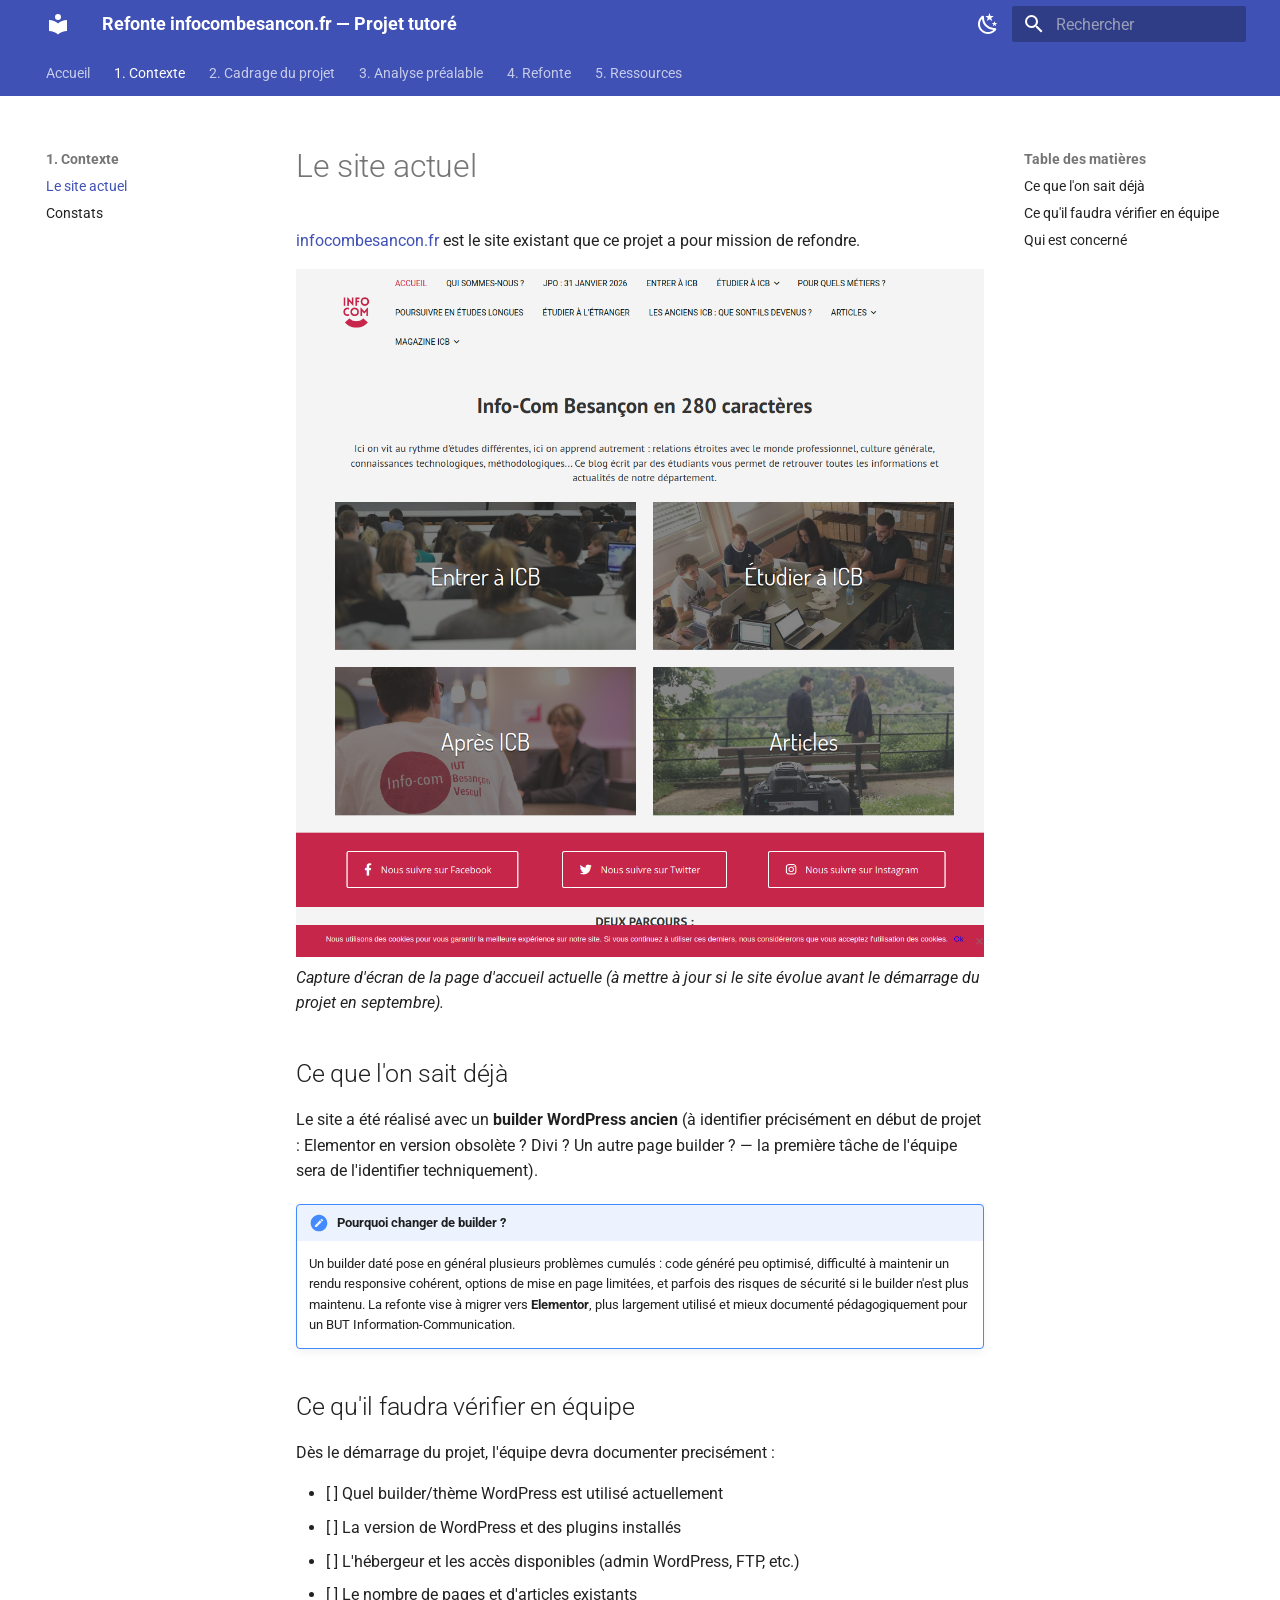
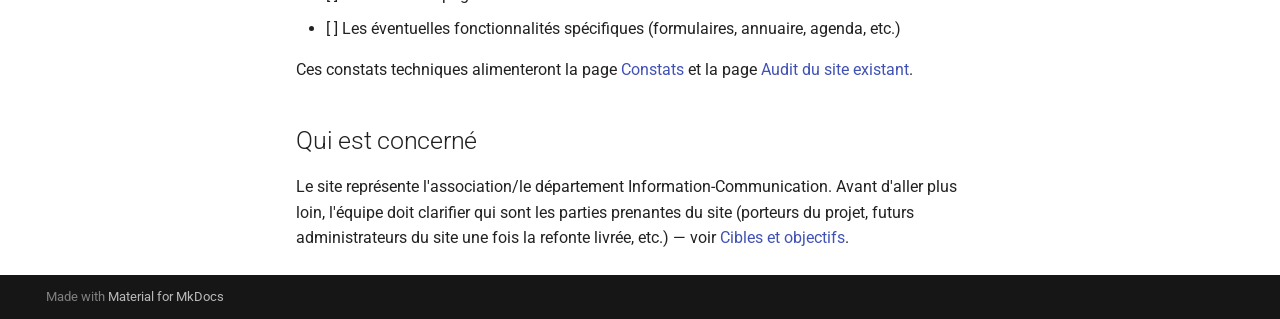
==== 01-contexte/index.html @ 61491fb2 "Deployed 331fb98 with MkDocs version: 1.6.1" ====
<!doctype html>
<html lang="fr" class="no-js">
  <head>
    
      <meta charset="utf-8">
      <meta name="viewport" content="width=device-width,initial-scale=1">
      
        <meta name="description" content="Cahier des charges et trame de cadrage pour la refonte du site infocombesancon.fr">
      
      
      
      
        <link rel="prev" href="..">
      
      
        <link rel="next" href="constats/">
      
      
        
      
      
      <link rel="icon" href="../assets/images/favicon.png">
      <meta name="generator" content="mkdocs-1.6.1, mkdocs-material-9.7.6">
    
    
      
        <title>Le site actuel - Refonte infocombesancon.fr — Projet tutoré</title>
      
    
    
      <link rel="stylesheet" href="../assets/stylesheets/main.484c7ddc.min.css">
      
        
        <link rel="stylesheet" href="../assets/stylesheets/palette.ab4e12ef.min.css">
      
      


    
    
      
    
    
      
        
        
        <link rel="preconnect" href="https://fonts.gstatic.com" crossorigin>
        <link rel="stylesheet" href="https://fonts.googleapis.com/css?family=Roboto:300,300i,400,400i,700,700i%7CRoboto+Mono:400,400i,700,700i&display=fallback">
        <style>:root{--md-text-font:"Roboto";--md-code-font:"Roboto Mono"}</style>
      
    
    
    <script>__md_scope=new URL("..",location),__md_hash=e=>[...e].reduce(((e,_)=>(e<<5)-e+_.charCodeAt(0)),0),__md_get=(e,_=localStorage,t=__md_scope)=>JSON.parse(_.getItem(t.pathname+"."+e)),__md_set=(e,_,t=localStorage,a=__md_scope)=>{try{t.setItem(a.pathname+"."+e,JSON.stringify(_))}catch(e){}}</script>
    
      

    
    
  </head>
  
  
    
    
      
    
    
    
    
    <body dir="ltr" data-md-color-scheme="default" data-md-color-primary="indigo" data-md-color-accent="indigo">
  
    
    <input class="md-toggle" data-md-toggle="drawer" type="checkbox" id="__drawer" autocomplete="off">
    <input class="md-toggle" data-md-toggle="search" type="checkbox" id="__search" autocomplete="off">
    <label class="md-overlay" for="__drawer"></label>
    <div data-md-component="skip">
      
        
        <a href="#le-site-actuel" class="md-skip">
          Aller au contenu
        </a>
      
    </div>
    <div data-md-component="announce">
      
    </div>
    
    
      

<header class="md-header" data-md-component="header">
  <nav class="md-header__inner md-grid" aria-label="En-tête">
    <a href=".." title="Refonte infocombesancon.fr — Projet tutoré" class="md-header__button md-logo" aria-label="Refonte infocombesancon.fr — Projet tutoré" data-md-component="logo">
      
  
  <svg xmlns="http://www.w3.org/2000/svg" viewBox="0 0 24 24"><path d="M12 8a3 3 0 0 0 3-3 3 3 0 0 0-3-3 3 3 0 0 0-3 3 3 3 0 0 0 3 3m0 3.54C9.64 9.35 6.5 8 3 8v11c3.5 0 6.64 1.35 9 3.54 2.36-2.19 5.5-3.54 9-3.54V8c-3.5 0-6.64 1.35-9 3.54"/></svg>

    </a>
    <label class="md-header__button md-icon" for="__drawer">
      
      <svg xmlns="http://www.w3.org/2000/svg" viewBox="0 0 24 24"><path d="M3 6h18v2H3zm0 5h18v2H3zm0 5h18v2H3z"/></svg>
    </label>
    <div class="md-header__title" data-md-component="header-title">
      <div class="md-header__ellipsis">
        <div class="md-header__topic">
          <span class="md-ellipsis">
            Refonte infocombesancon.fr — Projet tutoré
          </span>
        </div>
        <div class="md-header__topic" data-md-component="header-topic">
          <span class="md-ellipsis">
            
              Le site actuel
            
          </span>
        </div>
      </div>
    </div>
    
      
        <form class="md-header__option" data-md-component="palette">
  
    
    
    
    <input class="md-option" data-md-color-media="" data-md-color-scheme="default" data-md-color-primary="indigo" data-md-color-accent="indigo"  aria-label="Passer en mode sombre"  type="radio" name="__palette" id="__palette_0">
    
      <label class="md-header__button md-icon" title="Passer en mode sombre" for="__palette_1" hidden>
        <svg xmlns="http://www.w3.org/2000/svg" viewBox="0 0 24 24"><path d="m17.75 4.09-2.53 1.94.91 3.06-2.63-1.81-2.63 1.81.91-3.06-2.53-1.94L12.44 4l1.06-3 1.06 3zm3.5 6.91-1.64 1.25.59 1.98-1.7-1.17-1.7 1.17.59-1.98L15.75 11l2.06-.05L18.5 9l.69 1.95zm-2.28 4.95c.83-.08 1.72 1.1 1.19 1.85-.32.45-.66.87-1.08 1.27C15.17 23 8.84 23 4.94 19.07c-3.91-3.9-3.91-10.24 0-14.14.4-.4.82-.76 1.27-1.08.75-.53 1.93.36 1.85 1.19-.27 2.86.69 5.83 2.89 8.02a9.96 9.96 0 0 0 8.02 2.89m-1.64 2.02a12.08 12.08 0 0 1-7.8-3.47c-2.17-2.19-3.33-5-3.49-7.82-2.81 3.14-2.7 7.96.31 10.98 3.02 3.01 7.84 3.12 10.98.31"/></svg>
      </label>
    
  
    
    
    
    <input class="md-option" data-md-color-media="" data-md-color-scheme="slate" data-md-color-primary="indigo" data-md-color-accent="indigo"  aria-label="Passer en mode clair"  type="radio" name="__palette" id="__palette_1">
    
      <label class="md-header__button md-icon" title="Passer en mode clair" for="__palette_0" hidden>
        <svg xmlns="http://www.w3.org/2000/svg" viewBox="0 0 24 24"><path d="M12 7a5 5 0 0 1 5 5 5 5 0 0 1-5 5 5 5 0 0 1-5-5 5 5 0 0 1 5-5m0 2a3 3 0 0 0-3 3 3 3 0 0 0 3 3 3 3 0 0 0 3-3 3 3 0 0 0-3-3m0-7 2.39 3.42C13.65 5.15 12.84 5 12 5s-1.65.15-2.39.42zM3.34 7l4.16-.35A7.2 7.2 0 0 0 5.94 8.5c-.44.74-.69 1.5-.83 2.29zm.02 10 1.76-3.77a7.131 7.131 0 0 0 2.38 4.14zM20.65 7l-1.77 3.79a7.02 7.02 0 0 0-2.38-4.15zm-.01 10-4.14.36c.59-.51 1.12-1.14 1.54-1.86.42-.73.69-1.5.83-2.29zM12 22l-2.41-3.44c.74.27 1.55.44 2.41.44.82 0 1.63-.17 2.37-.44z"/></svg>
      </label>
    
  
</form>
      
    
    
      <script>var palette=__md_get("__palette");if(palette&&palette.color){if("(prefers-color-scheme)"===palette.color.media){var media=matchMedia("(prefers-color-scheme: light)"),input=document.querySelector(media.matches?"[data-md-color-media='(prefers-color-scheme: light)']":"[data-md-color-media='(prefers-color-scheme: dark)']");palette.color.media=input.getAttribute("data-md-color-media"),palette.color.scheme=input.getAttribute("data-md-color-scheme"),palette.color.primary=input.getAttribute("data-md-color-primary"),palette.color.accent=input.getAttribute("data-md-color-accent")}for(var[key,value]of Object.entries(palette.color))document.body.setAttribute("data-md-color-"+key,value)}</script>
    
    
    
      
      
        <label class="md-header__button md-icon" for="__search">
          
          <svg xmlns="http://www.w3.org/2000/svg" viewBox="0 0 24 24"><path d="M9.5 3A6.5 6.5 0 0 1 16 9.5c0 1.61-.59 3.09-1.56 4.23l.27.27h.79l5 5-1.5 1.5-5-5v-.79l-.27-.27A6.52 6.52 0 0 1 9.5 16 6.5 6.5 0 0 1 3 9.5 6.5 6.5 0 0 1 9.5 3m0 2C7 5 5 7 5 9.5S7 14 9.5 14 14 12 14 9.5 12 5 9.5 5"/></svg>
        </label>
        <div class="md-search" data-md-component="search" role="dialog">
  <label class="md-search__overlay" for="__search"></label>
  <div class="md-search__inner" role="search">
    <form class="md-search__form" name="search">
      <input type="text" class="md-search__input" name="query" aria-label="Rechercher" placeholder="Rechercher" autocapitalize="off" autocorrect="off" autocomplete="off" spellcheck="false" data-md-component="search-query" required>
      <label class="md-search__icon md-icon" for="__search">
        
        <svg xmlns="http://www.w3.org/2000/svg" viewBox="0 0 24 24"><path d="M9.5 3A6.5 6.5 0 0 1 16 9.5c0 1.61-.59 3.09-1.56 4.23l.27.27h.79l5 5-1.5 1.5-5-5v-.79l-.27-.27A6.52 6.52 0 0 1 9.5 16 6.5 6.5 0 0 1 3 9.5 6.5 6.5 0 0 1 9.5 3m0 2C7 5 5 7 5 9.5S7 14 9.5 14 14 12 14 9.5 12 5 9.5 5"/></svg>
        
        <svg xmlns="http://www.w3.org/2000/svg" viewBox="0 0 24 24"><path d="M20 11v2H8l5.5 5.5-1.42 1.42L4.16 12l7.92-7.92L13.5 5.5 8 11z"/></svg>
      </label>
      <nav class="md-search__options" aria-label="Recherche">
        
        <button type="reset" class="md-search__icon md-icon" title="Effacer" aria-label="Effacer" tabindex="-1">
          
          <svg xmlns="http://www.w3.org/2000/svg" viewBox="0 0 24 24"><path d="M19 6.41 17.59 5 12 10.59 6.41 5 5 6.41 10.59 12 5 17.59 6.41 19 12 13.41 17.59 19 19 17.59 13.41 12z"/></svg>
        </button>
      </nav>
      
        <div class="md-search__suggest" data-md-component="search-suggest"></div>
      
    </form>
    <div class="md-search__output">
      <div class="md-search__scrollwrap" tabindex="0" data-md-scrollfix>
        <div class="md-search-result" data-md-component="search-result">
          <div class="md-search-result__meta">
            Initialisation de la recherche
          </div>
          <ol class="md-search-result__list" role="presentation"></ol>
        </div>
      </div>
    </div>
  </div>
</div>
      
    
    
  </nav>
  
</header>
    
    <div class="md-container" data-md-component="container">
      
      
        
          
            
<nav class="md-tabs" aria-label="Onglets" data-md-component="tabs">
  <div class="md-grid">
    <ul class="md-tabs__list">
      
        
  
  
  
  
    <li class="md-tabs__item">
      <a href=".." class="md-tabs__link">
        
  
  
    
  
  Accueil

      </a>
    </li>
  

      
        
  
  
  
    
  
  
    
    
      <li class="md-tabs__item md-tabs__item--active">
        <a href="./" class="md-tabs__link">
          
  
  
  1. Contexte

        </a>
      </li>
    
  

      
        
  
  
  
  
    
    
      <li class="md-tabs__item">
        <a href="../02-cadrage/" class="md-tabs__link">
          
  
  
  2. Cadrage du projet

        </a>
      </li>
    
  

      
        
  
  
  
  
    
    
      <li class="md-tabs__item">
        <a href="../03-analyse-prealable/" class="md-tabs__link">
          
  
  
  3. Analyse préalable

        </a>
      </li>
    
  

      
        
  
  
  
  
    
    
      <li class="md-tabs__item">
        <a href="../04-refonte/" class="md-tabs__link">
          
  
  
  4. Refonte

        </a>
      </li>
    
  

      
        
  
  
  
  
    <li class="md-tabs__item">
      <a href="../05-ressources/" class="md-tabs__link">
        
  
  
    
  
  5. Ressources

      </a>
    </li>
  

      
    </ul>
  </div>
</nav>
          
        
      
      <main class="md-main" data-md-component="main">
        <div class="md-main__inner md-grid">
          
            
              
              <div class="md-sidebar md-sidebar--primary" data-md-component="sidebar" data-md-type="navigation" >
                <div class="md-sidebar__scrollwrap">
                  <div class="md-sidebar__inner">
                    


  


<nav class="md-nav md-nav--primary md-nav--lifted" aria-label="Navigation" data-md-level="0">
  <label class="md-nav__title" for="__drawer">
    <a href=".." title="Refonte infocombesancon.fr — Projet tutoré" class="md-nav__button md-logo" aria-label="Refonte infocombesancon.fr — Projet tutoré" data-md-component="logo">
      
  
  <svg xmlns="http://www.w3.org/2000/svg" viewBox="0 0 24 24"><path d="M12 8a3 3 0 0 0 3-3 3 3 0 0 0-3-3 3 3 0 0 0-3 3 3 3 0 0 0 3 3m0 3.54C9.64 9.35 6.5 8 3 8v11c3.5 0 6.64 1.35 9 3.54 2.36-2.19 5.5-3.54 9-3.54V8c-3.5 0-6.64 1.35-9 3.54"/></svg>

    </a>
    Refonte infocombesancon.fr — Projet tutoré
  </label>
  
  <ul class="md-nav__list" data-md-scrollfix>
    
      
      
  
  
  
  
    <li class="md-nav__item">
      <a href=".." class="md-nav__link">
        
  
  
  <span class="md-ellipsis">
    
  
    Accueil
  

    
  </span>
  
  

      </a>
    </li>
  

    
      
      
  
  
    
  
  
  
    
    
    
    
      
        
        
      
      
        
      
    
    
    <li class="md-nav__item md-nav__item--active md-nav__item--section md-nav__item--nested">
      
        
        
        <input class="md-nav__toggle md-toggle " type="checkbox" id="__nav_2" checked>
        
          
          <label class="md-nav__link" for="__nav_2" id="__nav_2_label" tabindex="">
            
  
  
  <span class="md-ellipsis">
    
  
    1. Contexte
  

    
  </span>
  
  

            <span class="md-nav__icon md-icon"></span>
          </label>
        
        <nav class="md-nav" data-md-level="1" aria-labelledby="__nav_2_label" aria-expanded="true">
          <label class="md-nav__title" for="__nav_2">
            <span class="md-nav__icon md-icon"></span>
            
  
    1. Contexte
  

          </label>
          <ul class="md-nav__list" data-md-scrollfix>
            
              
                
  
  
    
  
  
  
    <li class="md-nav__item md-nav__item--active">
      
      <input class="md-nav__toggle md-toggle" type="checkbox" id="__toc">
      
      
        
      
      
        <label class="md-nav__link md-nav__link--active" for="__toc">
          
  
  
  <span class="md-ellipsis">
    
  
    Le site actuel
  

    
  </span>
  
  

          <span class="md-nav__icon md-icon"></span>
        </label>
      
      <a href="./" class="md-nav__link md-nav__link--active">
        
  
  
  <span class="md-ellipsis">
    
  
    Le site actuel
  

    
  </span>
  
  

      </a>
      
        

<nav class="md-nav md-nav--secondary" aria-label="Table des matières">
  
  
  
    
  
  
    <label class="md-nav__title" for="__toc">
      <span class="md-nav__icon md-icon"></span>
      Table des matières
    </label>
    <ul class="md-nav__list" data-md-component="toc" data-md-scrollfix>
      
        <li class="md-nav__item">
  <a href="#ce-que-lon-sait-deja" class="md-nav__link">
    <span class="md-ellipsis">
      
        Ce que l'on sait déjà
      
    </span>
  </a>
  
</li>
      
        <li class="md-nav__item">
  <a href="#ce-quil-faudra-verifier-en-equipe" class="md-nav__link">
    <span class="md-ellipsis">
      
        Ce qu'il faudra vérifier en équipe
      
    </span>
  </a>
  
</li>
      
        <li class="md-nav__item">
  <a href="#qui-est-concerne" class="md-nav__link">
    <span class="md-ellipsis">
      
        Qui est concerné
      
    </span>
  </a>
  
</li>
      
    </ul>
  
</nav>
      
    </li>
  

              
            
              
                
  
  
  
  
    <li class="md-nav__item">
      <a href="constats/" class="md-nav__link">
        
  
  
  <span class="md-ellipsis">
    
  
    Constats
  

    
  </span>
  
  

      </a>
    </li>
  

              
            
          </ul>
        </nav>
      
    </li>
  

    
      
      
  
  
  
  
    
    
    
    
      
      
        
      
    
    
    <li class="md-nav__item md-nav__item--nested">
      
        
        
        <input class="md-nav__toggle md-toggle " type="checkbox" id="__nav_3" >
        
          
          <label class="md-nav__link" for="__nav_3" id="__nav_3_label" tabindex="0">
            
  
  
  <span class="md-ellipsis">
    
  
    2. Cadrage du projet
  

    
  </span>
  
  

            <span class="md-nav__icon md-icon"></span>
          </label>
        
        <nav class="md-nav" data-md-level="1" aria-labelledby="__nav_3_label" aria-expanded="false">
          <label class="md-nav__title" for="__nav_3">
            <span class="md-nav__icon md-icon"></span>
            
  
    2. Cadrage du projet
  

          </label>
          <ul class="md-nav__list" data-md-scrollfix>
            
              
                
  
  
  
  
    <li class="md-nav__item">
      <a href="../02-cadrage/" class="md-nav__link">
        
  
  
  <span class="md-ellipsis">
    
  
    Objectifs et livrables
  

    
  </span>
  
  

      </a>
    </li>
  

              
            
              
                
  
  
  
  
    <li class="md-nav__item">
      <a href="../02-cadrage/equipe/" class="md-nav__link">
        
  
  
  <span class="md-ellipsis">
    
  
    Équipe
  

    
  </span>
  
  

      </a>
    </li>
  

              
            
              
                
  
  
  
  
    <li class="md-nav__item">
      <a href="../02-cadrage/planning/" class="md-nav__link">
        
  
  
  <span class="md-ellipsis">
    
  
    Planning
  

    
  </span>
  
  

      </a>
    </li>
  

              
            
          </ul>
        </nav>
      
    </li>
  

    
      
      
  
  
  
  
    
    
    
    
      
      
        
      
    
    
    <li class="md-nav__item md-nav__item--nested">
      
        
        
        <input class="md-nav__toggle md-toggle " type="checkbox" id="__nav_4" >
        
          
          <label class="md-nav__link" for="__nav_4" id="__nav_4_label" tabindex="0">
            
  
  
  <span class="md-ellipsis">
    
  
    3. Analyse préalable
  

    
  </span>
  
  

            <span class="md-nav__icon md-icon"></span>
          </label>
        
        <nav class="md-nav" data-md-level="1" aria-labelledby="__nav_4_label" aria-expanded="false">
          <label class="md-nav__title" for="__nav_4">
            <span class="md-nav__icon md-icon"></span>
            
  
    3. Analyse préalable
  

          </label>
          <ul class="md-nav__list" data-md-scrollfix>
            
              
                
  
  
  
  
    <li class="md-nav__item">
      <a href="../03-analyse-prealable/" class="md-nav__link">
        
  
  
  <span class="md-ellipsis">
    
  
    Pourquoi analyser avant de refondre
  

    
  </span>
  
  

      </a>
    </li>
  

              
            
              
                
  
  
  
  
    <li class="md-nav__item">
      <a href="../03-analyse-prealable/cibles-objectifs/" class="md-nav__link">
        
  
  
  <span class="md-ellipsis">
    
  
    Cibles et objectifs
  

    
  </span>
  
  

      </a>
    </li>
  

              
            
              
                
  
  
  
  
    <li class="md-nav__item">
      <a href="../03-analyse-prealable/audit-existant/" class="md-nav__link">
        
  
  
  <span class="md-ellipsis">
    
  
    Audit du site existant
  

    
  </span>
  
  

      </a>
    </li>
  

              
            
              
                
  
  
  
  
    <li class="md-nav__item">
      <a href="../03-analyse-prealable/benchmark/" class="md-nav__link">
        
  
  
  <span class="md-ellipsis">
    
  
    Benchmark
  

    
  </span>
  
  

      </a>
    </li>
  

              
            
          </ul>
        </nav>
      
    </li>
  

    
      
      
  
  
  
  
    
    
    
    
      
      
        
      
    
    
    <li class="md-nav__item md-nav__item--nested">
      
        
        
        <input class="md-nav__toggle md-toggle " type="checkbox" id="__nav_5" >
        
          
          <label class="md-nav__link" for="__nav_5" id="__nav_5_label" tabindex="0">
            
  
  
  <span class="md-ellipsis">
    
  
    4. Refonte
  

    
  </span>
  
  

            <span class="md-nav__icon md-icon"></span>
          </label>
        
        <nav class="md-nav" data-md-level="1" aria-labelledby="__nav_5_label" aria-expanded="false">
          <label class="md-nav__title" for="__nav_5">
            <span class="md-nav__icon md-icon"></span>
            
  
    4. Refonte
  

          </label>
          <ul class="md-nav__list" data-md-scrollfix>
            
              
                
  
  
  
  
    <li class="md-nav__item">
      <a href="../04-refonte/" class="md-nav__link">
        
  
  
  <span class="md-ellipsis">
    
  
    Cadre technique (Elementor)
  

    
  </span>
  
  

      </a>
    </li>
  

              
            
              
                
  
  
  
  
    <li class="md-nav__item">
      <a href="../04-refonte/livrables-attendus/" class="md-nav__link">
        
  
  
  <span class="md-ellipsis">
    
  
    Livrables attendus
  

    
  </span>
  
  

      </a>
    </li>
  

              
            
          </ul>
        </nav>
      
    </li>
  

    
      
      
  
  
  
  
    <li class="md-nav__item">
      <a href="../05-ressources/" class="md-nav__link">
        
  
  
  <span class="md-ellipsis">
    
  
    5. Ressources
  

    
  </span>
  
  

      </a>
    </li>
  

    
  </ul>
</nav>
                  </div>
                </div>
              </div>
            
            
              
              <div class="md-sidebar md-sidebar--secondary" data-md-component="sidebar" data-md-type="toc" >
                <div class="md-sidebar__scrollwrap">
                  <div class="md-sidebar__inner">
                    

<nav class="md-nav md-nav--secondary" aria-label="Table des matières">
  
  
  
    
  
  
    <label class="md-nav__title" for="__toc">
      <span class="md-nav__icon md-icon"></span>
      Table des matières
    </label>
    <ul class="md-nav__list" data-md-component="toc" data-md-scrollfix>
      
        <li class="md-nav__item">
  <a href="#ce-que-lon-sait-deja" class="md-nav__link">
    <span class="md-ellipsis">
      
        Ce que l'on sait déjà
      
    </span>
  </a>
  
</li>
      
        <li class="md-nav__item">
  <a href="#ce-quil-faudra-verifier-en-equipe" class="md-nav__link">
    <span class="md-ellipsis">
      
        Ce qu'il faudra vérifier en équipe
      
    </span>
  </a>
  
</li>
      
        <li class="md-nav__item">
  <a href="#qui-est-concerne" class="md-nav__link">
    <span class="md-ellipsis">
      
        Qui est concerné
      
    </span>
  </a>
  
</li>
      
    </ul>
  
</nav>
                  </div>
                </div>
              </div>
            
          
          
            <div class="md-content" data-md-component="content">
              
              <article class="md-content__inner md-typeset">
                
                  



<h1 id="le-site-actuel">Le site actuel<a class="headerlink" href="#le-site-actuel" title="Permanent link">&para;</a></h1>
<p><a href="https://infocombesancon.fr">infocombesancon.fr</a> est le site existant que ce projet a pour mission de refondre.</p>
<p><img alt="Page d'accueil actuelle du site infocombesancon.fr" src="../assets/site-actuel-accueil.png" />
<em>Capture d'écran de la page d'accueil actuelle (à mettre à jour si le site évolue avant le démarrage du projet en septembre).</em></p>
<h2 id="ce-que-lon-sait-deja">Ce que l'on sait déjà<a class="headerlink" href="#ce-que-lon-sait-deja" title="Permanent link">&para;</a></h2>
<p>Le site a été réalisé avec un <strong>builder WordPress ancien</strong> (à identifier précisément en début de projet : Elementor en version obsolète ? Divi ? Un autre page builder ? — la première tâche de l'équipe sera de l'identifier techniquement).</p>
<div class="admonition note">
<p class="admonition-title">Pourquoi changer de builder ?</p>
<p>Un builder daté pose en général plusieurs problèmes cumulés : code généré peu optimisé, difficulté à maintenir un rendu responsive cohérent, options de mise en page limitées, et parfois des risques de sécurité si le builder n'est plus maintenu. La refonte vise à migrer vers <strong>Elementor</strong>, plus largement utilisé et mieux documenté pédagogiquement pour un BUT Information-Communication.</p>
</div>
<h2 id="ce-quil-faudra-verifier-en-equipe">Ce qu'il faudra vérifier en équipe<a class="headerlink" href="#ce-quil-faudra-verifier-en-equipe" title="Permanent link">&para;</a></h2>
<p>Dès le démarrage du projet, l'équipe devra documenter precisément :</p>
<ul>
<li>[ ] Quel builder/thème WordPress est utilisé actuellement</li>
<li>[ ] La version de WordPress et des plugins installés</li>
<li>[ ] L'hébergeur et les accès disponibles (admin WordPress, FTP, etc.)</li>
<li>[ ] Le nombre de pages et d'articles existants</li>
<li>[ ] Les éventuelles fonctionnalités spécifiques (formulaires, annuaire, agenda, etc.)</li>
</ul>
<p>Ces constats techniques alimenteront la page <a href="constats/">Constats</a> et la page <a href="../03-analyse-prealable/audit-existant/">Audit du site existant</a>.</p>
<h2 id="qui-est-concerne">Qui est concerné<a class="headerlink" href="#qui-est-concerne" title="Permanent link">&para;</a></h2>
<p>Le site représente l'association/le département Information-Communication. Avant d'aller plus loin, l'équipe doit clarifier qui sont les parties prenantes du site (porteurs du projet, futurs administrateurs du site une fois la refonte livrée, etc.) — voir <a href="../03-analyse-prealable/cibles-objectifs/">Cibles et objectifs</a>.</p>












                
              </article>
            </div>
          
          
<script>var target=document.getElementById(location.hash.slice(1));target&&target.name&&(target.checked=target.name.startsWith("__tabbed_"))</script>
        </div>
        
          <button type="button" class="md-top md-icon" data-md-component="top" hidden>
  
  <svg xmlns="http://www.w3.org/2000/svg" viewBox="0 0 24 24"><path d="M13 20h-2V8l-5.5 5.5-1.42-1.42L12 4.16l7.92 7.92-1.42 1.42L13 8z"/></svg>
  Retour en haut de la page
</button>
        
      </main>
      
        <footer class="md-footer">
  
  <div class="md-footer-meta md-typeset">
    <div class="md-footer-meta__inner md-grid">
      <div class="md-copyright">
  
  
    Made with
    <a href="https://squidfunk.github.io/mkdocs-material/" target="_blank" rel="noopener">
      Material for MkDocs
    </a>
  
</div>
      
    </div>
  </div>
</footer>
      
    </div>
    <div class="md-dialog" data-md-component="dialog">
      <div class="md-dialog__inner md-typeset"></div>
    </div>
    
    
    
      
      
      <script id="__config" type="application/json">{"annotate": null, "base": "..", "features": ["navigation.tabs", "navigation.sections", "navigation.top", "search.suggest", "search.highlight", "content.code.copy"], "search": "../assets/javascripts/workers/search.2c215733.min.js", "tags": null, "translations": {"clipboard.copied": "Copi\u00e9 dans le presse-papier", "clipboard.copy": "Copier dans le presse-papier", "search.result.more.one": "1 de plus sur cette page", "search.result.more.other": "# de plus sur cette page", "search.result.none": "Aucun document trouv\u00e9", "search.result.one": "1 document trouv\u00e9", "search.result.other": "# documents trouv\u00e9s", "search.result.placeholder": "Taper pour d\u00e9marrer la recherche", "search.result.term.missing": "Non trouv\u00e9", "select.version": "S\u00e9lectionner la version"}, "version": null}</script>
    
    
      <script src="../assets/javascripts/bundle.79ae519e.min.js"></script>
      
    
  </body>
</html>
---- assets/stylesheets/main.484c7ddc.min.css ----
@charset "UTF-8";html{-webkit-text-size-adjust:none;-moz-text-size-adjust:none;text-size-adjust:none;box-sizing:border-box}*,:after,:before{box-sizing:inherit}@media (prefers-reduced-motion){*,:after,:before{transition:none!important}}body{margin:0}a,button,input,label{-webkit-tap-highlight-color:transparent}a{color:inherit;text-decoration:none}hr{border:0;box-sizing:initial;display:block;height:.05rem;overflow:visible;padding:0}small{font-size:80%}sub,sup{line-height:1em}img{border-style:none}table{border-collapse:initial;border-spacing:0}td,th{font-weight:400;vertical-align:top}button{background:#0000;border:0;font-family:inherit;font-size:inherit;margin:0;padding:0}input{border:0;outline:none}:root{--md-primary-fg-color:#4051b5;--md-primary-fg-color--light:#5d6cc0;--md-primary-fg-color--dark:#303fa1;--md-primary-bg-color:#fff;--md-primary-bg-color--light:#ffffffb3;--md-accent-fg-color:#526cfe;--md-accent-fg-color--transparent:#526cfe1a;--md-accent-bg-color:#fff;--md-accent-bg-color--light:#ffffffb3}[data-md-color-scheme=default]{color-scheme:light}[data-md-color-scheme=default] img[src$="#gh-dark-mode-only"],[data-md-color-scheme=default] img[src$="#only-dark"]{display:none}:root,[data-md-color-scheme=default]{--md-hue:225deg;--md-default-fg-color:#000000de;--md-default-fg-color--light:#0000008a;--md-default-fg-color--lighter:#00000052;--md-default-fg-color--lightest:#00000012;--md-default-bg-color:#fff;--md-default-bg-color--light:#ffffffb3;--md-default-bg-color--lighter:#ffffff4d;--md-default-bg-color--lightest:#ffffff1f;--md-code-fg-color:#36464e;--md-code-bg-color:#f5f5f5;--md-code-bg-color--light:#f5f5f5b3;--md-code-bg-color--lighter:#f5f5f54d;--md-code-hl-color:#4287ff;--md-code-hl-color--light:#4287ff1a;--md-code-hl-number-color:#d52a2a;--md-code-hl-special-color:#db1457;--md-code-hl-function-color:#a846b9;--md-code-hl-constant-color:#6e59d9;--md-code-hl-keyword-color:#3f6ec6;--md-code-hl-string-color:#1c7d4d;--md-code-hl-name-color:var(--md-code-fg-color);--md-code-hl-operator-color:var(--md-default-fg-color--light);--md-code-hl-punctuation-color:var(--md-default-fg-color--light);--md-code-hl-comment-color:var(--md-default-fg-color--light);--md-code-hl-generic-color:var(--md-default-fg-color--light);--md-code-hl-variable-color:var(--md-default-fg-color--light);--md-typeset-color:var(--md-default-fg-color);--md-typeset-a-color:var(--md-primary-fg-color);--md-typeset-del-color:#f5503d26;--md-typeset-ins-color:#0bd57026;--md-typeset-kbd-color:#fafafa;--md-typeset-kbd-accent-color:#fff;--md-typeset-kbd-border-color:#b8b8b8;--md-typeset-mark-color:#ffff0080;--md-typeset-table-color:#0000001f;--md-typeset-table-color--light:rgba(0,0,0,.035);--md-admonition-fg-color:var(--md-default-fg-color);--md-admonition-bg-color:var(--md-default-bg-color);--md-warning-fg-color:#000000de;--md-warning-bg-color:#ff9;--md-footer-fg-color:#fff;--md-footer-fg-color--light:#ffffffb3;--md-footer-fg-color--lighter:#ffffff73;--md-footer-bg-color:#000000de;--md-footer-bg-color--dark:#00000052;--md-shadow-z1:0 0.2rem 0.5rem #0000000d,0 0 0.05rem #0000001a;--md-shadow-z2:0 0.2rem 0.5rem #0000001a,0 0 0.05rem #00000040;--md-shadow-z3:0 0.2rem 0.5rem #0003,0 0 0.05rem #00000059}.md-icon svg{fill:currentcolor;display:block;height:1.2rem;width:1.2rem}body{-webkit-font-smoothing:antialiased;-moz-osx-font-smoothing:grayscale;--md-text-font-family:var(--md-text-font,_),-apple-system,BlinkMacSystemFont,Helvetica,Arial,sans-serif;--md-code-font-family:var(--md-code-font,_),SFMono-Regular,Consolas,Menlo,monospace}aside,body,input{font-feature-settings:"kern","liga";color:var(--md-typeset-color);font-family:var(--md-text-font-family)}code,kbd,pre{font-feature-settings:"kern";font-family:var(--md-code-font-family)}:root{--md-typeset-table-sort-icon:url('data:image/svg+xml;charset=utf-8,<svg xmlns="http://www.w3.org/2000/svg" viewBox="0 0 24 24"><path d="m18 21-4-4h3V7h-3l4-4 4 4h-3v10h3M2 19v-2h10v2M2 13v-2h7v2M2 7V5h4v2z"/></svg>');--md-typeset-table-sort-icon--asc:url('data:image/svg+xml;charset=utf-8,<svg xmlns="http://www.w3.org/2000/svg" viewBox="0 0 24 24"><path d="M19 17h3l-4 4-4-4h3V3h2M2 17h10v2H2M6 5v2H2V5m0 6h7v2H2z"/></svg>');--md-typeset-table-sort-icon--desc:url('data:image/svg+xml;charset=utf-8,<svg xmlns="http://www.w3.org/2000/svg" viewBox="0 0 24 24"><path d="M19 7h3l-4-4-4 4h3v14h2M2 17h10v2H2M6 5v2H2V5m0 6h7v2H2z"/></svg>')}.md-typeset{-webkit-print-color-adjust:exact;color-adjust:exact;font-size:.8rem;line-height:1.6;overflow-wrap:break-word}@media print{.md-typeset{font-size:.68rem}}.md-typeset blockquote,.md-typeset dl,.md-typeset figure,.md-typeset ol,.md-typeset pre,.md-typeset ul{margin-bottom:1em;margin-top:1em}.md-typeset h1{color:var(--md-default-fg-color--light);font-size:2em;line-height:1.3;margin:0 0 1.25em}.md-typeset h1,.md-typeset h2{font-weight:300;letter-spacing:-.01em}.md-typeset h2{font-size:1.5625em;line-height:1.4;margin:1.6em 0 .64em}.md-typeset h3{font-size:1.25em;font-weight:400;letter-spacing:-.01em;line-height:1.5;margin:1.6em 0 .8em}.md-typeset h2+h3{margin-top:.8em}.md-typeset h4{font-weight:700;letter-spacing:-.01em;margin:1em 0}.md-typeset h5,.md-typeset h6{color:var(--md-default-fg-color--light);font-size:.8em;font-weight:700;letter-spacing:-.01em;margin:1.25em 0}.md-typeset h5{text-transform:uppercase}.md-typeset h5 code{text-transform:none}.md-typeset hr{border-bottom:.05rem solid var(--md-default-fg-color--lightest);display:flow-root;margin:1.5em 0}.md-typeset a{color:var(--md-typeset-a-color);word-break:break-word}.md-typeset a,.md-typeset a:before{transition:color 125ms}.md-typeset a:focus,.md-typeset a:hover{color:var(--md-accent-fg-color)}.md-typeset a:focus code,.md-typeset a:hover code{background-color:var(--md-accent-fg-color--transparent);color:var(--md-accent-fg-color)}.md-typeset a code{color:var(--md-typeset-a-color)}.md-typeset a.focus-visible{outline-color:var(--md-accent-fg-color);outline-offset:.2rem}.md-typeset code,.md-typeset kbd,.md-typeset pre{color:var(--md-code-fg-color);direction:ltr;font-variant-ligatures:none;transition:background-color 125ms}@media print{.md-typeset code,.md-typeset kbd,.md-typeset pre{white-space:pre-wrap}}.md-typeset code{background-color:var(--md-code-bg-color);border-radius:.1rem;-webkit-box-decoration-break:clone;box-decoration-break:clone;font-size:.85em;padding:0 .2941176471em;transition:color 125ms,background-color 125ms;word-break:break-word}.md-typeset code:not(.focus-visible){-webkit-tap-highlight-color:transparent;outline:none}.md-typeset pre{display:flow-root;line-height:1.4;position:relative}.md-typeset pre>code{-webkit-box-decoration-break:slice;box-decoration-break:slice;box-shadow:none;display:block;margin:0;outline-color:var(--md-accent-fg-color);overflow:auto;padding:.7720588235em 1.1764705882em;scrollbar-color:var(--md-default-fg-color--lighter) #0000;scrollbar-width:thin;touch-action:auto;word-break:normal}.md-typeset pre>code:hover{scrollbar-color:var(--md-accent-fg-color) #0000}.md-typeset pre>code::-webkit-scrollbar{height:.2rem;width:.2rem}.md-typeset pre>code::-webkit-scrollbar-thumb{background-color:var(--md-default-fg-color--lighter)}.md-typeset pre>code::-webkit-scrollbar-thumb:hover{background-color:var(--md-accent-fg-color)}.md-typeset kbd{background-color:var(--md-typeset-kbd-color);border-radius:.1rem;box-shadow:0 .1rem 0 .05rem var(--md-typeset-kbd-border-color),0 .1rem 0 var(--md-typeset-kbd-border-color),0 -.1rem .2rem var(--md-typeset-kbd-accent-color) inset;color:var(--md-default-fg-color);display:inline-block;font-size:.75em;padding:0 .6666666667em;vertical-align:text-top;word-break:break-word}.md-typeset mark{background-color:var(--md-typeset-mark-color);-webkit-box-decoration-break:clone;box-decoration-break:clone;color:inherit;word-break:break-word}.md-typeset abbr{cursor:help;text-decoration:none}.md-typeset [data-preview],.md-typeset abbr{border-bottom:.05rem dotted var(--md-default-fg-color--light)}.md-typeset small{opacity:.75}[dir=ltr] .md-typeset sub,[dir=ltr] .md-typeset sup{margin-left:.078125em}[dir=rtl] .md-typeset sub,[dir=rtl] .md-typeset sup{margin-right:.078125em}[dir=ltr] .md-typeset blockquote{padding-left:.6rem}[dir=rtl] .md-typeset blockquote{padding-right:.6rem}[dir=ltr] .md-typeset blockquote{border-left:.2rem solid var(--md-default-fg-color--lighter)}[dir=rtl] .md-typeset blockquote{border-right:.2rem solid var(--md-default-fg-color--lighter)}.md-typeset blockquote{color:var(--md-default-fg-color--light);margin-left:0;margin-right:0}.md-typeset ul{list-style-type:disc}.md-typeset ul[type]{list-style-type:revert-layer}[dir=ltr] .md-typeset ol,[dir=ltr] .md-typeset ul{margin-left:.625em}[dir=rtl] .md-typeset ol,[dir=rtl] .md-typeset ul{margin-right:.625em}.md-typeset ol,.md-typeset ul{padding:0}.md-typeset ol:not([hidden]),.md-typeset ul:not([hidden]){display:flow-root}.md-typeset ol ol,.md-typeset ul ol{list-style-type:lower-alpha}.md-typeset ol ol ol,.md-typeset ul ol ol{list-style-type:lower-roman}.md-typeset ol ol ol ol,.md-typeset ul ol ol ol{list-style-type:upper-alpha}.md-typeset ol ol ol ol ol,.md-typeset ul ol ol ol ol{list-style-type:upper-roman}.md-typeset ol[type],.md-typeset ul[type]{list-style-type:revert-layer}[dir=ltr] .md-typeset ol li,[dir=ltr] .md-typeset ul li{margin-left:1.25em}[dir=rtl] .md-typeset ol li,[dir=rtl] .md-typeset ul li{margin-right:1.25em}.md-typeset ol li,.md-typeset ul li{margin-bottom:.5em}.md-typeset ol li blockquote,.md-typeset ol li p,.md-typeset ul li blockquote,.md-typeset ul li p{margin:.5em 0}.md-typeset ol li:last-child,.md-typeset ul li:last-child{margin-bottom:0}[dir=ltr] .md-typeset ol li ol,[dir=ltr] .md-typeset ol li ul,[dir=ltr] .md-typeset ul li ol,[dir=ltr] .md-typeset ul li ul{margin-left:.625em}[dir=rtl] .md-typeset ol li ol,[dir=rtl] .md-typeset ol li ul,[dir=rtl] .md-typeset ul li ol,[dir=rtl] .md-typeset ul li ul{margin-right:.625em}.md-typeset ol li ol,.md-typeset ol li ul,.md-typeset ul li ol,.md-typeset ul li ul{margin-bottom:.5em;margin-top:.5em}[dir=ltr] .md-typeset dd{margin-left:1.875em}[dir=rtl] .md-typeset dd{margin-right:1.875em}.md-typeset dd{margin-bottom:1.5em;margin-top:1em}.md-typeset img,.md-typeset svg,.md-typeset video{height:auto;max-width:100%}.md-typeset img[align=left]{margin:1em 1em 1em 0}.md-typeset img[align=right]{margin:1em 0 1em 1em}.md-typeset img[align]:only-child{margin-top:0}.md-typeset figure{display:flow-root;margin:1em auto;max-width:100%;text-align:center;width:fit-content}.md-typeset figure img{display:block;margin:0 auto}.md-typeset figcaption{font-style:italic;margin:1em auto;max-width:24rem}.md-typeset iframe{max-width:100%}.md-typeset table:not([class]){background-color:var(--md-default-bg-color);border:.05rem solid var(--md-typeset-table-color);border-radius:.1rem;display:inline-block;font-size:.64rem;max-width:100%;overflow:auto;touch-action:auto}@media print{.md-typeset table:not([class]){display:table}}.md-typeset table:not([class])+*{margin-top:1.5em}.md-typeset table:not([class]) td>:first-child,.md-typeset table:not([class]) th>:first-child{margin-top:0}.md-typeset table:not([class]) td>:last-child,.md-typeset table:not([class]) th>:last-child{margin-bottom:0}.md-typeset table:not([class]) td:not([align]),.md-typeset table:not([class]) th:not([align]){text-align:left}[dir=rtl] .md-typeset table:not([class]) td:not([align]),[dir=rtl] .md-typeset table:not([class]) th:not([align]){text-align:right}.md-typeset table:not([class]) th{font-weight:700;min-width:5rem;padding:.9375em 1.25em;vertical-align:top}.md-typeset table:not([class]) td{border-top:.05rem solid var(--md-typeset-table-color);padding:.9375em 1.25em;vertical-align:top}.md-typeset table:not([class]) tbody tr{transition:background-color 125ms}.md-typeset table:not([class]) tbody tr:hover{background-color:var(--md-typeset-table-color--light);box-shadow:0 .05rem 0 var(--md-default-bg-color) inset}.md-typeset table:not([class]) a{word-break:normal}.md-typeset table th[role=columnheader]{cursor:pointer}[dir=ltr] .md-typeset table th[role=columnheader]:after{margin-left:.5em}[dir=rtl] .md-typeset table th[role=columnheader]:after{margin-right:.5em}.md-typeset table th[role=columnheader]:after{content:"";display:inline-block;height:1.2em;-webkit-mask-image:var(--md-typeset-table-sort-icon);mask-image:var(--md-typeset-table-sort-icon);-webkit-mask-repeat:no-repeat;mask-repeat:no-repeat;-webkit-mask-size:contain;mask-size:contain;transition:background-color 125ms;vertical-align:text-bottom;width:1.2em}.md-typeset table th[role=columnheader]:hover:after{background-color:var(--md-default-fg-color--lighter)}.md-typeset table th[role=columnheader][aria-sort=ascending]:after{background-color:var(--md-default-fg-color--light);-webkit-mask-image:var(--md-typeset-table-sort-icon--asc);mask-image:var(--md-typeset-table-sort-icon--asc)}.md-typeset table th[role=columnheader][aria-sort=descending]:after{background-color:var(--md-default-fg-color--light);-webkit-mask-image:var(--md-typeset-table-sort-icon--desc);mask-image:var(--md-typeset-table-sort-icon--desc)}.md-typeset__scrollwrap{margin:1em -.8rem;overflow-x:auto;touch-action:auto}.md-typeset__table{display:inline-block;margin-bottom:.5em;padding:0 .8rem}@media print{.md-typeset__table{display:block}}html .md-typeset__table table{display:table;margin:0;overflow:hidden;width:100%}@media screen and (max-width:44.984375em){.md-content__inner>pre{margin:1em -.8rem}.md-content__inner>pre code{border-radius:0}}.md-typeset .md-author{border-radius:100%;display:block;flex-shrink:0;height:1.6rem;overflow:hidden;position:relative;transition:color 125ms,transform 125ms;width:1.6rem}.md-typeset .md-author img{display:block}.md-typeset .md-author--more{background:var(--md-default-fg-color--lightest);color:var(--md-default-fg-color--lighter);font-size:.6rem;font-weight:700;line-height:1.6rem;text-align:center}.md-typeset .md-author--long{height:2.4rem;width:2.4rem}.md-typeset a.md-author{transform:scale(1)}.md-typeset a.md-author img{border-radius:100%;filter:grayscale(100%) opacity(75%);transition:filter 125ms}.md-typeset a.md-author:focus,.md-typeset a.md-author:hover{transform:scale(1.1);z-index:1}.md-typeset a.md-author:focus img,.md-typeset a.md-author:hover img{filter:grayscale(0)}.md-banner{background-color:var(--md-footer-bg-color);color:var(--md-footer-fg-color);overflow:auto}@media print{.md-banner{display:none}}.md-banner--warning{background-color:var(--md-warning-bg-color);color:var(--md-warning-fg-color)}.md-banner__inner{font-size:.7rem;margin:.6rem auto;padding:0 .8rem}[dir=ltr] .md-banner__button{float:right}[dir=rtl] .md-banner__button{float:left}.md-banner__button{color:inherit;cursor:pointer;transition:opacity .25s}.no-js .md-banner__button{display:none}.md-banner__button:hover{opacity:.7}html{font-size:125%;height:100%;overflow-x:hidden}@media screen and (min-width:100em){html{font-size:137.5%}}@media screen and (min-width:125em){html{font-size:150%}}body{background-color:var(--md-default-bg-color);display:flex;flex-direction:column;font-size:.5rem;min-height:100%;position:relative;width:100%}@media print{body{display:block}}@media screen and (max-width:59.984375em){body[data-md-scrolllock]{position:fixed}}.md-grid{margin-left:auto;margin-right:auto;max-width:61rem}.md-container{display:flex;flex-direction:column;flex-grow:1}@media print{.md-container{display:block}}.md-main{flex-grow:1}.md-main__inner{display:flex;height:100%;margin-top:1.5rem}.md-ellipsis{overflow:hidden;text-overflow:ellipsis}.md-toggle{display:none}.md-option{height:0;opacity:0;position:absolute;width:0}.md-option:checked+label:not([hidden]){display:block}.md-option.focus-visible+label{outline-color:var(--md-accent-fg-color);outline-style:auto}.md-skip{background-color:var(--md-default-fg-color);border-radius:.1rem;color:var(--md-default-bg-color);font-size:.64rem;margin:.5rem;opacity:0;outline-color:var(--md-accent-fg-color);padding:.3rem .5rem;position:fixed;transform:translateY(.4rem);z-index:-1}.md-skip:focus{opacity:1;transform:translateY(0);transition:transform .25s cubic-bezier(.4,0,.2,1),opacity 175ms 75ms;z-index:10}@page{margin:25mm}:root{--md-clipboard-icon:url('data:image/svg+xml;charset=utf-8,<svg xmlns="http://www.w3.org/2000/svg" viewBox="0 0 24 24"><path d="M19 21H8V7h11m0-2H8a2 2 0 0 0-2 2v14a2 2 0 0 0 2 2h11a2 2 0 0 0 2-2V7a2 2 0 0 0-2-2m-3-4H4a2 2 0 0 0-2 2v14h2V3h12z"/></svg>')}.md-clipboard{border-radius:.1rem;color:var(--md-default-fg-color--lightest);cursor:pointer;height:1.5em;outline-color:var(--md-accent-fg-color);outline-offset:.1rem;transition:color .25s;width:1.5em;z-index:1}@media print{.md-clipboard{display:none}}.md-clipboard:not(.focus-visible){-webkit-tap-highlight-color:transparent;outline:none}:hover>.md-clipboard{color:var(--md-default-fg-color--light)}.md-clipboard:focus,.md-clipboard:hover{color:var(--md-accent-fg-color)}.md-clipboard:after{background-color:currentcolor;content:"";display:block;height:1.125em;margin:0 auto;-webkit-mask-image:var(--md-clipboard-icon);mask-image:var(--md-clipboard-icon);-webkit-mask-position:center;mask-position:center;-webkit-mask-repeat:no-repeat;mask-repeat:no-repeat;-webkit-mask-size:contain;mask-size:contain;width:1.125em}.md-clipboard--inline{cursor:pointer}.md-clipboard--inline code{transition:color .25s,background-color .25s}.md-clipboard--inline:focus code,.md-clipboard--inline:hover code{background-color:var(--md-accent-fg-color--transparent);color:var(--md-accent-fg-color)}:root{--md-code-select-icon:url('data:image/svg+xml;charset=utf-8,<svg xmlns="http://www.w3.org/2000/svg" viewBox="0 0 24 24"><path d="M19 19h-4v2h4c1.1 0 2-.9 2-2v-4h-2m0-12h-4v2h4v4h2V5c0-1.1-.9-2-2-2M5 5h4V3H5c-1.1 0-2 .9-2 2v4h2m0 6H3v4c0 1.1.9 2 2 2h4v-2H5zm2-4h2v2H7zm4 0h2v2h-2zm4 0h2v2h-2zM7 7h2v2H7zm4 0h2v2h-2zm4 0h2v2h-2zm-8 8h2v2H7zm4 0h2v2h-2zm4 0h2v2h-2z"/></svg>');--md-code-copy-icon:url('data:image/svg+xml;charset=utf-8,<svg xmlns="http://www.w3.org/2000/svg" viewBox="0 0 24 24"><path d="M19 21H8V7h11m0-2H8a2 2 0 0 0-2 2v14a2 2 0 0 0 2 2h11a2 2 0 0 0 2-2V7a2 2 0 0 0-2-2m-3-4H4a2 2 0 0 0-2 2v14h2V3h12z"/></svg>')}.md-typeset .md-code__content{display:grid}.md-code__nav{background-color:var(--md-code-bg-color--lighter);border-radius:.1rem;display:flex;gap:.2rem;padding:.2rem;position:absolute;right:.25em;top:.25em;transition:background-color .25s;z-index:1}:hover>.md-code__nav{background-color:var(--md-code-bg-color--light)}.md-code__button{color:var(--md-default-fg-color--lightest);cursor:pointer;display:block;height:1.5em;outline-color:var(--md-accent-fg-color);outline-offset:.1rem;transition:color .25s;width:1.5em}:hover>*>.md-code__button{color:var(--md-default-fg-color--light)}.md-code__button.focus-visible,.md-code__button:hover{color:var(--md-accent-fg-color)}.md-code__button--active{color:var(--md-default-fg-color)!important}.md-code__button:after{background-color:currentcolor;content:"";display:block;height:1.125em;margin:0 auto;-webkit-mask-position:center;mask-position:center;-webkit-mask-repeat:no-repeat;mask-repeat:no-repeat;-webkit-mask-size:contain;mask-size:contain;width:1.125em}.md-code__button[data-md-type=select]:after{-webkit-mask-image:var(--md-code-select-icon);mask-image:var(--md-code-select-icon)}.md-code__button[data-md-type=copy]:after{-webkit-mask-image:var(--md-code-copy-icon);mask-image:var(--md-code-copy-icon)}@keyframes consent{0%{opacity:0;transform:translateY(100%)}to{opacity:1;transform:translateY(0)}}@keyframes overlay{0%{opacity:0}to{opacity:1}}.md-consent__overlay{animation:overlay .25s both;-webkit-backdrop-filter:blur(.1rem);backdrop-filter:blur(.1rem);background-color:#0000008a;height:100%;opacity:1;position:fixed;top:0;width:100%;z-index:5}.md-consent__inner{animation:consent .5s cubic-bezier(.1,.7,.1,1) both;background-color:var(--md-default-bg-color);border:0;border-radius:.1rem;bottom:0;box-shadow:0 0 .2rem #0000001a,0 .2rem .4rem #0003;max-height:100%;overflow:auto;padding:0;position:fixed;width:100%;z-index:5}.md-consent__form{padding:.8rem}.md-consent__settings{display:none;margin:1em 0}input:checked+.md-consent__settings{display:block}.md-consent__controls{margin-bottom:.8rem}.md-typeset .md-consent__controls .md-button{display:inline}@media screen and (max-width:44.984375em){.md-typeset .md-consent__controls .md-button{display:block;margin-top:.4rem;text-align:center;width:100%}}.md-consent label{cursor:pointer}.md-content{flex-grow:1;min-width:0}.md-content__inner{margin:0 .8rem 1.2rem;padding-top:.6rem}@media screen and (min-width:76.25em){[dir=ltr] .md-sidebar--primary:not([hidden])~.md-content>.md-content__inner{margin-left:1.2rem}[dir=ltr] .md-sidebar--secondary:not([hidden])~.md-content>.md-content__inner,[dir=rtl] .md-sidebar--primary:not([hidden])~.md-content>.md-content__inner{margin-right:1.2rem}[dir=rtl] .md-sidebar--secondary:not([hidden])~.md-content>.md-content__inner{margin-left:1.2rem}}.md-content__inner:before{content:"";display:block;height:.4rem}.md-content__inner>:last-child{margin-bottom:0}[dir=ltr] .md-content__button{float:right}[dir=rtl] .md-content__button{float:left}[dir=ltr] .md-content__button{margin-left:.4rem}[dir=rtl] .md-content__button{margin-right:.4rem}.md-content__button{margin:.4rem 0;padding:0}@media print{.md-content__button{display:none}}.md-typeset .md-content__button{color:var(--md-default-fg-color--lighter)}.md-content__button svg{display:inline;vertical-align:top}[dir=rtl] .md-content__button svg{transform:scaleX(-1)}[dir=ltr] .md-dialog{right:.8rem}[dir=rtl] .md-dialog{left:.8rem}.md-dialog{background-color:var(--md-default-fg-color);border-radius:.1rem;bottom:.8rem;box-shadow:var(--md-shadow-z3);min-width:11.1rem;opacity:0;padding:.4rem .6rem;pointer-events:none;position:fixed;transform:translateY(100%);transition:transform 0ms .4s,opacity .4s;z-index:4}@media print{.md-dialog{display:none}}.md-dialog--active{opacity:1;pointer-events:auto;transform:translateY(0);transition:transform .4s cubic-bezier(.075,.85,.175,1),opacity .4s}.md-dialog__inner{color:var(--md-default-bg-color);font-size:.7rem}.md-feedback{margin:2em 0 1em;text-align:center}.md-feedback fieldset{border:none;margin:0;padding:0}.md-feedback__title{font-weight:700;margin:1em auto}.md-feedback__inner{position:relative}.md-feedback__list{display:flex;flex-wrap:wrap;place-content:baseline center;position:relative}.md-feedback__list:hover .md-icon:not(:disabled){color:var(--md-default-fg-color--lighter)}:disabled .md-feedback__list{min-height:1.8rem}.md-feedback__icon{color:var(--md-default-fg-color--light);cursor:pointer;flex-shrink:0;margin:0 .1rem;transition:color 125ms}.md-feedback__icon:not(:disabled).md-icon:hover{color:var(--md-accent-fg-color)}.md-feedback__icon:disabled{color:var(--md-default-fg-color--lightest);pointer-events:none}.md-feedback__note{opacity:0;position:relative;transform:translateY(.4rem);transition:transform .4s cubic-bezier(.1,.7,.1,1),opacity .15s}.md-feedback__note>*{margin:0 auto;max-width:16rem}:disabled .md-feedback__note{opacity:1;transform:translateY(0)}@media print{.md-feedback{display:none}}.md-footer{background-color:var(--md-footer-bg-color);color:var(--md-footer-fg-color)}@media print{.md-footer{display:none}}.md-footer__inner{justify-content:space-between;overflow:auto;padding:.2rem}.md-footer__inner:not([hidden]){display:flex}.md-footer__link{align-items:end;display:flex;flex-grow:0.01;margin-bottom:.4rem;margin-top:1rem;max-width:100%;outline-color:var(--md-accent-fg-color);overflow:hidden;transition:opacity .25s}.md-footer__link:focus,.md-footer__link:hover{opacity:.7}[dir=rtl] .md-footer__link svg{transform:scaleX(-1)}@media screen and (max-width:44.984375em){.md-footer__link--prev{flex-shrink:0}.md-footer__link--prev .md-footer__title{display:none}}[dir=ltr] .md-footer__link--next{margin-left:auto}[dir=rtl] .md-footer__link--next{margin-right:auto}.md-footer__link--next{text-align:right}[dir=rtl] .md-footer__link--next{text-align:left}.md-footer__title{flex-grow:1;font-size:.9rem;margin-bottom:.7rem;max-width:calc(100% - 2.4rem);padding:0 1rem;white-space:nowrap}.md-footer__button{margin:.2rem;padding:.4rem}.md-footer__direction{font-size:.64rem;opacity:.7}.md-footer-meta{background-color:var(--md-footer-bg-color--dark)}.md-footer-meta__inner{display:flex;flex-wrap:wrap;justify-content:space-between;padding:.2rem}html .md-footer-meta.md-typeset a{color:var(--md-footer-fg-color--light)}html .md-footer-meta.md-typeset a:focus,html .md-footer-meta.md-typeset a:hover{color:var(--md-footer-fg-color)}.md-copyright{color:var(--md-footer-fg-color--lighter);font-size:.64rem;margin:auto .6rem;padding:.4rem 0;width:100%}@media screen and (min-width:45em){.md-copyright{width:auto}}.md-copyright__highlight{color:var(--md-footer-fg-color--light)}.md-social{display:inline-flex;gap:.2rem;margin:0 .4rem;padding:.2rem 0 .6rem}@media screen and (min-width:45em){.md-social{padding:.6rem 0}}.md-social__link{display:inline-block;height:1.6rem;text-align:center;width:1.6rem}.md-social__link:before{line-height:1.9}.md-social__link svg{fill:currentcolor;max-height:.8rem;vertical-align:-25%}.md-typeset .md-button{border:.1rem solid;border-radius:.1rem;color:var(--md-primary-fg-color);cursor:pointer;display:inline-block;font-weight:700;padding:.625em 2em;transition:color 125ms,background-color 125ms,border-color 125ms}.md-typeset .md-button--primary{background-color:var(--md-primary-fg-color);border-color:var(--md-primary-fg-color);color:var(--md-primary-bg-color)}.md-typeset .md-button:focus,.md-typeset .md-button:hover{background-color:var(--md-accent-fg-color);border-color:var(--md-accent-fg-color);color:var(--md-accent-bg-color)}[dir=ltr] .md-typeset .md-input{border-top-left-radius:.1rem}[dir=ltr] .md-typeset .md-input,[dir=rtl] .md-typeset .md-input{border-top-right-radius:.1rem}[dir=rtl] .md-typeset .md-input{border-top-left-radius:.1rem}.md-typeset .md-input{border-bottom:.1rem solid var(--md-default-fg-color--lighter);box-shadow:var(--md-shadow-z1);font-size:.8rem;height:1.8rem;padding:0 .6rem;transition:border .25s,box-shadow .25s}.md-typeset .md-input:focus,.md-typeset .md-input:hover{border-bottom-color:var(--md-accent-fg-color);box-shadow:var(--md-shadow-z2)}.md-typeset .md-input--stretch{width:100%}.md-header{background-color:var(--md-primary-fg-color);box-shadow:0 0 .2rem #0000,0 .2rem .4rem #0000;color:var(--md-primary-bg-color);display:block;left:0;position:sticky;right:0;top:0;z-index:4}@media print{.md-header{display:none}}.md-header[hidden]{transform:translateY(-100%);transition:transform .25s cubic-bezier(.8,0,.6,1),box-shadow .25s}.md-header--shadow{box-shadow:0 0 .2rem #0000001a,0 .2rem .4rem #0003;transition:transform .25s cubic-bezier(.1,.7,.1,1),box-shadow .25s}.md-header__inner{align-items:center;display:flex;padding:0 .2rem}.md-header__button{color:currentcolor;cursor:pointer;margin:.2rem;outline-color:var(--md-accent-fg-color);padding:.4rem;position:relative;transition:opacity .25s;vertical-align:middle;z-index:1}.md-header__button:hover{opacity:.7}.md-header__button:not([hidden]){display:inline-block}.md-header__button:not(.focus-visible){-webkit-tap-highlight-color:transparent;outline:none}.md-header__button.md-logo{margin:.2rem;padding:.4rem}@media screen and (max-width:76.234375em){.md-header__button.md-logo{display:none}}.md-header__button.md-logo img,.md-header__button.md-logo svg{fill:currentcolor;display:block;height:1.2rem;width:auto}@media screen and (min-width:60em){.md-header__button[for=__search]{display:none}}.no-js .md-header__button[for=__search]{display:none}[dir=rtl] .md-header__button[for=__search] svg{transform:scaleX(-1)}@media screen and (min-width:76.25em){.md-header__button[for=__drawer]{display:none}}.md-header__topic{display:flex;max-width:100%;position:absolute;transition:transform .4s cubic-bezier(.1,.7,.1,1),opacity .15s;white-space:nowrap}.md-header__topic+.md-header__topic{opacity:0;pointer-events:none;transform:translateX(1.25rem);transition:transform .4s cubic-bezier(1,.7,.1,.1),opacity .15s;z-index:-1}[dir=rtl] .md-header__topic+.md-header__topic{transform:translateX(-1.25rem)}.md-header__topic:first-child{font-weight:700}[dir=ltr] .md-header__title{margin-left:1rem;margin-right:.4rem}[dir=rtl] .md-header__title{margin-left:.4rem;margin-right:1rem}.md-header__title{flex-grow:1;font-size:.9rem;height:2.4rem;line-height:2.4rem}.md-header__title--active .md-header__topic{opacity:0;pointer-events:none;transform:translateX(-1.25rem);transition:transform .4s cubic-bezier(1,.7,.1,.1),opacity .15s;z-index:-1}[dir=rtl] .md-header__title--active .md-header__topic{transform:translateX(1.25rem)}.md-header__title--active .md-header__topic+.md-header__topic{opacity:1;pointer-events:auto;transform:translateX(0);transition:transform .4s cubic-bezier(.1,.7,.1,1),opacity .15s;z-index:0}.md-header__title>.md-header__ellipsis{height:100%;position:relative;width:100%}.md-header__option{display:flex;flex-shrink:0;max-width:100%;transition:max-width 0ms .25s,opacity .25s .25s;white-space:nowrap}[data-md-toggle=search]:checked~.md-header .md-header__option{max-width:0;opacity:0;transition:max-width 0ms,opacity 0ms}.md-header__option>input{bottom:0}.md-header__source{display:none}@media screen and (min-width:60em){[dir=ltr] .md-header__source{margin-left:1rem}[dir=rtl] .md-header__source{margin-right:1rem}.md-header__source{display:block;max-width:11.7rem;width:11.7rem}}@media screen and (min-width:76.25em){[dir=ltr] .md-header__source{margin-left:1.4rem}[dir=rtl] .md-header__source{margin-right:1.4rem}}.md-meta{color:var(--md-default-fg-color--light);font-size:.7rem;line-height:1.3}.md-meta__list{display:inline-flex;flex-wrap:wrap;list-style:none;margin:0;padding:0}.md-meta__item:not(:last-child):after{content:"·";margin-left:.2rem;margin-right:.2rem}.md-meta__link{color:var(--md-typeset-a-color)}.md-meta__link:focus,.md-meta__link:hover{color:var(--md-accent-fg-color)}.md-draft{background-color:#ff1744;border-radius:.125em;color:#fff;display:inline-block;font-weight:700;padding-left:.5714285714em;padding-right:.5714285714em}:root{--md-nav-icon--prev:url('data:image/svg+xml;charset=utf-8,<svg xmlns="http://www.w3.org/2000/svg" viewBox="0 0 24 24"><path d="M20 11v2H8l5.5 5.5-1.42 1.42L4.16 12l7.92-7.92L13.5 5.5 8 11z"/></svg>');--md-nav-icon--next:url('data:image/svg+xml;charset=utf-8,<svg xmlns="http://www.w3.org/2000/svg" viewBox="0 0 24 24"><path d="M8.59 16.58 13.17 12 8.59 7.41 10 6l6 6-6 6z"/></svg>');--md-toc-icon:url('data:image/svg+xml;charset=utf-8,<svg xmlns="http://www.w3.org/2000/svg" viewBox="0 0 24 24"><path d="M3 9h14V7H3zm0 4h14v-2H3zm0 4h14v-2H3zm16 0h2v-2h-2zm0-10v2h2V7zm0 6h2v-2h-2z"/></svg>')}.md-nav{font-size:.7rem;line-height:1.3}.md-nav__title{color:var(--md-default-fg-color--light);display:block;font-weight:700;overflow:hidden;padding:0 .6rem;text-overflow:ellipsis}.md-nav__title .md-nav__button{display:none}.md-nav__title .md-nav__button img{height:100%;width:auto}.md-nav__title .md-nav__button.md-logo img,.md-nav__title .md-nav__button.md-logo svg{fill:currentcolor;display:block;height:2.4rem;max-width:100%;object-fit:contain;width:auto}.md-nav__list{list-style:none;margin:0;padding:0}.md-nav__link{align-items:flex-start;display:flex;gap:.4rem;margin-top:.625em;scroll-snap-align:start;transition:color 125ms}.md-nav__link--passed,.md-nav__link--passed code{color:var(--md-default-fg-color--light)}.md-nav__item .md-nav__link--active,.md-nav__item .md-nav__link--active code{color:var(--md-typeset-a-color)}.md-nav__link .md-ellipsis{position:relative}.md-nav__link .md-ellipsis code{word-break:normal}[dir=ltr] .md-nav__link .md-icon:last-child{margin-left:auto}[dir=rtl] .md-nav__link .md-icon:last-child{margin-right:auto}.md-nav__link .md-typeset{font-size:.7rem;line-height:1.3}.md-nav__link svg{fill:currentcolor;flex-shrink:0;height:1.3em;position:relative}.md-nav__link[for]:focus,.md-nav__link[for]:hover,.md-nav__link[href]:focus,.md-nav__link[href]:hover{color:var(--md-accent-fg-color);cursor:pointer}.md-nav__link[for]:focus code,.md-nav__link[for]:hover code,.md-nav__link[href]:focus code,.md-nav__link[href]:hover code{background-color:var(--md-accent-fg-color--transparent);color:var(--md-accent-fg-color)}.md-nav__link.focus-visible{outline-color:var(--md-accent-fg-color);outline-offset:.2rem}.md-nav--primary .md-nav__link[for=__toc]{display:none}.md-nav--primary .md-nav__link[for=__toc] .md-icon:after{background-color:currentcolor;display:block;height:100%;-webkit-mask-image:var(--md-toc-icon);mask-image:var(--md-toc-icon);width:100%}.md-nav--primary .md-nav__link[for=__toc]~.md-nav{display:none}.md-nav__container>.md-nav__link{margin-top:0}.md-nav__container>.md-nav__link:first-child{flex-grow:1;min-width:0}.md-nav__icon{flex-shrink:0}.md-nav__source{display:none}@media screen and (max-width:76.234375em){.md-nav--primary,.md-nav--primary .md-nav{background-color:var(--md-default-bg-color);display:flex;flex-direction:column;height:100%;left:0;position:absolute;right:0;top:0;z-index:1}.md-nav--primary .md-nav__item,.md-nav--primary .md-nav__title{font-size:.8rem;line-height:1.5}.md-nav--primary .md-nav__title{background-color:var(--md-default-fg-color--lightest);color:var(--md-default-fg-color--light);cursor:pointer;height:5.6rem;line-height:2.4rem;padding:3rem .8rem .2rem;position:relative;white-space:nowrap}[dir=ltr] .md-nav--primary .md-nav__title .md-nav__icon{left:.4rem}[dir=rtl] .md-nav--primary .md-nav__title .md-nav__icon{right:.4rem}.md-nav--primary .md-nav__title .md-nav__icon{display:block;height:1.2rem;margin:.2rem;position:absolute;top:.4rem;width:1.2rem}.md-nav--primary .md-nav__title .md-nav__icon:after{background-color:currentcolor;content:"";display:block;height:100%;-webkit-mask-image:var(--md-nav-icon--prev);mask-image:var(--md-nav-icon--prev);-webkit-mask-position:center;mask-position:center;-webkit-mask-repeat:no-repeat;mask-repeat:no-repeat;-webkit-mask-size:contain;mask-size:contain;width:100%}.md-nav--primary .md-nav__title~.md-nav__list{background-color:var(--md-default-bg-color);box-shadow:0 .05rem 0 var(--md-default-fg-color--lightest) inset;overflow-y:auto;scroll-snap-type:y mandatory;touch-action:pan-y}.md-nav--primary .md-nav__title~.md-nav__list>:first-child{border-top:0}.md-nav--primary .md-nav__title[for=__drawer]{background-color:var(--md-primary-fg-color);color:var(--md-primary-bg-color);font-weight:700}.md-nav--primary .md-nav__title .md-logo{display:block;left:.2rem;margin:.2rem;padding:.4rem;position:absolute;right:.2rem;top:.2rem}.md-nav--primary .md-nav__list{flex:1}.md-nav--primary .md-nav__item{border-top:.05rem solid var(--md-default-fg-color--lightest)}.md-nav--primary .md-nav__item--active>.md-nav__link{color:var(--md-typeset-a-color)}.md-nav--primary .md-nav__item--active>.md-nav__link:focus,.md-nav--primary .md-nav__item--active>.md-nav__link:hover{color:var(--md-accent-fg-color)}.md-nav--primary .md-nav__link{margin-top:0;padding:.6rem .8rem}.md-nav--primary .md-nav__link svg{margin-top:.1em}.md-nav--primary .md-nav__link>.md-nav__link{padding:0}[dir=ltr] .md-nav--primary .md-nav__link .md-nav__icon{margin-right:-.2rem}[dir=rtl] .md-nav--primary .md-nav__link .md-nav__icon{margin-left:-.2rem}.md-nav--primary .md-nav__link .md-nav__icon{font-size:1.2rem;height:1.2rem;width:1.2rem}.md-nav--primary .md-nav__link .md-nav__icon:after{background-color:currentcolor;content:"";display:block;height:100%;-webkit-mask-image:var(--md-nav-icon--next);mask-image:var(--md-nav-icon--next);-webkit-mask-position:center;mask-position:center;-webkit-mask-repeat:no-repeat;mask-repeat:no-repeat;-webkit-mask-size:contain;mask-size:contain;width:100%}[dir=rtl] .md-nav--primary .md-nav__icon:after{transform:scale(-1)}.md-nav--primary .md-nav--secondary .md-nav{background-color:initial;position:static}[dir=ltr] .md-nav--primary .md-nav--secondary .md-nav .md-nav__link{padding-left:1.4rem}[dir=rtl] .md-nav--primary .md-nav--secondary .md-nav .md-nav__link{padding-right:1.4rem}[dir=ltr] .md-nav--primary .md-nav--secondary .md-nav .md-nav .md-nav__link{padding-left:2rem}[dir=rtl] .md-nav--primary .md-nav--secondary .md-nav .md-nav .md-nav__link{padding-right:2rem}[dir=ltr] .md-nav--primary .md-nav--secondary .md-nav .md-nav .md-nav .md-nav__link{padding-left:2.6rem}[dir=rtl] .md-nav--primary .md-nav--secondary .md-nav .md-nav .md-nav .md-nav__link{padding-right:2.6rem}[dir=ltr] .md-nav--primary .md-nav--secondary .md-nav .md-nav .md-nav .md-nav .md-nav__link{padding-left:3.2rem}[dir=rtl] .md-nav--primary .md-nav--secondary .md-nav .md-nav .md-nav .md-nav .md-nav__link{padding-right:3.2rem}.md-nav--secondary{background-color:initial}.md-nav__toggle~.md-nav{display:flex;opacity:0;transform:translateX(100%);transition:transform .25s cubic-bezier(.8,0,.6,1),opacity 125ms 50ms}[dir=rtl] .md-nav__toggle~.md-nav{transform:translateX(-100%)}.md-nav__toggle:checked~.md-nav{opacity:1;transform:translateX(0);transition:transform .25s cubic-bezier(.4,0,.2,1),opacity 125ms 125ms}.md-nav__toggle:checked~.md-nav>.md-nav__list{backface-visibility:hidden}}@media screen and (max-width:59.984375em){.md-nav--primary .md-nav__link[for=__toc]{display:flex}.md-nav--primary .md-nav__link[for=__toc] .md-icon:after{content:""}.md-nav--primary .md-nav__link[for=__toc]+.md-nav__link{display:none}.md-nav--primary .md-nav__link[for=__toc]~.md-nav{display:flex}.md-nav__source{background-color:var(--md-primary-fg-color--dark);color:var(--md-primary-bg-color);display:block;padding:0 .2rem}}@media screen and (min-width:60em) and (max-width:76.234375em){.md-nav--integrated .md-nav__link[for=__toc]{display:flex}.md-nav--integrated .md-nav__link[for=__toc] .md-icon:after{content:""}.md-nav--integrated .md-nav__link[for=__toc]+.md-nav__link{display:none}.md-nav--integrated .md-nav__link[for=__toc]~.md-nav{display:flex}}@media screen and (min-width:60em){.md-nav{margin-bottom:-.4rem}.md-nav--secondary .md-nav__title{background:var(--md-default-bg-color);box-shadow:0 0 .4rem .4rem var(--md-default-bg-color);position:sticky;top:0;z-index:1}.md-nav--secondary .md-nav__title[for=__toc]{scroll-snap-align:start}.md-nav--secondary .md-nav__title .md-nav__icon{display:none}[dir=ltr] .md-nav--secondary .md-nav__list{padding-left:.6rem}[dir=rtl] .md-nav--secondary .md-nav__list{padding-right:.6rem}.md-nav--secondary .md-nav__list{padding-bottom:.4rem}[dir=ltr] .md-nav--secondary .md-nav__item>.md-nav__link{margin-right:.4rem}[dir=rtl] .md-nav--secondary .md-nav__item>.md-nav__link{margin-left:.4rem}}@media screen and (min-width:76.25em){.md-nav{margin-bottom:-.4rem;transition:max-height .25s cubic-bezier(.86,0,.07,1)}.md-nav--primary .md-nav__title{background:var(--md-default-bg-color);box-shadow:0 0 .4rem .4rem var(--md-default-bg-color);position:sticky;top:0;z-index:1}.md-nav--primary .md-nav__title[for=__drawer]{scroll-snap-align:start}.md-nav--primary .md-nav__title .md-nav__icon{display:none}[dir=ltr] .md-nav--primary .md-nav__list{padding-left:.6rem}[dir=rtl] .md-nav--primary .md-nav__list{padding-right:.6rem}.md-nav--primary .md-nav__list{padding-bottom:.4rem}[dir=ltr] .md-nav--primary .md-nav__item>.md-nav__link{margin-right:.4rem}[dir=rtl] .md-nav--primary .md-nav__item>.md-nav__link{margin-left:.4rem}.md-nav__toggle~.md-nav{display:grid;grid-template-rows:minmax(.4rem,0fr);opacity:0;transition:grid-template-rows .25s cubic-bezier(.86,0,.07,1),opacity .25s,visibility 0ms .25s;visibility:collapse}.md-nav__toggle~.md-nav>.md-nav__list{overflow:hidden}.md-nav__toggle.md-toggle--indeterminate~.md-nav,.md-nav__toggle:checked~.md-nav{grid-template-rows:minmax(.4rem,1fr);opacity:1;transition:grid-template-rows .25s cubic-bezier(.86,0,.07,1),opacity .15s .1s,visibility 0ms;visibility:visible}.md-nav__toggle.md-toggle--indeterminate~.md-nav{transition:none}.md-nav__item--nested>.md-nav>.md-nav__title{display:none}.md-nav__item--section{display:block;margin:1.25em 0}.md-nav__item--section:last-child{margin-bottom:0}.md-nav__item--section>.md-nav__link{font-weight:700}.md-nav__item--section>.md-nav__link[for]{color:var(--md-default-fg-color--light)}.md-nav__item--section>.md-nav__link:not(.md-nav__container){pointer-events:none}.md-nav__item--section>.md-nav__link .md-icon,.md-nav__item--section>.md-nav__link>[for]{display:none}[dir=ltr] .md-nav__item--section>.md-nav{margin-left:-.6rem}[dir=rtl] .md-nav__item--section>.md-nav{margin-right:-.6rem}.md-nav__item--section>.md-nav{display:block;opacity:1;visibility:visible}.md-nav__item--section>.md-nav>.md-nav__list>.md-nav__item{padding:0}.md-nav__icon{border-radius:100%;height:.9rem;transition:background-color .25s;width:.9rem}.md-nav__icon:hover{background-color:var(--md-accent-fg-color--transparent)}.md-nav__icon:after{background-color:currentcolor;border-radius:100%;content:"";display:inline-block;height:100%;-webkit-mask-image:var(--md-nav-icon--next);mask-image:var(--md-nav-icon--next);-webkit-mask-position:center;mask-position:center;-webkit-mask-repeat:no-repeat;mask-repeat:no-repeat;-webkit-mask-size:contain;mask-size:contain;transition:transform .25s;vertical-align:-.1rem;width:100%}[dir=rtl] .md-nav__icon:after{transform:rotate(180deg)}.md-nav__item--nested .md-nav__toggle:checked~.md-nav__link .md-nav__icon:after,.md-nav__item--nested .md-toggle--indeterminate~.md-nav__link .md-nav__icon:after{transform:rotate(90deg)}.md-nav--lifted>.md-nav__list>.md-nav__item,.md-nav--lifted>.md-nav__title{display:none}.md-nav--lifted>.md-nav__list>.md-nav__item--active{display:block}.md-nav--lifted>.md-nav__list>.md-nav__item--active>.md-nav__link{background:var(--md-default-bg-color);box-shadow:0 0 .4rem .4rem var(--md-default-bg-color);margin-top:0;position:sticky;top:0;z-index:1}.md-nav--lifted>.md-nav__list>.md-nav__item--active>.md-nav__link:not(.md-nav__container){pointer-events:none}.md-nav--lifted>.md-nav__list>.md-nav__item--active.md-nav__item--section{margin:0}[dir=ltr] .md-nav--lifted>.md-nav__list>.md-nav__item>.md-nav:not(.md-nav--secondary){margin-left:-.6rem}[dir=rtl] .md-nav--lifted>.md-nav__list>.md-nav__item>.md-nav:not(.md-nav--secondary){margin-right:-.6rem}.md-nav--lifted>.md-nav__list>.md-nav__item>[for]{color:var(--md-default-fg-color--light)}.md-nav--lifted .md-nav[data-md-level="1"]{grid-template-rows:minmax(.4rem,1fr);opacity:1;visibility:visible}[dir=ltr] .md-nav--integrated>.md-nav__list>.md-nav__item--active .md-nav--secondary{border-left:.05rem solid var(--md-primary-fg-color)}[dir=rtl] .md-nav--integrated>.md-nav__list>.md-nav__item--active .md-nav--secondary{border-right:.05rem solid var(--md-primary-fg-color)}.md-nav--integrated>.md-nav__list>.md-nav__item--active .md-nav--secondary{display:block;margin-bottom:1.25em;opacity:1;visibility:visible}.md-nav--integrated>.md-nav__list>.md-nav__item--active .md-nav--secondary>.md-nav__list{overflow:visible;padding-bottom:0}.md-nav--integrated>.md-nav__list>.md-nav__item--active .md-nav--secondary>.md-nav__title{display:none}}.md-pagination{font-size:.8rem;font-weight:700;gap:.4rem}.md-pagination,.md-pagination>*{align-items:center;display:flex;justify-content:center}.md-pagination>*{border-radius:.2rem;height:1.8rem;min-width:1.8rem;text-align:center}.md-pagination__current{background-color:var(--md-default-fg-color--lightest);color:var(--md-default-fg-color--light)}.md-pagination__link{transition:color 125ms,background-color 125ms}.md-pagination__link:focus,.md-pagination__link:hover{background-color:var(--md-accent-fg-color--transparent);color:var(--md-accent-fg-color)}.md-pagination__link:focus svg,.md-pagination__link:hover svg{color:var(--md-accent-fg-color)}.md-pagination__link.focus-visible{outline-color:var(--md-accent-fg-color);outline-offset:.2rem}.md-pagination__link svg{fill:currentcolor;color:var(--md-default-fg-color--lighter);display:block;max-height:100%;width:1.2rem}:root{--md-path-icon:url('data:image/svg+xml;charset=utf-8,<svg xmlns="http://www.w3.org/2000/svg" viewBox="0 0 24 24"><path d="M8.59 16.58 13.17 12 8.59 7.41 10 6l6 6-6 6z"/></svg>')}.md-path{font-size:.7rem;margin:0 .8rem;overflow:auto;padding-top:1.2rem}.md-path:not([hidden]){display:block}@media screen and (min-width:76.25em){.md-path{margin:0 1.2rem}}.md-path__list{align-items:center;display:flex;gap:.2rem;list-style:none;margin:0;padding:0}.md-path__item:not(:first-child){display:inline-flex;gap:.2rem;white-space:nowrap}.md-path__item:not(:first-child):before{background-color:var(--md-default-fg-color--lighter);content:"";display:inline;height:.8rem;-webkit-mask-image:var(--md-path-icon);mask-image:var(--md-path-icon);width:.8rem}.md-path__link{align-items:center;color:var(--md-default-fg-color--light);display:flex}.md-path__link:focus,.md-path__link:hover{color:var(--md-accent-fg-color)}:root{--md-post-pin-icon:url('data:image/svg+xml;charset=utf-8,<svg xmlns="http://www.w3.org/2000/svg" viewBox="0 0 24 24"><path d="M16 12V4h1V2H7v2h1v8l-2 2v2h5.2v6h1.6v-6H18v-2z"/></svg>')}.md-post__back{border-bottom:.05rem solid var(--md-default-fg-color--lightest);margin-bottom:1.2rem;padding-bottom:1.2rem}@media screen and (max-width:76.234375em){.md-post__back{display:none}}[dir=rtl] .md-post__back svg{transform:scaleX(-1)}.md-post__authors{display:flex;flex-direction:column;gap:.6rem;margin:0 .6rem 1.2rem}.md-post .md-post__meta a{transition:color 125ms}.md-post .md-post__meta a:focus,.md-post .md-post__meta a:hover{color:var(--md-accent-fg-color)}.md-post__title{color:var(--md-default-fg-color--light);font-weight:700}.md-post--excerpt{margin-bottom:3.2rem}.md-post--excerpt .md-post__header{align-items:center;display:flex;gap:.6rem;min-height:1.6rem}.md-post--excerpt .md-post__authors{align-items:center;display:inline-flex;flex-direction:row;gap:.2rem;margin:0;min-height:2.4rem}[dir=ltr] .md-post--excerpt .md-post__meta .md-meta__list{margin-right:.4rem}[dir=rtl] .md-post--excerpt .md-post__meta .md-meta__list{margin-left:.4rem}.md-post--excerpt .md-post__content>:first-child{--md-scroll-margin:6rem;margin-top:0}.md-post>.md-nav--secondary{margin:1em 0}.md-pin{background:var(--md-default-fg-color--lightest);border-radius:1rem;margin-top:-.05rem;padding:.2rem}.md-pin:after{background-color:currentcolor;content:"";display:block;height:.6rem;margin:0 auto;-webkit-mask-image:var(--md-post-pin-icon);mask-image:var(--md-post-pin-icon);-webkit-mask-position:center;mask-position:center;-webkit-mask-repeat:no-repeat;mask-repeat:no-repeat;-webkit-mask-size:contain;mask-size:contain;width:.6rem}.md-profile{align-items:center;display:flex;font-size:.7rem;gap:.6rem;line-height:1.4;width:100%}.md-profile__description{flex-grow:1}.md-content--post{display:flex}@media screen and (max-width:76.234375em){.md-content--post{flex-flow:column-reverse}}.md-content--post>.md-content__inner{flex-grow:1;min-width:0}@media screen and (min-width:76.25em){[dir=ltr] .md-content--post>.md-content__inner{margin-left:1.2rem}[dir=rtl] .md-content--post>.md-content__inner{margin-right:1.2rem}}@media screen and (max-width:76.234375em){.md-sidebar.md-sidebar--post{padding:0;position:static;width:100%}.md-sidebar.md-sidebar--post .md-sidebar__scrollwrap{overflow:visible}.md-sidebar.md-sidebar--post .md-sidebar__inner{padding:0}.md-sidebar.md-sidebar--post .md-post__meta{margin-left:.6rem;margin-right:.6rem}.md-sidebar.md-sidebar--post .md-nav__item{border:none;display:inline}.md-sidebar.md-sidebar--post .md-nav__list{display:inline-flex;flex-wrap:wrap;gap:.6rem;padding-bottom:.6rem;padding-top:.6rem}.md-sidebar.md-sidebar--post .md-nav__link{padding:0}.md-sidebar.md-sidebar--post .md-nav{height:auto;margin-bottom:0;position:static}}:root{--md-progress-value:0;--md-progress-delay:400ms}.md-progress{background:var(--md-primary-bg-color);height:.075rem;opacity:min(clamp(0,var(--md-progress-value),1),clamp(0,100 - var(--md-progress-value),1));position:fixed;top:0;transform:scaleX(calc(var(--md-progress-value)*1%));transform-origin:left;transition:transform .5s cubic-bezier(.19,1,.22,1),opacity .25s var(--md-progress-delay);width:100%;z-index:4}:root{--md-search-result-icon:url('data:image/svg+xml;charset=utf-8,<svg xmlns="http://www.w3.org/2000/svg" viewBox="0 0 24 24"><path d="M14 2H6a2 2 0 0 0-2 2v16a2 2 0 0 0 2 2h7c-.41-.25-.8-.56-1.14-.9-.33-.33-.61-.7-.86-1.1H6V4h7v5h5v1.18c.71.16 1.39.43 2 .82V8zm6.31 16.9c1.33-2.11.69-4.9-1.4-6.22-2.11-1.33-4.91-.68-6.22 1.4-1.34 2.11-.69 4.89 1.4 6.22 1.46.93 3.32.93 4.79.02L22 23.39 23.39 22zm-3.81.1a2.5 2.5 0 0 1-2.5-2.5 2.5 2.5 0 0 1 2.5-2.5 2.5 2.5 0 0 1 2.5 2.5 2.5 2.5 0 0 1-2.5 2.5"/></svg>')}.md-search{position:relative}@media screen and (min-width:60em){.md-search{padding:.2rem 0}}.no-js .md-search{display:none}.md-search__overlay{opacity:0;z-index:1}@media screen and (max-width:59.984375em){[dir=ltr] .md-search__overlay{left:-2.2rem}[dir=rtl] .md-search__overlay{right:-2.2rem}.md-search__overlay{background-color:var(--md-default-bg-color);border-radius:1rem;height:2rem;overflow:hidden;pointer-events:none;position:absolute;top:-1rem;transform-origin:center;transition:transform .3s .1s,opacity .2s .2s;width:2rem}[data-md-toggle=search]:checked~.md-header .md-search__overlay{opacity:1;transition:transform .4s,opacity .1s}}@media screen and (min-width:60em){[dir=ltr] .md-search__overlay{left:0}[dir=rtl] .md-search__overlay{right:0}.md-search__overlay{background-color:#0000008a;cursor:pointer;height:0;position:fixed;top:0;transition:width 0ms .25s,height 0ms .25s,opacity .25s;width:0}[data-md-toggle=search]:checked~.md-header .md-search__overlay{height:200vh;opacity:1;transition:width 0ms,height 0ms,opacity .25s;width:100%}}@media screen and (max-width:29.984375em){[data-md-toggle=search]:checked~.md-header .md-search__overlay{transform:scale(45)}}@media screen and (min-width:30em) and (max-width:44.984375em){[data-md-toggle=search]:checked~.md-header .md-search__overlay{transform:scale(60)}}@media screen and (min-width:45em) and (max-width:59.984375em){[data-md-toggle=search]:checked~.md-header .md-search__overlay{transform:scale(75)}}.md-search__inner{backface-visibility:hidden}@media screen and (max-width:59.984375em){[dir=ltr] .md-search__inner{left:0}[dir=rtl] .md-search__inner{right:0}.md-search__inner{height:0;opacity:0;overflow:hidden;position:fixed;top:0;transform:translateX(5%);transition:width 0ms .3s,height 0ms .3s,transform .15s cubic-bezier(.4,0,.2,1) .15s,opacity .15s .15s;width:0;z-index:2}[dir=rtl] .md-search__inner{transform:translateX(-5%)}[data-md-toggle=search]:checked~.md-header .md-search__inner{height:100%;opacity:1;transform:translateX(0);transition:width 0ms 0ms,height 0ms 0ms,transform .15s cubic-bezier(.1,.7,.1,1) .15s,opacity .15s .15s;width:100%}}@media screen and (min-width:60em){[dir=ltr] .md-search__inner{float:right}[dir=rtl] .md-search__inner{float:left}.md-search__inner{padding:.1rem 0;position:relative;transition:width .25s cubic-bezier(.1,.7,.1,1);width:11.7rem}}@media screen and (min-width:60em) and (max-width:76.234375em){[data-md-toggle=search]:checked~.md-header .md-search__inner{width:23.4rem}}@media screen and (min-width:76.25em){[data-md-toggle=search]:checked~.md-header .md-search__inner{width:34.4rem}}.md-search__form{background-color:var(--md-default-bg-color);box-shadow:0 0 .6rem #0000;height:2.4rem;position:relative;transition:color .25s,background-color .25s;z-index:2}@media screen and (min-width:60em){.md-search__form{background-color:#00000042;border-radius:.1rem;height:1.8rem}.md-search__form:hover{background-color:#ffffff1f}}[data-md-toggle=search]:checked~.md-header .md-search__form{background-color:var(--md-default-bg-color);border-radius:.1rem .1rem 0 0;box-shadow:0 0 .6rem #00000012;color:var(--md-default-fg-color)}[dir=ltr] .md-search__input{padding-left:3.6rem;padding-right:2.2rem}[dir=rtl] .md-search__input{padding-left:2.2rem;padding-right:3.6rem}.md-search__input{background:#0000;font-size:.9rem;height:100%;position:relative;text-overflow:ellipsis;width:100%;z-index:2}.md-search__input::placeholder{transition:color .25s}.md-search__input::placeholder,.md-search__input~.md-search__icon{color:var(--md-default-fg-color--light)}.md-search__input::-ms-clear{display:none}@media screen and (max-width:59.984375em){.md-search__input{font-size:.9rem;height:2.4rem;width:100%}}@media screen and (min-width:60em){[dir=ltr] .md-search__input{padding-left:2.2rem}[dir=rtl] .md-search__input{padding-right:2.2rem}.md-search__input{color:inherit;font-size:.8rem}.md-search__input::placeholder{color:var(--md-primary-bg-color--light)}.md-search__input+.md-search__icon{color:var(--md-primary-bg-color)}[data-md-toggle=search]:checked~.md-header .md-search__input{text-overflow:clip}[data-md-toggle=search]:checked~.md-header .md-search__input+.md-search__icon{color:var(--md-default-fg-color--light)}[data-md-toggle=search]:checked~.md-header .md-search__input::placeholder{color:#0000}}.md-search__icon{cursor:pointer;display:inline-block;height:1.2rem;transition:color .25s,opacity .25s;width:1.2rem}.md-search__icon:hover{opacity:.7}[dir=ltr] .md-search__icon[for=__search]{left:.5rem}[dir=rtl] .md-search__icon[for=__search]{right:.5rem}.md-search__icon[for=__search]{position:absolute;top:.3rem;z-index:2}[dir=rtl] .md-search__icon[for=__search] svg{transform:scaleX(-1)}@media screen and (max-width:59.984375em){[dir=ltr] .md-search__icon[for=__search]{left:.8rem}[dir=rtl] .md-search__icon[for=__search]{right:.8rem}.md-search__icon[for=__search]{top:.6rem}.md-search__icon[for=__search] svg:first-child{display:none}}@media screen and (min-width:60em){.md-search__icon[for=__search]{pointer-events:none}.md-search__icon[for=__search] svg:last-child{display:none}}[dir=ltr] .md-search__options{right:.5rem}[dir=rtl] .md-search__options{left:.5rem}.md-search__options{pointer-events:none;position:absolute;top:.3rem;z-index:2}@media screen and (max-width:59.984375em){[dir=ltr] .md-search__options{right:.8rem}[dir=rtl] .md-search__options{left:.8rem}.md-search__options{top:.6rem}}[dir=ltr] .md-search__options>.md-icon{margin-left:.2rem}[dir=rtl] .md-search__options>.md-icon{margin-right:.2rem}.md-search__options>.md-icon{color:var(--md-default-fg-color--light);opacity:0;transform:scale(.75);transition:transform .15s cubic-bezier(.1,.7,.1,1),opacity .15s}.md-search__options>.md-icon:not(.focus-visible){-webkit-tap-highlight-color:transparent;outline:none}[data-md-toggle=search]:checked~.md-header .md-search__input:valid~.md-search__options>.md-icon{opacity:1;pointer-events:auto;transform:scale(1)}[data-md-toggle=search]:checked~.md-header .md-search__input:valid~.md-search__options>.md-icon:hover{opacity:.7}[dir=ltr] .md-search__suggest{padding-left:3.6rem;padding-right:2.2rem}[dir=rtl] .md-search__suggest{padding-left:2.2rem;padding-right:3.6rem}.md-search__suggest{align-items:center;color:var(--md-default-fg-color--lighter);display:flex;font-size:.9rem;height:100%;opacity:0;position:absolute;top:0;transition:opacity 50ms;white-space:nowrap;width:100%}@media screen and (min-width:60em){[dir=ltr] .md-search__suggest{padding-left:2.2rem}[dir=rtl] .md-search__suggest{padding-right:2.2rem}.md-search__suggest{font-size:.8rem}}[data-md-toggle=search]:checked~.md-header .md-search__suggest{opacity:1;transition:opacity .3s .1s}[dir=ltr] .md-search__output{border-bottom-left-radius:.1rem}[dir=ltr] .md-search__output,[dir=rtl] .md-search__output{border-bottom-right-radius:.1rem}[dir=rtl] .md-search__output{border-bottom-left-radius:.1rem}.md-search__output{overflow:hidden;position:absolute;width:100%;z-index:1}@media screen and (max-width:59.984375em){.md-search__output{bottom:0;top:2.4rem}}@media screen and (min-width:60em){.md-search__output{opacity:0;top:1.9rem;transition:opacity .4s}[data-md-toggle=search]:checked~.md-header .md-search__output{box-shadow:var(--md-shadow-z3);opacity:1}}.md-search__scrollwrap{backface-visibility:hidden;background-color:var(--md-default-bg-color);height:100%;overflow-y:auto;touch-action:pan-y}@media (-webkit-max-device-pixel-ratio:1),(max-resolution:1dppx){.md-search__scrollwrap{transform:translateZ(0)}}@media screen and (min-width:60em) and (max-width:76.234375em){.md-search__scrollwrap{width:23.4rem}}@media screen and (min-width:76.25em){.md-search__scrollwrap{width:34.4rem}}@media screen and (min-width:60em){.md-search__scrollwrap{max-height:0;scrollbar-color:var(--md-default-fg-color--lighter) #0000;scrollbar-width:thin}[data-md-toggle=search]:checked~.md-header .md-search__scrollwrap{max-height:75vh}.md-search__scrollwrap:hover{scrollbar-color:var(--md-accent-fg-color) #0000}.md-search__scrollwrap::-webkit-scrollbar{height:.2rem;width:.2rem}.md-search__scrollwrap::-webkit-scrollbar-thumb{background-color:var(--md-default-fg-color--lighter)}.md-search__scrollwrap::-webkit-scrollbar-thumb:hover{background-color:var(--md-accent-fg-color)}}.md-search-result{color:var(--md-default-fg-color);word-break:break-word}.md-search-result__meta{background-color:var(--md-default-fg-color--lightest);color:var(--md-default-fg-color--light);font-size:.64rem;line-height:1.8rem;padding:0 .8rem;scroll-snap-align:start}@media screen and (min-width:60em){[dir=ltr] .md-search-result__meta{padding-left:2.2rem}[dir=rtl] .md-search-result__meta{padding-right:2.2rem}}.md-search-result__list{list-style:none;margin:0;padding:0;-webkit-user-select:none;user-select:none}.md-search-result__item{box-shadow:0 -.05rem var(--md-default-fg-color--lightest)}.md-search-result__item:first-child{box-shadow:none}.md-search-result__link{display:block;outline:none;scroll-snap-align:start;transition:background-color .25s}.md-search-result__link:focus,.md-search-result__link:hover{background-color:var(--md-accent-fg-color--transparent)}.md-search-result__link:last-child p:last-child{margin-bottom:.6rem}.md-search-result__more>summary{cursor:pointer;display:block;outline:none;position:sticky;scroll-snap-align:start;top:0;z-index:1}.md-search-result__more>summary::marker{display:none}.md-search-result__more>summary::-webkit-details-marker{display:none}.md-search-result__more>summary>div{color:var(--md-typeset-a-color);font-size:.64rem;padding:.75em .8rem;transition:color .25s,background-color .25s}@media screen and (min-width:60em){[dir=ltr] .md-search-result__more>summary>div{padding-left:2.2rem}[dir=rtl] .md-search-result__more>summary>div{padding-right:2.2rem}}.md-search-result__more>summary:focus>div,.md-search-result__more>summary:hover>div{background-color:var(--md-accent-fg-color--transparent);color:var(--md-accent-fg-color)}.md-search-result__more[open]>summary{background-color:var(--md-default-bg-color)}.md-search-result__article{overflow:hidden;padding:0 .8rem;position:relative}@media screen and (min-width:60em){[dir=ltr] .md-search-result__article{padding-left:2.2rem}[dir=rtl] .md-search-result__article{padding-right:2.2rem}}[dir=ltr] .md-search-result__icon{left:0}[dir=rtl] .md-search-result__icon{right:0}.md-search-result__icon{color:var(--md-default-fg-color--light);height:1.2rem;margin:.5rem;position:absolute;width:1.2rem}@media screen and (max-width:59.984375em){.md-search-result__icon{display:none}}.md-search-result__icon:after{background-color:currentcolor;content:"";display:inline-block;height:100%;-webkit-mask-image:var(--md-search-result-icon);mask-image:var(--md-search-result-icon);-webkit-mask-position:center;mask-position:center;-webkit-mask-repeat:no-repeat;mask-repeat:no-repeat;-webkit-mask-size:contain;mask-size:contain;width:100%}[dir=rtl] .md-search-result__icon:after{transform:scaleX(-1)}.md-search-result .md-typeset{color:var(--md-default-fg-color--light);font-size:.64rem;line-height:1.6}.md-search-result .md-typeset h1{color:var(--md-default-fg-color);font-size:.8rem;font-weight:400;line-height:1.4;margin:.55rem 0}.md-search-result .md-typeset h1 mark{text-decoration:none}.md-search-result .md-typeset h2{color:var(--md-default-fg-color);font-size:.64rem;font-weight:700;line-height:1.6;margin:.5em 0}.md-search-result .md-typeset h2 mark{text-decoration:none}.md-search-result__terms{color:var(--md-default-fg-color);display:block;font-size:.64rem;font-style:italic;margin:.5em 0}.md-search-result mark{background-color:initial;color:var(--md-accent-fg-color);text-decoration:underline}.md-select{position:relative;z-index:1}.md-select__inner{background-color:var(--md-default-bg-color);border-radius:.1rem;box-shadow:var(--md-shadow-z2);color:var(--md-default-fg-color);left:50%;margin-top:.2rem;max-height:0;opacity:0;position:absolute;top:calc(100% - .2rem);transform:translate3d(-50%,.3rem,0);transition:transform .25s 375ms,opacity .25s .25s,max-height 0ms .5s}.md-select:focus-within .md-select__inner,.md-select:hover .md-select__inner{max-height:10rem;opacity:1;transform:translate3d(-50%,0,0);transition:transform .25s cubic-bezier(.1,.7,.1,1),opacity .25s,max-height 0ms}.md-select__inner:after{border-bottom:.2rem solid #0000;border-bottom-color:var(--md-default-bg-color);border-left:.2rem solid #0000;border-right:.2rem solid #0000;border-top:0;content:"";height:0;left:50%;margin-left:-.2rem;margin-top:-.2rem;position:absolute;top:0;width:0}.md-select__list{border-radius:.1rem;font-size:.8rem;list-style-type:none;margin:0;max-height:inherit;overflow:auto;padding:0}.md-select__item{line-height:1.8rem}[dir=ltr] .md-select__link{padding-left:.6rem;padding-right:1.2rem}[dir=rtl] .md-select__link{padding-left:1.2rem;padding-right:.6rem}.md-select__link{cursor:pointer;display:block;outline:none;scroll-snap-align:start;transition:background-color .25s,color .25s;width:100%}.md-select__link:focus,.md-select__link:hover{color:var(--md-accent-fg-color)}.md-select__link:focus{background-color:var(--md-default-fg-color--lightest)}.md-sidebar{align-self:flex-start;flex-shrink:0;padding:1.2rem 0;position:sticky;top:2.4rem;width:12.1rem}@media print{.md-sidebar{display:none}}@media screen and (max-width:76.234375em){[dir=ltr] .md-sidebar--primary{left:-12.1rem}[dir=rtl] .md-sidebar--primary{right:-12.1rem}.md-sidebar--primary{background-color:var(--md-default-bg-color);display:block;height:100%;position:fixed;top:0;transform:translateX(0);transition:transform .25s cubic-bezier(.4,0,.2,1),box-shadow .25s;width:12.1rem;z-index:5}[data-md-toggle=drawer]:checked~.md-container .md-sidebar--primary{box-shadow:var(--md-shadow-z3);transform:translateX(12.1rem)}[dir=rtl] [data-md-toggle=drawer]:checked~.md-container .md-sidebar--primary{transform:translateX(-12.1rem)}.md-sidebar--primary .md-sidebar__scrollwrap{bottom:0;left:0;margin:0;overflow:hidden;position:absolute;right:0;scroll-snap-type:none;top:0}}@media screen and (min-width:76.25em){.md-sidebar{height:0}.no-js .md-sidebar{height:auto}.md-header--lifted~.md-container .md-sidebar{top:4.8rem}}.md-sidebar--secondary{display:none;order:2}@media screen and (min-width:60em){.md-sidebar--secondary{height:0}.no-js .md-sidebar--secondary{height:auto}.md-sidebar--secondary:not([hidden]){display:block}.md-sidebar--secondary .md-sidebar__scrollwrap{touch-action:pan-y}}.md-sidebar__scrollwrap{backface-visibility:hidden;margin:0 .2rem;overflow-y:auto;scrollbar-color:var(--md-default-fg-color--lighter) #0000}@media screen and (min-width:60em){.md-sidebar__scrollwrap{scrollbar-gutter:stable;scrollbar-width:thin}}.md-sidebar__scrollwrap::-webkit-scrollbar{height:.2rem;width:.2rem}.md-sidebar__scrollwrap:focus-within,.md-sidebar__scrollwrap:hover{scrollbar-color:var(--md-accent-fg-color) #0000}.md-sidebar__scrollwrap:focus-within::-webkit-scrollbar-thumb,.md-sidebar__scrollwrap:hover::-webkit-scrollbar-thumb{background-color:var(--md-default-fg-color--lighter)}.md-sidebar__scrollwrap:focus-within::-webkit-scrollbar-thumb:hover,.md-sidebar__scrollwrap:hover::-webkit-scrollbar-thumb:hover{background-color:var(--md-accent-fg-color)}@supports selector(::-webkit-scrollbar){.md-sidebar__scrollwrap{scrollbar-gutter:auto}[dir=ltr] .md-sidebar__inner{padding-right:calc(100% - 11.5rem)}[dir=rtl] .md-sidebar__inner{padding-left:calc(100% - 11.5rem)}}@media screen and (max-width:76.234375em){.md-overlay{background-color:#0000008a;height:0;opacity:0;position:fixed;top:0;transition:width 0ms .25s,height 0ms .25s,opacity .25s;width:0;z-index:5}[data-md-toggle=drawer]:checked~.md-overlay{height:100%;opacity:1;transition:width 0ms,height 0ms,opacity .25s;width:100%}}@keyframes facts{0%{height:0}to{height:.65rem}}@keyframes fact{0%{opacity:0;transform:translateY(100%)}50%{opacity:0}to{opacity:1;transform:translateY(0)}}:root{--md-source-forks-icon:url('data:image/svg+xml;charset=utf-8,<svg xmlns="http://www.w3.org/2000/svg" viewBox="0 0 16 16"><path d="M5 5.372v.878c0 .414.336.75.75.75h4.5a.75.75 0 0 0 .75-.75v-.878a2.25 2.25 0 1 1 1.5 0v.878a2.25 2.25 0 0 1-2.25 2.25h-1.5v2.128a2.251 2.251 0 1 1-1.5 0V8.5h-1.5A2.25 2.25 0 0 1 3.5 6.25v-.878a2.25 2.25 0 1 1 1.5 0M5 3.25a.75.75 0 1 0-1.5 0 .75.75 0 0 0 1.5 0m6.75.75a.75.75 0 1 0 0-1.5.75.75 0 0 0 0 1.5m-3 8.75a.75.75 0 1 0-1.5 0 .75.75 0 0 0 1.5 0"/></svg>');--md-source-repositories-icon:url('data:image/svg+xml;charset=utf-8,<svg xmlns="http://www.w3.org/2000/svg" viewBox="0 0 16 16"><path d="M2 2.5A2.5 2.5 0 0 1 4.5 0h8.75a.75.75 0 0 1 .75.75v12.5a.75.75 0 0 1-.75.75h-2.5a.75.75 0 0 1 0-1.5h1.75v-2h-8a1 1 0 0 0-.714 1.7.75.75 0 1 1-1.072 1.05A2.5 2.5 0 0 1 2 11.5Zm10.5-1h-8a1 1 0 0 0-1 1v6.708A2.5 2.5 0 0 1 4.5 9h8ZM5 12.25a.25.25 0 0 1 .25-.25h3.5a.25.25 0 0 1 .25.25v3.25a.25.25 0 0 1-.4.2l-1.45-1.087a.25.25 0 0 0-.3 0L5.4 15.7a.25.25 0 0 1-.4-.2Z"/></svg>');--md-source-stars-icon:url('data:image/svg+xml;charset=utf-8,<svg xmlns="http://www.w3.org/2000/svg" viewBox="0 0 16 16"><path d="M8 .25a.75.75 0 0 1 .673.418l1.882 3.815 4.21.612a.75.75 0 0 1 .416 1.279l-3.046 2.97.719 4.192a.751.751 0 0 1-1.088.791L8 12.347l-3.766 1.98a.75.75 0 0 1-1.088-.79l.72-4.194L.818 6.374a.75.75 0 0 1 .416-1.28l4.21-.611L7.327.668A.75.75 0 0 1 8 .25m0 2.445L6.615 5.5a.75.75 0 0 1-.564.41l-3.097.45 2.24 2.184a.75.75 0 0 1 .216.664l-.528 3.084 2.769-1.456a.75.75 0 0 1 .698 0l2.77 1.456-.53-3.084a.75.75 0 0 1 .216-.664l2.24-2.183-3.096-.45a.75.75 0 0 1-.564-.41z"/></svg>');--md-source-version-icon:url('data:image/svg+xml;charset=utf-8,<svg xmlns="http://www.w3.org/2000/svg" viewBox="0 0 16 16"><path d="M1 7.775V2.75C1 1.784 1.784 1 2.75 1h5.025c.464 0 .91.184 1.238.513l6.25 6.25a1.75 1.75 0 0 1 0 2.474l-5.026 5.026a1.75 1.75 0 0 1-2.474 0l-6.25-6.25A1.75 1.75 0 0 1 1 7.775m1.5 0c0 .066.026.13.073.177l6.25 6.25a.25.25 0 0 0 .354 0l5.025-5.025a.25.25 0 0 0 0-.354l-6.25-6.25a.25.25 0 0 0-.177-.073H2.75a.25.25 0 0 0-.25.25ZM6 5a1 1 0 1 1 0 2 1 1 0 0 1 0-2"/></svg>')}.md-source{backface-visibility:hidden;display:block;font-size:.65rem;line-height:1.2;outline-color:var(--md-accent-fg-color);transition:opacity .25s;white-space:nowrap}.md-source:hover{opacity:.7}.md-source__icon{display:inline-block;height:2.4rem;vertical-align:middle;width:2rem}[dir=ltr] .md-source__icon svg{margin-left:.6rem}[dir=rtl] .md-source__icon svg{margin-right:.6rem}.md-source__icon svg{margin-top:.6rem}[dir=ltr] .md-source__icon+.md-source__repository{padding-left:2rem}[dir=rtl] .md-source__icon+.md-source__repository{padding-right:2rem}[dir=ltr] .md-source__icon+.md-source__repository{margin-left:-2rem}[dir=rtl] .md-source__icon+.md-source__repository{margin-right:-2rem}[dir=ltr] .md-source__repository{margin-left:.6rem}[dir=rtl] .md-source__repository{margin-right:.6rem}.md-source__repository{display:inline-block;max-width:calc(100% - 1.2rem);overflow:hidden;text-overflow:ellipsis;vertical-align:middle}.md-source__facts{display:flex;font-size:.55rem;gap:.4rem;list-style-type:none;margin:.1rem 0 0;opacity:.75;overflow:hidden;padding:0;width:100%}.md-source__repository--active .md-source__facts{animation:facts .25s ease-in}.md-source__fact{overflow:hidden;text-overflow:ellipsis}.md-source__repository--active .md-source__fact{animation:fact .4s ease-out}[dir=ltr] .md-source__fact:before{margin-right:.1rem}[dir=rtl] .md-source__fact:before{margin-left:.1rem}.md-source__fact:before{background-color:currentcolor;content:"";display:inline-block;height:.6rem;-webkit-mask-position:center;mask-position:center;-webkit-mask-repeat:no-repeat;mask-repeat:no-repeat;-webkit-mask-size:contain;mask-size:contain;vertical-align:text-top;width:.6rem}.md-source__fact:nth-child(1n+2){flex-shrink:0}.md-source__fact--version:before{-webkit-mask-image:var(--md-source-version-icon);mask-image:var(--md-source-version-icon)}.md-source__fact--stars:before{-webkit-mask-image:var(--md-source-stars-icon);mask-image:var(--md-source-stars-icon)}.md-source__fact--forks:before{-webkit-mask-image:var(--md-source-forks-icon);mask-image:var(--md-source-forks-icon)}.md-source__fact--repositories:before{-webkit-mask-image:var(--md-source-repositories-icon);mask-image:var(--md-source-repositories-icon)}.md-source-file{margin:1em 0}[dir=ltr] .md-source-file__fact{margin-right:.6rem}[dir=rtl] .md-source-file__fact{margin-left:.6rem}.md-source-file__fact{align-items:center;color:var(--md-default-fg-color--light);display:inline-flex;font-size:.68rem;gap:.3rem}.md-source-file__fact .md-icon{flex-shrink:0;margin-bottom:.05rem}[dir=ltr] .md-source-file__fact .md-author{float:left}[dir=rtl] .md-source-file__fact .md-author{float:right}.md-source-file__fact .md-author{margin-right:.2rem}.md-source-file__fact svg{width:.9rem}:root{--md-status:url('data:image/svg+xml;charset=utf-8,<svg xmlns="http://www.w3.org/2000/svg" viewBox="0 0 24 24"><path d="M11 9h2V7h-2m1 13c-4.41 0-8-3.59-8-8s3.59-8 8-8 8 3.59 8 8-3.59 8-8 8m0-18A10 10 0 0 0 2 12a10 10 0 0 0 10 10 10 10 0 0 0 10-10A10 10 0 0 0 12 2m-1 15h2v-6h-2z"/></svg>');--md-status--new:url('data:image/svg+xml;charset=utf-8,<svg xmlns="http://www.w3.org/2000/svg" viewBox="0 0 24 24"><path d="m23 12-2.44-2.78.34-3.68-3.61-.82-1.89-3.18L12 3 8.6 1.54 6.71 4.72l-3.61.81.34 3.68L1 12l2.44 2.78-.34 3.69 3.61.82 1.89 3.18L12 21l3.4 1.46 1.89-3.18 3.61-.82-.34-3.68zm-10 5h-2v-2h2zm0-4h-2V7h2z"/></svg>');--md-status--deprecated:url('data:image/svg+xml;charset=utf-8,<svg xmlns="http://www.w3.org/2000/svg" viewBox="0 0 24 24"><path d="M9 3v1H4v2h1v13a2 2 0 0 0 2 2h10a2 2 0 0 0 2-2V6h1V4h-5V3zm0 5h2v9H9zm4 0h2v9h-2z"/></svg>');--md-status--encrypted:url('data:image/svg+xml;charset=utf-8,<svg xmlns="http://www.w3.org/2000/svg" viewBox="0 0 24 24"><path d="M12 1 3 5v6c0 5.55 3.84 10.74 9 12 5.16-1.26 9-6.45 9-12V5zm0 6c1.4 0 2.8 1.1 2.8 2.5V11c.6 0 1.2.6 1.2 1.3v3.5c0 .6-.6 1.2-1.3 1.2H9.2c-.6 0-1.2-.6-1.2-1.3v-3.5c0-.6.6-1.2 1.2-1.2V9.5C9.2 8.1 10.6 7 12 7m0 1.2c-.8 0-1.5.5-1.5 1.3V11h3V9.5c0-.8-.7-1.3-1.5-1.3"/></svg>')}.md-status:after{background-color:var(--md-default-fg-color--light);content:"";display:inline-block;height:1.125em;-webkit-mask-image:var(--md-status);mask-image:var(--md-status);-webkit-mask-position:center;mask-position:center;-webkit-mask-repeat:no-repeat;mask-repeat:no-repeat;-webkit-mask-size:contain;mask-size:contain;vertical-align:text-bottom;width:1.125em}.md-status:hover:after{background-color:currentcolor}.md-status--new:after{-webkit-mask-image:var(--md-status--new);mask-image:var(--md-status--new)}.md-status--deprecated:after{-webkit-mask-image:var(--md-status--deprecated);mask-image:var(--md-status--deprecated)}.md-status--encrypted:after{-webkit-mask-image:var(--md-status--encrypted);mask-image:var(--md-status--encrypted)}.md-tabs{background-color:var(--md-primary-fg-color);color:var(--md-primary-bg-color);display:block;line-height:1.3;overflow:auto;width:100%;z-index:3}@media print{.md-tabs{display:none}}@media screen and (max-width:76.234375em){.md-tabs{display:none}}.md-tabs[hidden]{pointer-events:none}[dir=ltr] .md-tabs__list{margin-left:.2rem}[dir=rtl] .md-tabs__list{margin-right:.2rem}.md-tabs__list{contain:content;display:flex;list-style:none;margin:0;overflow:auto;padding:0;scrollbar-width:none;white-space:nowrap}.md-tabs__list::-webkit-scrollbar{display:none}.md-tabs__item{height:2.4rem;padding-left:.6rem;padding-right:.6rem}.md-tabs__item--active .md-tabs__link{color:inherit;opacity:1}.md-tabs__link{backface-visibility:hidden;display:flex;font-size:.7rem;margin-top:.8rem;opacity:.7;outline-color:var(--md-accent-fg-color);outline-offset:.2rem;transition:transform .4s cubic-bezier(.1,.7,.1,1),opacity .25s}.md-tabs__link:focus,.md-tabs__link:hover{color:inherit;opacity:1}[dir=ltr] .md-tabs__link svg{margin-right:.4rem}[dir=rtl] .md-tabs__link svg{margin-left:.4rem}.md-tabs__link svg{fill:currentcolor;height:1.3em}.md-tabs__item:nth-child(2) .md-tabs__link{transition-delay:20ms}.md-tabs__item:nth-child(3) .md-tabs__link{transition-delay:40ms}.md-tabs__item:nth-child(4) .md-tabs__link{transition-delay:60ms}.md-tabs__item:nth-child(5) .md-tabs__link{transition-delay:80ms}.md-tabs__item:nth-child(6) .md-tabs__link{transition-delay:.1s}.md-tabs__item:nth-child(7) .md-tabs__link{transition-delay:.12s}.md-tabs__item:nth-child(8) .md-tabs__link{transition-delay:.14s}.md-tabs__item:nth-child(9) .md-tabs__link{transition-delay:.16s}.md-tabs__item:nth-child(10) .md-tabs__link{transition-delay:.18s}.md-tabs__item:nth-child(11) .md-tabs__link{transition-delay:.2s}.md-tabs__item:nth-child(12) .md-tabs__link{transition-delay:.22s}.md-tabs__item:nth-child(13) .md-tabs__link{transition-delay:.24s}.md-tabs__item:nth-child(14) .md-tabs__link{transition-delay:.26s}.md-tabs__item:nth-child(15) .md-tabs__link{transition-delay:.28s}.md-tabs__item:nth-child(16) .md-tabs__link{transition-delay:.3s}.md-tabs[hidden] .md-tabs__link{opacity:0;transform:translateY(50%);transition:transform 0ms .1s,opacity .1s}:root{--md-tag-icon:url('data:image/svg+xml;charset=utf-8,<svg xmlns="http://www.w3.org/2000/svg" viewBox="0 0 24 24"><path d="m5.41 21 .71-4h-4l.35-2h4l1.06-6h-4l.35-2h4l.71-4h2l-.71 4h6l.71-4h2l-.71 4h4l-.35 2h-4l-1.06 6h4l-.35 2h-4l-.71 4h-2l.71-4h-6l-.71 4zM9.53 9l-1.06 6h6l1.06-6z"/></svg>')}.md-typeset .md-tags:not([hidden]){display:inline-flex;flex-wrap:wrap;gap:.5em;margin-bottom:.75em;margin-top:-.125em}.md-typeset .md-tag{align-items:center;background:var(--md-default-fg-color--lightest);border-radius:2.4rem;display:inline-flex;font-size:.64rem;font-size:min(.8em,.64rem);font-weight:700;gap:.5em;letter-spacing:normal;line-height:1.6;padding:.3125em .78125em}.md-typeset .md-tag[href]{-webkit-tap-highlight-color:transparent;color:inherit;outline:none;transition:color 125ms,background-color 125ms}.md-typeset .md-tag[href]:focus,.md-typeset .md-tag[href]:hover{background-color:var(--md-accent-fg-color);color:var(--md-accent-bg-color)}[id]>.md-typeset .md-tag{vertical-align:text-top}.md-typeset .md-tag-shadow{opacity:.5}.md-typeset .md-tag-icon:before{background-color:var(--md-default-fg-color--lighter);content:"";display:inline-block;height:1.2em;-webkit-mask-image:var(--md-tag-icon);mask-image:var(--md-tag-icon);-webkit-mask-position:center;mask-position:center;-webkit-mask-repeat:no-repeat;mask-repeat:no-repeat;-webkit-mask-size:contain;mask-size:contain;transition:background-color 125ms;vertical-align:text-bottom;width:1.2em}.md-typeset .md-tag-icon[href]:focus:before,.md-typeset .md-tag-icon[href]:hover:before{background-color:var(--md-accent-bg-color)}@keyframes pulse{0%{transform:scale(.95)}75%{transform:scale(1)}to{transform:scale(.95)}}:root{--md-annotation-bg-icon:url('data:image/svg+xml;charset=utf-8,<svg xmlns="http://www.w3.org/2000/svg" viewBox="0 0 24 24"><path d="M12 2A10 10 0 0 0 2 12a10 10 0 0 0 10 10 10 10 0 0 0 10-10A10 10 0 0 0 12 2"/></svg>');--md-annotation-icon:url('data:image/svg+xml;charset=utf-8,<svg xmlns="http://www.w3.org/2000/svg" viewBox="0 0 24 24"><path d="M17 13h-4v4h-2v-4H7v-2h4V7h2v4h4m-5-9A10 10 0 0 0 2 12a10 10 0 0 0 10 10 10 10 0 0 0 10-10A10 10 0 0 0 12 2"/></svg>')}.md-tooltip{backface-visibility:hidden;background-color:var(--md-default-bg-color);border-radius:.1rem;box-shadow:var(--md-shadow-z2);color:var(--md-default-fg-color);font-family:var(--md-text-font-family);left:clamp(var(--md-tooltip-0,0rem) + .8rem,var(--md-tooltip-x),100vw + var(--md-tooltip-0,0rem) + .8rem - var(--md-tooltip-width) - 2 * .8rem);max-width:calc(100vw - 1.6rem);opacity:0;position:absolute;top:var(--md-tooltip-y);transform:translateY(-.4rem);transition:transform 0ms .25s,opacity .25s,z-index .25s;width:var(--md-tooltip-width);z-index:0}.md-tooltip--active{opacity:1;transform:translateY(0);transition:transform .25s cubic-bezier(.1,.7,.1,1),opacity .25s,z-index 0ms;z-index:2}.md-tooltip--inline{font-weight:700;-webkit-user-select:none;user-select:none;width:auto}.md-tooltip--inline:not(.md-tooltip--active){transform:translateY(.2rem) scale(.9)}.md-tooltip--inline .md-tooltip__inner{font-size:.5rem;padding:.2rem .4rem}[hidden]+.md-tooltip--inline{display:none}.focus-visible>.md-tooltip,.md-tooltip:target{outline:var(--md-accent-fg-color) auto}.md-tooltip__inner{font-size:.64rem;padding:.8rem}.md-tooltip__inner.md-typeset>:first-child{margin-top:0}.md-tooltip__inner.md-typeset>:last-child{margin-bottom:0}.md-annotation{font-style:normal;font-weight:400;outline:none;text-align:initial;vertical-align:text-bottom;white-space:normal}[dir=rtl] .md-annotation{direction:rtl}code .md-annotation{font-family:var(--md-code-font-family);font-size:inherit}.md-annotation:not([hidden]){display:inline-block;line-height:1.25}.md-annotation__index{border-radius:.01px;cursor:pointer;display:inline-block;margin-left:.4ch;margin-right:.4ch;outline:none;overflow:hidden;position:relative;-webkit-user-select:none;user-select:none;vertical-align:text-top;z-index:0}.md-annotation .md-annotation__index{transition:z-index .25s}@media screen{.md-annotation__index{width:2.2ch}[data-md-visible]>.md-annotation__index{animation:pulse 2s infinite}.md-annotation__index:before{background:var(--md-default-bg-color);-webkit-mask-image:var(--md-annotation-bg-icon);mask-image:var(--md-annotation-bg-icon)}.md-annotation__index:after,.md-annotation__index:before{content:"";height:2.2ch;-webkit-mask-position:center;mask-position:center;-webkit-mask-repeat:no-repeat;mask-repeat:no-repeat;-webkit-mask-size:contain;mask-size:contain;position:absolute;top:-.1ch;width:2.2ch;z-index:-1}.md-annotation__index:after{background-color:var(--md-default-fg-color--lighter);-webkit-mask-image:var(--md-annotation-icon);mask-image:var(--md-annotation-icon);transform:scale(1.0001);transition:background-color .25s,transform .25s}.md-tooltip--active+.md-annotation__index:after{transform:rotate(45deg)}.md-tooltip--active+.md-annotation__index:after,:hover>.md-annotation__index:after{background-color:var(--md-accent-fg-color)}}.md-tooltip--active+.md-annotation__index{animation-play-state:paused;transition-duration:0ms;z-index:2}.md-annotation__index [data-md-annotation-id]{display:inline-block}@media print{.md-annotation__index [data-md-annotation-id]{background:var(--md-default-fg-color--lighter);border-radius:2ch;color:var(--md-default-bg-color);font-weight:700;padding:0 .6ch;white-space:nowrap}.md-annotation__index [data-md-annotation-id]:after{content:attr(data-md-annotation-id)}}.md-typeset .md-annotation-list{counter-reset:annotation;list-style:none!important}.md-typeset .md-annotation-list li{position:relative}[dir=ltr] .md-typeset .md-annotation-list li:before{left:-2.125em}[dir=rtl] .md-typeset .md-annotation-list li:before{right:-2.125em}.md-typeset .md-annotation-list li:before{background:var(--md-default-fg-color--lighter);border-radius:2ch;color:var(--md-default-bg-color);content:counter(annotation);counter-increment:annotation;font-size:.8875em;font-weight:700;height:2ch;line-height:1.25;min-width:2ch;padding:0 .6ch;position:absolute;text-align:center;top:.25em}:root{--md-tooltip-width:20rem;--md-tooltip-tail:0.3rem}.md-tooltip2{backface-visibility:hidden;color:var(--md-default-fg-color);font-family:var(--md-text-font-family);opacity:0;pointer-events:none;position:absolute;top:calc(var(--md-tooltip-host-y) + var(--md-tooltip-y));transform:translateY(-.4rem);transform-origin:calc(var(--md-tooltip-host-x) + var(--md-tooltip-x)) 0;transition:transform 0ms .25s,opacity .25s,z-index .25s;width:100%;z-index:0}.md-tooltip2:before{border-left:var(--md-tooltip-tail) solid #0000;border-right:var(--md-tooltip-tail) solid #0000;content:"";display:block;left:clamp(1.5 * .8rem,var(--md-tooltip-host-x) + var(--md-tooltip-x) - var(--md-tooltip-tail),100vw - 2 * var(--md-tooltip-tail) - 1.5 * .8rem);position:absolute;z-index:1}.md-tooltip2--top:before{border-top:var(--md-tooltip-tail) solid var(--md-default-bg-color);bottom:calc(var(--md-tooltip-tail)*-1 + .025rem);filter:drop-shadow(0 1px 0 hsla(0,0%,0%,.05))}.md-tooltip2--bottom:before{border-bottom:var(--md-tooltip-tail) solid var(--md-default-bg-color);filter:drop-shadow(0 -1px 0 hsla(0,0%,0%,.05));top:calc(var(--md-tooltip-tail)*-1 + .025rem)}.md-tooltip2--active{opacity:1;transform:translateY(0);transition:transform .4s cubic-bezier(0,1,.5,1),opacity .25s,z-index 0ms;z-index:2}.md-tooltip2__inner{scrollbar-gutter:stable;background-color:var(--md-default-bg-color);border-radius:.1rem;box-shadow:var(--md-shadow-z2);left:clamp(.8rem,var(--md-tooltip-host-x) - .8rem,100vw - var(--md-tooltip-width) - .8rem);max-height:40vh;max-width:calc(100vw - 1.6rem);position:relative;scrollbar-width:thin}.md-tooltip2__inner::-webkit-scrollbar{height:.2rem;width:.2rem}.md-tooltip2__inner::-webkit-scrollbar-thumb{background-color:var(--md-default-fg-color--lighter)}.md-tooltip2__inner::-webkit-scrollbar-thumb:hover{background-color:var(--md-accent-fg-color)}[role=dialog]>.md-tooltip2__inner{font-size:.64rem;overflow:auto;padding:0 .8rem;pointer-events:auto;width:var(--md-tooltip-width)}[role=dialog]>.md-tooltip2__inner:after,[role=dialog]>.md-tooltip2__inner:before{content:"";display:block;height:.8rem;position:sticky;width:100%;z-index:10}[role=dialog]>.md-tooltip2__inner:before{background:linear-gradient(var(--md-default-bg-color),#0000 75%);top:0}[role=dialog]>.md-tooltip2__inner:after{background:linear-gradient(#0000,var(--md-default-bg-color) 75%);bottom:0}[role=tooltip]>.md-tooltip2__inner{font-size:.5rem;font-weight:700;left:clamp(.8rem,var(--md-tooltip-host-x) + var(--md-tooltip-x) - var(--md-tooltip-width)/2,100vw - var(--md-tooltip-width) - .8rem);max-width:min(100vw - 2 * .8rem,400px);padding:.2rem .4rem;-webkit-user-select:none;user-select:none;width:fit-content}.md-tooltip2__inner.md-typeset>:first-child{margin-top:0}.md-tooltip2__inner.md-typeset>:last-child{margin-bottom:0}[dir=ltr] .md-top{margin-left:50%}[dir=rtl] .md-top{margin-right:50%}.md-top{background-color:var(--md-default-bg-color);border-radius:1.6rem;box-shadow:var(--md-shadow-z2);color:var(--md-default-fg-color--light);cursor:pointer;display:block;font-size:.7rem;outline:none;padding:.4rem .8rem;position:fixed;top:3.2rem;transform:translate(-50%);transition:color 125ms,background-color 125ms,transform 125ms cubic-bezier(.4,0,.2,1),opacity 125ms;z-index:2}@media print{.md-top{display:none}}[dir=rtl] .md-top{transform:translate(50%)}.md-top[hidden]{opacity:0;pointer-events:none;transform:translate(-50%,.2rem);transition-duration:0ms}[dir=rtl] .md-top[hidden]{transform:translate(50%,.2rem)}.md-top:focus,.md-top:hover{background-color:var(--md-accent-fg-color);color:var(--md-accent-bg-color)}.md-top svg{display:inline-block;vertical-align:-.5em}@keyframes hoverfix{0%{pointer-events:none}}:root{--md-version-icon:url('data:image/svg+xml;charset=utf-8,<svg xmlns="http://www.w3.org/2000/svg" viewBox="0 0 320 512"><!--! Font Awesome Free 7.1.0 by @fontawesome - https://fontawesome.com License - https://fontawesome.com/license/free (Icons: CC BY 4.0, Fonts: SIL OFL 1.1, Code: MIT License) Copyright 2025 Fonticons, Inc.--><path d="M140.3 376.8c12.6 10.2 31.1 9.5 42.8-2.2l128-128c9.2-9.2 11.9-22.9 6.9-34.9S301.4 192 288.5 192h-256c-12.9 0-24.6 7.8-29.6 19.8s-2.2 25.7 7 34.8l128 128z"/></svg>')}.md-version{flex-shrink:0;font-size:.8rem;height:2.4rem}[dir=ltr] .md-version__current{margin-left:1.4rem;margin-right:.4rem}[dir=rtl] .md-version__current{margin-left:.4rem;margin-right:1.4rem}.md-version__current{color:inherit;cursor:pointer;outline:none;position:relative;top:.05rem}[dir=ltr] .md-version__current:after{margin-left:.4rem}[dir=rtl] .md-version__current:after{margin-right:.4rem}.md-version__current:after{background-color:currentcolor;content:"";display:inline-block;height:.6rem;-webkit-mask-image:var(--md-version-icon);mask-image:var(--md-version-icon);-webkit-mask-position:center;mask-position:center;-webkit-mask-repeat:no-repeat;mask-repeat:no-repeat;-webkit-mask-size:contain;mask-size:contain;width:.4rem}.md-version__alias{margin-left:.3rem;opacity:.7}.md-version__list{background-color:var(--md-default-bg-color);border-radius:.1rem;box-shadow:var(--md-shadow-z2);color:var(--md-default-fg-color);list-style-type:none;margin:.2rem .8rem;max-height:0;opacity:0;overflow:auto;padding:0;position:absolute;scroll-snap-type:y mandatory;top:.15rem;transition:max-height 0ms .5s,opacity .25s .25s;z-index:3}.md-version:focus-within .md-version__list,.md-version:hover .md-version__list{max-height:10rem;opacity:1;transition:max-height 0ms,opacity .25s}@media (hover:none),(pointer:coarse){.md-version:hover .md-version__list{animation:hoverfix .25s forwards}.md-version:focus-within .md-version__list{animation:none}}.md-version__item{line-height:1.8rem}[dir=ltr] .md-version__link{padding-left:.6rem;padding-right:1.2rem}[dir=rtl] .md-version__link{padding-left:1.2rem;padding-right:.6rem}.md-version__link{cursor:pointer;display:block;outline:none;scroll-snap-align:start;transition:color .25s,background-color .25s;white-space:nowrap;width:100%}.md-version__link:focus,.md-version__link:hover{color:var(--md-accent-fg-color)}.md-version__link:focus{background-color:var(--md-default-fg-color--lightest)}:root{--md-admonition-icon--note:url('data:image/svg+xml;charset=utf-8,<svg xmlns="http://www.w3.org/2000/svg" viewBox="0 0 24 24"><path d="M12 2C6.47 2 2 6.47 2 12s4.47 10 10 10 10-4.47 10-10S17.53 2 12 2m3.1 5.07c.14 0 .28.05.4.16l1.27 1.27c.23.22.23.57 0 .78l-1 1-2.05-2.05 1-1c.1-.11.24-.16.38-.16m-1.97 1.74 2.06 2.06-6.06 6.06H7.07v-2.06z"/></svg>');--md-admonition-icon--abstract:url('data:image/svg+xml;charset=utf-8,<svg xmlns="http://www.w3.org/2000/svg" viewBox="0 0 24 24"><path d="M17 9H7V7h10m0 6H7v-2h10m-3 6H7v-2h7M12 3a1 1 0 0 1 1 1 1 1 0 0 1-1 1 1 1 0 0 1-1-1 1 1 0 0 1 1-1m7 0h-4.18C14.4 1.84 13.3 1 12 1s-2.4.84-2.82 2H5a2 2 0 0 0-2 2v14a2 2 0 0 0 2 2h14a2 2 0 0 0 2-2V5a2 2 0 0 0-2-2"/></svg>');--md-admonition-icon--info:url('data:image/svg+xml;charset=utf-8,<svg xmlns="http://www.w3.org/2000/svg" viewBox="0 0 24 24"><path d="M13 9h-2V7h2m0 10h-2v-6h2m-1-9A10 10 0 0 0 2 12a10 10 0 0 0 10 10 10 10 0 0 0 10-10A10 10 0 0 0 12 2"/></svg>');--md-admonition-icon--tip:url('data:image/svg+xml;charset=utf-8,<svg xmlns="http://www.w3.org/2000/svg" viewBox="0 0 24 24"><path d="M17.66 11.2c-.23-.3-.51-.56-.77-.82-.67-.6-1.43-1.03-2.07-1.66C13.33 7.26 13 4.85 13.95 3c-.95.23-1.78.75-2.49 1.32-2.59 2.08-3.61 5.75-2.39 8.9.04.1.08.2.08.33 0 .22-.15.42-.35.5-.23.1-.47.04-.66-.12a.6.6 0 0 1-.14-.17c-1.13-1.43-1.31-3.48-.55-5.12C5.78 10 4.87 12.3 5 14.47c.06.5.12 1 .29 1.5.14.6.41 1.2.71 1.73 1.08 1.73 2.95 2.97 4.96 3.22 2.14.27 4.43-.12 6.07-1.6 1.83-1.66 2.47-4.32 1.53-6.6l-.13-.26c-.21-.46-.77-1.26-.77-1.26m-3.16 6.3c-.28.24-.74.5-1.1.6-1.12.4-2.24-.16-2.9-.82 1.19-.28 1.9-1.16 2.11-2.05.17-.8-.15-1.46-.28-2.23-.12-.74-.1-1.37.17-2.06.19.38.39.76.63 1.06.77 1 1.98 1.44 2.24 2.8.04.14.06.28.06.43.03.82-.33 1.72-.93 2.27"/></svg>');--md-admonition-icon--success:url('data:image/svg+xml;charset=utf-8,<svg xmlns="http://www.w3.org/2000/svg" viewBox="0 0 24 24"><path d="M21 7 9 19l-5.5-5.5 1.41-1.41L9 16.17 19.59 5.59z"/></svg>');--md-admonition-icon--question:url('data:image/svg+xml;charset=utf-8,<svg xmlns="http://www.w3.org/2000/svg" viewBox="0 0 24 24"><path d="m15.07 11.25-.9.92C13.45 12.89 13 13.5 13 15h-2v-.5c0-1.11.45-2.11 1.17-2.83l1.24-1.26c.37-.36.59-.86.59-1.41a2 2 0 0 0-2-2 2 2 0 0 0-2 2H8a4 4 0 0 1 4-4 4 4 0 0 1 4 4 3.2 3.2 0 0 1-.93 2.25M13 19h-2v-2h2M12 2A10 10 0 0 0 2 12a10 10 0 0 0 10 10 10 10 0 0 0 10-10c0-5.53-4.5-10-10-10"/></svg>');--md-admonition-icon--warning:url('data:image/svg+xml;charset=utf-8,<svg xmlns="http://www.w3.org/2000/svg" viewBox="0 0 24 24"><path d="M13 14h-2V9h2m0 9h-2v-2h2M1 21h22L12 2z"/></svg>');--md-admonition-icon--failure:url('data:image/svg+xml;charset=utf-8,<svg xmlns="http://www.w3.org/2000/svg" viewBox="0 0 24 24"><path d="M19 6.41 17.59 5 12 10.59 6.41 5 5 6.41 10.59 12 5 17.59 6.41 19 12 13.41 17.59 19 19 17.59 13.41 12z"/></svg>');--md-admonition-icon--danger:url('data:image/svg+xml;charset=utf-8,<svg xmlns="http://www.w3.org/2000/svg" viewBox="0 0 24 24"><path d="m11.5 20 4.86-9.73H13V4l-5 9.73h3.5zM12 2c2.75 0 5.1 1 7.05 2.95S22 9.25 22 12s-1 5.1-2.95 7.05S14.75 22 12 22s-5.1-1-7.05-2.95S2 14.75 2 12s1-5.1 2.95-7.05S9.25 2 12 2"/></svg>');--md-admonition-icon--bug:url('data:image/svg+xml;charset=utf-8,<svg xmlns="http://www.w3.org/2000/svg" viewBox="0 0 24 24"><path d="M11 13h2v1h-2zm10-8v6c0 5.5-3.8 10.7-9 12-5.2-1.3-9-6.5-9-12V5l9-4zm-4 5h-2.2c-.2-.6-.6-1.1-1.1-1.5l1.2-1.2-.7-.7L12.8 8H12c-.2 0-.5 0-.7.1L9.9 6.6l-.8.8 1.2 1.2c-.5.3-.9.8-1.1 1.4H7v1h2v1H7v1h2v1H7v1h2.2c.4 1.2 1.5 2 2.8 2s2.4-.8 2.8-2H17v-1h-2v-1h2v-1h-2v-1h2zm-6 2h2v-1h-2z"/></svg>');--md-admonition-icon--example:url('data:image/svg+xml;charset=utf-8,<svg xmlns="http://www.w3.org/2000/svg" viewBox="0 0 24 24"><path d="M7 2v2h1v14a4 4 0 0 0 4 4 4 4 0 0 0 4-4V4h1V2zm4 14c-.6 0-1-.4-1-1s.4-1 1-1 1 .4 1 1-.4 1-1 1m2-4c-.6 0-1-.4-1-1s.4-1 1-1 1 .4 1 1-.4 1-1 1m1-5h-4V4h4z"/></svg>');--md-admonition-icon--quote:url('data:image/svg+xml;charset=utf-8,<svg xmlns="http://www.w3.org/2000/svg" viewBox="0 0 24 24"><path d="M14 17h3l2-4V7h-6v6h3M6 17h3l2-4V7H5v6h3z"/></svg>')}.md-typeset .admonition,.md-typeset details{background-color:var(--md-admonition-bg-color);border:.075rem solid #448aff;border-radius:.2rem;box-shadow:var(--md-shadow-z1);color:var(--md-admonition-fg-color);display:flow-root;font-size:.64rem;margin:1.5625em 0;padding:0 .6rem;page-break-inside:avoid;transition:box-shadow 125ms}@media print{.md-typeset .admonition,.md-typeset details{box-shadow:none}}.md-typeset .admonition:focus-within,.md-typeset details:focus-within{box-shadow:0 0 0 .2rem #448aff1a}.md-typeset .admonition>*,.md-typeset details>*{box-sizing:border-box}.md-typeset .admonition .admonition,.md-typeset .admonition details,.md-typeset details .admonition,.md-typeset details details{margin-bottom:1em;margin-top:1em}.md-typeset .admonition .md-typeset__scrollwrap,.md-typeset details .md-typeset__scrollwrap{margin:1em -.6rem}.md-typeset .admonition .md-typeset__table,.md-typeset details .md-typeset__table{padding:0 .6rem}.md-typeset .admonition>.tabbed-set:only-child,.md-typeset details>.tabbed-set:only-child{margin-top:0}html .md-typeset .admonition>:last-child,html .md-typeset details>:last-child{margin-bottom:.6rem}[dir=ltr] .md-typeset .admonition-title,[dir=ltr] .md-typeset summary{padding-left:2rem;padding-right:.6rem}[dir=rtl] .md-typeset .admonition-title,[dir=rtl] .md-typeset summary{padding-left:.6rem;padding-right:2rem}[dir=ltr] .md-typeset .admonition-title,[dir=ltr] .md-typeset summary{border-left-width:.2rem}[dir=rtl] .md-typeset .admonition-title,[dir=rtl] .md-typeset summary{border-right-width:.2rem}[dir=ltr] .md-typeset .admonition-title,[dir=ltr] .md-typeset summary{border-top-left-radius:.1rem}[dir=ltr] .md-typeset .admonition-title,[dir=ltr] .md-typeset summary,[dir=rtl] .md-typeset .admonition-title,[dir=rtl] .md-typeset summary{border-top-right-radius:.1rem}[dir=rtl] .md-typeset .admonition-title,[dir=rtl] .md-typeset summary{border-top-left-radius:.1rem}.md-typeset .admonition-title,.md-typeset summary{background-color:#448aff1a;border:none;font-weight:700;margin:0 -.6rem;padding-bottom:.4rem;padding-top:.4rem;position:relative}html .md-typeset .admonition-title:last-child,html .md-typeset summary:last-child{margin-bottom:0}[dir=ltr] .md-typeset .admonition-title:before,[dir=ltr] .md-typeset summary:before{left:.6rem}[dir=rtl] .md-typeset .admonition-title:before,[dir=rtl] .md-typeset summary:before{right:.6rem}.md-typeset .admonition-title:before,.md-typeset summary:before{background-color:#448aff;content:"";height:1rem;-webkit-mask-image:var(--md-admonition-icon--note);mask-image:var(--md-admonition-icon--note);-webkit-mask-position:center;mask-position:center;-webkit-mask-repeat:no-repeat;mask-repeat:no-repeat;-webkit-mask-size:contain;mask-size:contain;position:absolute;top:.625em;width:1rem}.md-typeset .admonition-title code,.md-typeset summary code{box-shadow:0 0 0 .05rem var(--md-default-fg-color--lightest)}.md-typeset .admonition.note,.md-typeset details.note{border-color:#448aff}.md-typeset .admonition.note:focus-within,.md-typeset details.note:focus-within{box-shadow:0 0 0 .2rem #448aff1a}.md-typeset .note>.admonition-title,.md-typeset .note>summary{background-color:#448aff1a}.md-typeset .note>.admonition-title:before,.md-typeset .note>summary:before{background-color:#448aff;-webkit-mask-image:var(--md-admonition-icon--note);mask-image:var(--md-admonition-icon--note)}.md-typeset .note>.admonition-title:after,.md-typeset .note>summary:after{color:#448aff}.md-typeset .admonition.abstract,.md-typeset details.abstract{border-color:#00b0ff}.md-typeset .admonition.abstract:focus-within,.md-typeset details.abstract:focus-within{box-shadow:0 0 0 .2rem #00b0ff1a}.md-typeset .abstract>.admonition-title,.md-typeset .abstract>summary{background-color:#00b0ff1a}.md-typeset .abstract>.admonition-title:before,.md-typeset .abstract>summary:before{background-color:#00b0ff;-webkit-mask-image:var(--md-admonition-icon--abstract);mask-image:var(--md-admonition-icon--abstract)}.md-typeset .abstract>.admonition-title:after,.md-typeset .abstract>summary:after{color:#00b0ff}.md-typeset .admonition.info,.md-typeset details.info{border-color:#00b8d4}.md-typeset .admonition.info:focus-within,.md-typeset details.info:focus-within{box-shadow:0 0 0 .2rem #00b8d41a}.md-typeset .info>.admonition-title,.md-typeset .info>summary{background-color:#00b8d41a}.md-typeset .info>.admonition-title:before,.md-typeset .info>summary:before{background-color:#00b8d4;-webkit-mask-image:var(--md-admonition-icon--info);mask-image:var(--md-admonition-icon--info)}.md-typeset .info>.admonition-title:after,.md-typeset .info>summary:after{color:#00b8d4}.md-typeset .admonition.tip,.md-typeset details.tip{border-color:#00bfa5}.md-typeset .admonition.tip:focus-within,.md-typeset details.tip:focus-within{box-shadow:0 0 0 .2rem #00bfa51a}.md-typeset .tip>.admonition-title,.md-typeset .tip>summary{background-color:#00bfa51a}.md-typeset .tip>.admonition-title:before,.md-typeset .tip>summary:before{background-color:#00bfa5;-webkit-mask-image:var(--md-admonition-icon--tip);mask-image:var(--md-admonition-icon--tip)}.md-typeset .tip>.admonition-title:after,.md-typeset .tip>summary:after{color:#00bfa5}.md-typeset .admonition.success,.md-typeset details.success{border-color:#00c853}.md-typeset .admonition.success:focus-within,.md-typeset details.success:focus-within{box-shadow:0 0 0 .2rem #00c8531a}.md-typeset .success>.admonition-title,.md-typeset .success>summary{background-color:#00c8531a}.md-typeset .success>.admonition-title:before,.md-typeset .success>summary:before{background-color:#00c853;-webkit-mask-image:var(--md-admonition-icon--success);mask-image:var(--md-admonition-icon--success)}.md-typeset .success>.admonition-title:after,.md-typeset .success>summary:after{color:#00c853}.md-typeset .admonition.question,.md-typeset details.question{border-color:#64dd17}.md-typeset .admonition.question:focus-within,.md-typeset details.question:focus-within{box-shadow:0 0 0 .2rem #64dd171a}.md-typeset .question>.admonition-title,.md-typeset .question>summary{background-color:#64dd171a}.md-typeset .question>.admonition-title:before,.md-typeset .question>summary:before{background-color:#64dd17;-webkit-mask-image:var(--md-admonition-icon--question);mask-image:var(--md-admonition-icon--question)}.md-typeset .question>.admonition-title:after,.md-typeset .question>summary:after{color:#64dd17}.md-typeset .admonition.warning,.md-typeset details.warning{border-color:#ff9100}.md-typeset .admonition.warning:focus-within,.md-typeset details.warning:focus-within{box-shadow:0 0 0 .2rem #ff91001a}.md-typeset .warning>.admonition-title,.md-typeset .warning>summary{background-color:#ff91001a}.md-typeset .warning>.admonition-title:before,.md-typeset .warning>summary:before{background-color:#ff9100;-webkit-mask-image:var(--md-admonition-icon--warning);mask-image:var(--md-admonition-icon--warning)}.md-typeset .warning>.admonition-title:after,.md-typeset .warning>summary:after{color:#ff9100}.md-typeset .admonition.failure,.md-typeset details.failure{border-color:#ff5252}.md-typeset .admonition.failure:focus-within,.md-typeset details.failure:focus-within{box-shadow:0 0 0 .2rem #ff52521a}.md-typeset .failure>.admonition-title,.md-typeset .failure>summary{background-color:#ff52521a}.md-typeset .failure>.admonition-title:before,.md-typeset .failure>summary:before{background-color:#ff5252;-webkit-mask-image:var(--md-admonition-icon--failure);mask-image:var(--md-admonition-icon--failure)}.md-typeset .failure>.admonition-title:after,.md-typeset .failure>summary:after{color:#ff5252}.md-typeset .admonition.danger,.md-typeset details.danger{border-color:#ff1744}.md-typeset .admonition.danger:focus-within,.md-typeset details.danger:focus-within{box-shadow:0 0 0 .2rem #ff17441a}.md-typeset .danger>.admonition-title,.md-typeset .danger>summary{background-color:#ff17441a}.md-typeset .danger>.admonition-title:before,.md-typeset .danger>summary:before{background-color:#ff1744;-webkit-mask-image:var(--md-admonition-icon--danger);mask-image:var(--md-admonition-icon--danger)}.md-typeset .danger>.admonition-title:after,.md-typeset .danger>summary:after{color:#ff1744}.md-typeset .admonition.bug,.md-typeset details.bug{border-color:#f50057}.md-typeset .admonition.bug:focus-within,.md-typeset details.bug:focus-within{box-shadow:0 0 0 .2rem #f500571a}.md-typeset .bug>.admonition-title,.md-typeset .bug>summary{background-color:#f500571a}.md-typeset .bug>.admonition-title:before,.md-typeset .bug>summary:before{background-color:#f50057;-webkit-mask-image:var(--md-admonition-icon--bug);mask-image:var(--md-admonition-icon--bug)}.md-typeset .bug>.admonition-title:after,.md-typeset .bug>summary:after{color:#f50057}.md-typeset .admonition.example,.md-typeset details.example{border-color:#7c4dff}.md-typeset .admonition.example:focus-within,.md-typeset details.example:focus-within{box-shadow:0 0 0 .2rem #7c4dff1a}.md-typeset .example>.admonition-title,.md-typeset .example>summary{background-color:#7c4dff1a}.md-typeset .example>.admonition-title:before,.md-typeset .example>summary:before{background-color:#7c4dff;-webkit-mask-image:var(--md-admonition-icon--example);mask-image:var(--md-admonition-icon--example)}.md-typeset .example>.admonition-title:after,.md-typeset .example>summary:after{color:#7c4dff}.md-typeset .admonition.quote,.md-typeset details.quote{border-color:#9e9e9e}.md-typeset .admonition.quote:focus-within,.md-typeset details.quote:focus-within{box-shadow:0 0 0 .2rem #9e9e9e1a}.md-typeset .quote>.admonition-title,.md-typeset .quote>summary{background-color:#9e9e9e1a}.md-typeset .quote>.admonition-title:before,.md-typeset .quote>summary:before{background-color:#9e9e9e;-webkit-mask-image:var(--md-admonition-icon--quote);mask-image:var(--md-admonition-icon--quote)}.md-typeset .quote>.admonition-title:after,.md-typeset .quote>summary:after{color:#9e9e9e}:root{--md-footnotes-icon:url('data:image/svg+xml;charset=utf-8,<svg xmlns="http://www.w3.org/2000/svg" viewBox="0 0 24 24"><path d="M19 7v4H5.83l3.58-3.59L8 6l-6 6 6 6 1.41-1.42L5.83 13H21V7z"/></svg>')}.md-typeset .footnote{color:var(--md-default-fg-color--light);font-size:.64rem}[dir=ltr] .md-typeset .footnote>ol{margin-left:0}[dir=rtl] .md-typeset .footnote>ol{margin-right:0}.md-typeset .footnote>ol>li{transition:color 125ms}.md-typeset .footnote>ol>li:target{color:var(--md-default-fg-color)}.md-typeset .footnote>ol>li:focus-within .footnote-backref{opacity:1;transform:translateX(0);transition:none}.md-typeset .footnote>ol>li:hover .footnote-backref,.md-typeset .footnote>ol>li:target .footnote-backref{opacity:1;transform:translateX(0)}.md-typeset .footnote>ol>li>:first-child{margin-top:0}.md-typeset .footnote-ref{font-size:.75em;font-weight:700}html .md-typeset .footnote-ref{outline-offset:.1rem}.md-typeset [id^="fnref:"]:target>.footnote-ref{outline:auto}.md-typeset .footnote-backref{color:var(--md-typeset-a-color);display:inline-block;font-size:0;opacity:0;transform:translateX(.25rem);transition:color .25s,transform .25s .25s,opacity 125ms .25s;vertical-align:text-bottom}@media print{.md-typeset .footnote-backref{color:var(--md-typeset-a-color);opacity:1;transform:translateX(0)}}[dir=rtl] .md-typeset .footnote-backref{transform:translateX(-.25rem)}.md-typeset .footnote-backref:hover{color:var(--md-accent-fg-color)}.md-typeset .footnote-backref:before{background-color:currentcolor;content:"";display:inline-block;height:.8rem;-webkit-mask-image:var(--md-footnotes-icon);mask-image:var(--md-footnotes-icon);-webkit-mask-position:center;mask-position:center;-webkit-mask-repeat:no-repeat;mask-repeat:no-repeat;-webkit-mask-size:contain;mask-size:contain;width:.8rem}[dir=rtl] .md-typeset .footnote-backref:before{transform:scaleX(-1)}[dir=ltr] .md-typeset .headerlink{margin-left:.5rem}[dir=rtl] .md-typeset .headerlink{margin-right:.5rem}.md-typeset .headerlink{color:var(--md-default-fg-color--lighter);display:inline-block;opacity:0;transition:color .25s,opacity 125ms}@media print{.md-typeset .headerlink{display:none}}.md-typeset .headerlink:focus,.md-typeset :hover>.headerlink,.md-typeset :target>.headerlink{opacity:1;transition:color .25s,opacity 125ms}.md-typeset .headerlink:focus,.md-typeset .headerlink:hover,.md-typeset :target>.headerlink{color:var(--md-accent-fg-color)}.md-typeset :target{--md-scroll-margin:3.6rem;--md-scroll-offset:0rem;scroll-margin-top:calc(var(--md-scroll-margin) - var(--md-scroll-offset))}@media screen and (min-width:76.25em){.md-header--lifted~.md-container .md-typeset :target{--md-scroll-margin:6rem}}.md-typeset h1:target,.md-typeset h2:target,.md-typeset h3:target{--md-scroll-offset:0.2rem}.md-typeset h4:target{--md-scroll-offset:0.15rem}.md-typeset div.arithmatex{overflow:auto}@media screen and (max-width:44.984375em){.md-typeset div.arithmatex{margin:0 -.8rem}.md-typeset div.arithmatex>*{width:min-content}}.md-typeset div.arithmatex>*{margin-left:auto!important;margin-right:auto!important;padding:0 .8rem;touch-action:auto}.md-typeset div.arithmatex>* mjx-container{margin:0!important}.md-typeset div.arithmatex mjx-assistive-mml{height:0}.md-typeset .katex-html svg{max-width:revert}.md-typeset del.critic{background-color:var(--md-typeset-del-color)}.md-typeset del.critic,.md-typeset ins.critic{-webkit-box-decoration-break:clone;box-decoration-break:clone}.md-typeset ins.critic{background-color:var(--md-typeset-ins-color)}.md-typeset .critic.comment{-webkit-box-decoration-break:clone;box-decoration-break:clone;color:var(--md-code-hl-comment-color)}.md-typeset .critic.comment:before{content:"/* "}.md-typeset .critic.comment:after{content:" */"}.md-typeset .critic.block{box-shadow:none;display:block;margin:1em 0;overflow:auto;padding-left:.8rem;padding-right:.8rem}.md-typeset .critic.block>:first-child{margin-top:.5em}.md-typeset .critic.block>:last-child{margin-bottom:.5em}:root{--md-details-icon:url('data:image/svg+xml;charset=utf-8,<svg xmlns="http://www.w3.org/2000/svg" viewBox="0 0 24 24"><path d="M8.59 16.58 13.17 12 8.59 7.41 10 6l6 6-6 6z"/></svg>')}.md-typeset details{display:flow-root;overflow:visible;padding-top:0}.md-typeset details[open]>summary:after{transform:rotate(90deg)}.md-typeset details:not([open]){box-shadow:none;padding-bottom:0}.md-typeset details:not([open])>summary{border-radius:.1rem}[dir=ltr] .md-typeset summary{padding-right:1.8rem}[dir=rtl] .md-typeset summary{padding-left:1.8rem}[dir=ltr] .md-typeset summary{border-top-left-radius:.1rem}[dir=ltr] .md-typeset summary,[dir=rtl] .md-typeset summary{border-top-right-radius:.1rem}[dir=rtl] .md-typeset summary{border-top-left-radius:.1rem}.md-typeset summary{cursor:pointer;display:block;min-height:1rem;overflow:hidden}.md-typeset summary.focus-visible{outline-color:var(--md-accent-fg-color);outline-offset:.2rem}.md-typeset summary:not(.focus-visible){-webkit-tap-highlight-color:transparent;outline:none}[dir=ltr] .md-typeset summary:after{right:.4rem}[dir=rtl] .md-typeset summary:after{left:.4rem}.md-typeset summary:after{background-color:currentcolor;content:"";height:1rem;-webkit-mask-image:var(--md-details-icon);mask-image:var(--md-details-icon);-webkit-mask-position:center;mask-position:center;-webkit-mask-repeat:no-repeat;mask-repeat:no-repeat;-webkit-mask-size:contain;mask-size:contain;position:absolute;top:.625em;transform:rotate(0deg);transition:transform .25s;width:1rem}[dir=rtl] .md-typeset summary:after{transform:rotate(180deg)}.md-typeset summary::marker{display:none}.md-typeset summary::-webkit-details-marker{display:none}.md-typeset .emojione,.md-typeset .gemoji,.md-typeset .twemoji{--md-icon-size:1.125em;display:inline-flex;height:var(--md-icon-size);vertical-align:text-top}.md-typeset .emojione svg,.md-typeset .gemoji svg,.md-typeset .twemoji svg{fill:currentcolor;max-height:100%;width:var(--md-icon-size)}.md-typeset .lg,.md-typeset .xl,.md-typeset .xxl,.md-typeset .xxxl{vertical-align:text-bottom}.md-typeset .middle{vertical-align:middle}.md-typeset .lg{--md-icon-size:1.5em}.md-typeset .xl{--md-icon-size:2.25em}.md-typeset .xxl{--md-icon-size:3em}.md-typeset .xxxl{--md-icon-size:4em}.highlight .o,.highlight .ow{color:var(--md-code-hl-operator-color)}.highlight .p{color:var(--md-code-hl-punctuation-color)}.highlight .cpf,.highlight .l,.highlight .s,.highlight .s1,.highlight .s2,.highlight .sb,.highlight .sc,.highlight .si,.highlight .ss{color:var(--md-code-hl-string-color)}.highlight .cp,.highlight .se,.highlight .sh,.highlight .sr,.highlight .sx{color:var(--md-code-hl-special-color)}.highlight .il,.highlight .m,.highlight .mb,.highlight .mf,.highlight .mh,.highlight .mi,.highlight .mo{color:var(--md-code-hl-number-color)}.highlight .k,.highlight .kd,.highlight .kn,.highlight .kp,.highlight .kr,.highlight .kt{color:var(--md-code-hl-keyword-color)}.highlight .kc,.highlight .n{color:var(--md-code-hl-name-color)}.highlight .bp,.highlight .nb,.highlight .no{color:var(--md-code-hl-constant-color)}.highlight .nc,.highlight .ne,.highlight .nf,.highlight .nn{color:var(--md-code-hl-function-color)}.highlight .nd,.highlight .ni,.highlight .nl,.highlight .nt{color:var(--md-code-hl-keyword-color)}.highlight .c,.highlight .c1,.highlight .ch,.highlight .cm,.highlight .cs,.highlight .sd{color:var(--md-code-hl-comment-color)}.highlight .na,.highlight .nv,.highlight .vc,.highlight .vg,.highlight .vi{color:var(--md-code-hl-variable-color)}.highlight .ge,.highlight .gh,.highlight .go,.highlight .gp,.highlight .gr,.highlight .gs,.highlight .gt,.highlight .gu{color:var(--md-code-hl-generic-color)}.highlight .gd,.highlight .gi{border-radius:.1rem;margin:0 -.125em;padding:0 .125em}.highlight .gd{background-color:var(--md-typeset-del-color)}.highlight .gi{background-color:var(--md-typeset-ins-color)}.highlight .hll{background-color:var(--md-code-hl-color--light);box-shadow:2px 0 0 0 var(--md-code-hl-color) inset;display:block;margin:0 -1.1764705882em;padding:0 1.1764705882em}.highlight span.filename{background-color:var(--md-code-bg-color);border-bottom:.05rem solid var(--md-default-fg-color--lightest);border-top-left-radius:.1rem;border-top-right-radius:.1rem;display:flow-root;font-size:.85em;font-weight:700;margin-top:1em;padding:.6617647059em 1.1764705882em;position:relative}.highlight span.filename+pre{margin-top:0}.highlight span.filename+pre>code{border-top-left-radius:0;border-top-right-radius:0}.highlight [data-linenos]:before{background-color:var(--md-code-bg-color);box-shadow:-.05rem 0 var(--md-default-fg-color--lightest) inset;color:var(--md-default-fg-color--light);content:attr(data-linenos);float:left;left:-1.1764705882em;margin-left:-1.1764705882em;margin-right:1.1764705882em;padding-left:1.1764705882em;position:sticky;-webkit-user-select:none;user-select:none;z-index:3}.highlight code a[id]{position:absolute;visibility:hidden}.highlight code[data-md-copying]{display:initial}.highlight code[data-md-copying] .hll{display:contents}.highlight code[data-md-copying] .md-annotation{display:none}.highlighttable{display:flow-root}.highlighttable tbody,.highlighttable td{display:block;padding:0}.highlighttable tr{display:flex}.highlighttable pre{margin:0}.highlighttable th.filename{flex-grow:1;padding:0;text-align:left}.highlighttable th.filename span.filename{margin-top:0}.highlighttable .linenos{background-color:var(--md-code-bg-color);border-bottom-left-radius:.1rem;border-top-left-radius:.1rem;font-size:.85em;padding:.7720588235em 0 .7720588235em 1.1764705882em;-webkit-user-select:none;user-select:none}.highlighttable .linenodiv{box-shadow:-.05rem 0 var(--md-default-fg-color--lightest) inset}.highlighttable .linenodiv pre{color:var(--md-default-fg-color--light);text-align:right}.highlighttable .linenodiv span[class]{padding-right:.5882352941em}.highlighttable .code{flex:1;min-width:0}.linenodiv a{color:inherit}.md-typeset .highlighttable{direction:ltr;margin:1em 0}.md-typeset .highlighttable>tbody>tr>.code>div>pre>code{border-bottom-left-radius:0;border-top-left-radius:0}.md-typeset .highlight+.result{border:.05rem solid var(--md-code-bg-color);border-bottom-left-radius:.1rem;border-bottom-right-radius:.1rem;border-top-width:.1rem;margin-top:-1.125em;overflow:visible;padding:0 1em}.md-typeset .highlight+.result:after{clear:both;content:"";display:block}@media screen and (max-width:44.984375em){.md-content__inner>.highlight{margin:1em -.8rem}.md-content__inner>.highlight>.filename,.md-content__inner>.highlight>.highlighttable>tbody>tr>.code>div>pre>code,.md-content__inner>.highlight>.highlighttable>tbody>tr>.filename span.filename,.md-content__inner>.highlight>.highlighttable>tbody>tr>.linenos,.md-content__inner>.highlight>pre>code{border-radius:0}.md-content__inner>.highlight+.result{border-left-width:0;border-radius:0;border-right-width:0;margin-left:-.8rem;margin-right:-.8rem}}.md-typeset .keys kbd:after,.md-typeset .keys kbd:before{-moz-osx-font-smoothing:initial;-webkit-font-smoothing:initial;color:inherit;margin:0;position:relative}.md-typeset .keys span{color:var(--md-default-fg-color--light);padding:0 .2em}.md-typeset .keys .key-alt:before,.md-typeset .keys .key-left-alt:before,.md-typeset .keys .key-right-alt:before{content:"⎇";padding-right:.4em}.md-typeset .keys .key-command:before,.md-typeset .keys .key-left-command:before,.md-typeset .keys .key-right-command:before{content:"⌘";padding-right:.4em}.md-typeset .keys .key-control:before,.md-typeset .keys .key-left-control:before,.md-typeset .keys .key-right-control:before{content:"⌃";padding-right:.4em}.md-typeset .keys .key-left-meta:before,.md-typeset .keys .key-meta:before,.md-typeset .keys .key-right-meta:before{content:"◆";padding-right:.4em}.md-typeset .keys .key-left-option:before,.md-typeset .keys .key-option:before,.md-typeset .keys .key-right-option:before{content:"⌥";padding-right:.4em}.md-typeset .keys .key-left-shift:before,.md-typeset .keys .key-right-shift:before,.md-typeset .keys .key-shift:before{content:"⇧";padding-right:.4em}.md-typeset .keys .key-left-super:before,.md-typeset .keys .key-right-super:before,.md-typeset .keys .key-super:before{content:"❖";padding-right:.4em}.md-typeset .keys .key-left-windows:before,.md-typeset .keys .key-right-windows:before,.md-typeset .keys .key-windows:before{content:"⊞";padding-right:.4em}.md-typeset .keys .key-arrow-down:before{content:"↓";padding-right:.4em}.md-typeset .keys .key-arrow-left:before{content:"←";padding-right:.4em}.md-typeset .keys .key-arrow-right:before{content:"→";padding-right:.4em}.md-typeset .keys .key-arrow-up:before{content:"↑";padding-right:.4em}.md-typeset .keys .key-backspace:before{content:"⌫";padding-right:.4em}.md-typeset .keys .key-backtab:before{content:"⇤";padding-right:.4em}.md-typeset .keys .key-caps-lock:before{content:"⇪";padding-right:.4em}.md-typeset .keys .key-clear:before{content:"⌧";padding-right:.4em}.md-typeset .keys .key-context-menu:before{content:"☰";padding-right:.4em}.md-typeset .keys .key-delete:before{content:"⌦";padding-right:.4em}.md-typeset .keys .key-eject:before{content:"⏏";padding-right:.4em}.md-typeset .keys .key-end:before{content:"⤓";padding-right:.4em}.md-typeset .keys .key-escape:before{content:"⎋";padding-right:.4em}.md-typeset .keys .key-home:before{content:"⤒";padding-right:.4em}.md-typeset .keys .key-insert:before{content:"⎀";padding-right:.4em}.md-typeset .keys .key-page-down:before{content:"⇟";padding-right:.4em}.md-typeset .keys .key-page-up:before{content:"⇞";padding-right:.4em}.md-typeset .keys .key-print-screen:before{content:"⎙";padding-right:.4em}.md-typeset .keys .key-tab:after{content:"⇥";padding-left:.4em}.md-typeset .keys .key-num-enter:after{content:"⌤";padding-left:.4em}.md-typeset .keys .key-enter:after{content:"⏎";padding-left:.4em}:root{--md-tabbed-icon--prev:url('data:image/svg+xml;charset=utf-8,<svg xmlns="http://www.w3.org/2000/svg" viewBox="0 0 24 24"><path d="M15.41 16.58 10.83 12l4.58-4.59L14 6l-6 6 6 6z"/></svg>');--md-tabbed-icon--next:url('data:image/svg+xml;charset=utf-8,<svg xmlns="http://www.w3.org/2000/svg" viewBox="0 0 24 24"><path d="M8.59 16.58 13.17 12 8.59 7.41 10 6l6 6-6 6z"/></svg>')}.md-typeset .tabbed-set{border-radius:.1rem;display:flex;flex-flow:column wrap;margin:1em 0;position:relative}.md-typeset .tabbed-set>input{height:0;opacity:0;position:absolute;width:0}.md-typeset .tabbed-set>input:target{--md-scroll-offset:0.625em}.md-typeset .tabbed-set>input.focus-visible~.tabbed-labels:before{background-color:var(--md-accent-fg-color)}.md-typeset .tabbed-labels{-ms-overflow-style:none;box-shadow:0 -.05rem var(--md-default-fg-color--lightest) inset;display:flex;max-width:100%;overflow:auto;scrollbar-width:none}@media print{.md-typeset .tabbed-labels{display:contents}}@media screen{.js .md-typeset .tabbed-labels{position:relative}.js .md-typeset .tabbed-labels:before{background:var(--md-default-fg-color);bottom:0;content:"";display:block;height:2px;left:0;position:absolute;transform:translateX(var(--md-indicator-x));transition:width 225ms,background-color .25s,transform .25s;transition-timing-function:cubic-bezier(.4,0,.2,1);width:var(--md-indicator-width)}}.md-typeset .tabbed-labels::-webkit-scrollbar{display:none}.md-typeset .tabbed-labels>label{border-bottom:.1rem solid #0000;border-radius:.1rem .1rem 0 0;color:var(--md-default-fg-color--light);cursor:pointer;flex-shrink:0;font-size:.64rem;font-weight:700;padding:.78125em 1.25em .625em;scroll-margin-inline-start:1rem;transition:background-color .25s,color .25s;white-space:nowrap;width:auto}@media print{.md-typeset .tabbed-labels>label:first-child{order:1}.md-typeset .tabbed-labels>label:nth-child(2){order:2}.md-typeset .tabbed-labels>label:nth-child(3){order:3}.md-typeset .tabbed-labels>label:nth-child(4){order:4}.md-typeset .tabbed-labels>label:nth-child(5){order:5}.md-typeset .tabbed-labels>label:nth-child(6){order:6}.md-typeset .tabbed-labels>label:nth-child(7){order:7}.md-typeset .tabbed-labels>label:nth-child(8){order:8}.md-typeset .tabbed-labels>label:nth-child(9){order:9}.md-typeset .tabbed-labels>label:nth-child(10){order:10}.md-typeset .tabbed-labels>label:nth-child(11){order:11}.md-typeset .tabbed-labels>label:nth-child(12){order:12}.md-typeset .tabbed-labels>label:nth-child(13){order:13}.md-typeset .tabbed-labels>label:nth-child(14){order:14}.md-typeset .tabbed-labels>label:nth-child(15){order:15}.md-typeset .tabbed-labels>label:nth-child(16){order:16}.md-typeset .tabbed-labels>label:nth-child(17){order:17}.md-typeset .tabbed-labels>label:nth-child(18){order:18}.md-typeset .tabbed-labels>label:nth-child(19){order:19}.md-typeset .tabbed-labels>label:nth-child(20){order:20}}.md-typeset .tabbed-labels>label:hover{color:var(--md-default-fg-color)}.md-typeset .tabbed-labels>label>[href]:first-child{color:inherit}.md-typeset .tabbed-labels--linked>label{padding:0}.md-typeset .tabbed-labels--linked>label>a{display:block;padding:.78125em 1.25em .625em}.md-typeset .tabbed-content{width:100%}@media print{.md-typeset .tabbed-content{display:contents}}.md-typeset .tabbed-block{display:none}@media print{.md-typeset .tabbed-block{display:block}.md-typeset .tabbed-block:first-child{order:1}.md-typeset .tabbed-block:nth-child(2){order:2}.md-typeset .tabbed-block:nth-child(3){order:3}.md-typeset .tabbed-block:nth-child(4){order:4}.md-typeset .tabbed-block:nth-child(5){order:5}.md-typeset .tabbed-block:nth-child(6){order:6}.md-typeset .tabbed-block:nth-child(7){order:7}.md-typeset .tabbed-block:nth-child(8){order:8}.md-typeset .tabbed-block:nth-child(9){order:9}.md-typeset .tabbed-block:nth-child(10){order:10}.md-typeset .tabbed-block:nth-child(11){order:11}.md-typeset .tabbed-block:nth-child(12){order:12}.md-typeset .tabbed-block:nth-child(13){order:13}.md-typeset .tabbed-block:nth-child(14){order:14}.md-typeset .tabbed-block:nth-child(15){order:15}.md-typeset .tabbed-block:nth-child(16){order:16}.md-typeset .tabbed-block:nth-child(17){order:17}.md-typeset .tabbed-block:nth-child(18){order:18}.md-typeset .tabbed-block:nth-child(19){order:19}.md-typeset .tabbed-block:nth-child(20){order:20}}.md-typeset .tabbed-block>.highlight:first-child>pre,.md-typeset .tabbed-block>pre:first-child{margin:0}.md-typeset .tabbed-block>.highlight:first-child>pre>code,.md-typeset .tabbed-block>pre:first-child>code{border-top-left-radius:0;border-top-right-radius:0}.md-typeset .tabbed-block>.highlight:first-child>.filename{border-top-left-radius:0;border-top-right-radius:0;margin:0}.md-typeset .tabbed-block>.highlight:first-child>.highlighttable{margin:0}.md-typeset .tabbed-block>.highlight:first-child>.highlighttable>tbody>tr>.filename span.filename,.md-typeset .tabbed-block>.highlight:first-child>.highlighttable>tbody>tr>.linenos{border-top-left-radius:0;border-top-right-radius:0;margin:0}.md-typeset .tabbed-block>.highlight:first-child>.highlighttable>tbody>tr>.code>div>pre>code{border-top-left-radius:0;border-top-right-radius:0}.md-typeset .tabbed-block>.highlight:first-child+.result{margin-top:-.125em}.md-typeset .tabbed-block>.tabbed-set{margin:0}.md-typeset .tabbed-button{align-self:center;border-radius:100%;color:var(--md-default-fg-color--light);cursor:pointer;display:block;height:.9rem;margin-top:.1rem;pointer-events:auto;transition:background-color .25s;width:.9rem}.md-typeset .tabbed-button:hover{background-color:var(--md-accent-fg-color--transparent);color:var(--md-accent-fg-color)}.md-typeset .tabbed-button:after{background-color:currentcolor;content:"";display:block;height:100%;-webkit-mask-image:var(--md-tabbed-icon--prev);mask-image:var(--md-tabbed-icon--prev);-webkit-mask-position:center;mask-position:center;-webkit-mask-repeat:no-repeat;mask-repeat:no-repeat;-webkit-mask-size:contain;mask-size:contain;transition:background-color .25s,transform .25s;width:100%}.md-typeset .tabbed-control{background:linear-gradient(to right,var(--md-default-bg-color) 60%,#0000);display:flex;height:1.9rem;justify-content:start;pointer-events:none;position:absolute;transition:opacity 125ms;width:1.2rem}[dir=rtl] .md-typeset .tabbed-control{transform:rotate(180deg)}.md-typeset .tabbed-control[hidden]{opacity:0}.md-typeset .tabbed-control--next{background:linear-gradient(to left,var(--md-default-bg-color) 60%,#0000);justify-content:end;right:0}.md-typeset .tabbed-control--next .tabbed-button:after{-webkit-mask-image:var(--md-tabbed-icon--next);mask-image:var(--md-tabbed-icon--next)}@media screen and (max-width:44.984375em){[dir=ltr] .md-content__inner>.tabbed-set .tabbed-labels{padding-left:.8rem}[dir=rtl] .md-content__inner>.tabbed-set .tabbed-labels{padding-right:.8rem}.md-content__inner>.tabbed-set .tabbed-labels{margin:0 -.8rem;max-width:100vw;scroll-padding-inline-start:.8rem}[dir=ltr] .md-content__inner>.tabbed-set .tabbed-labels:after{padding-right:.8rem}[dir=rtl] .md-content__inner>.tabbed-set .tabbed-labels:after{padding-left:.8rem}.md-content__inner>.tabbed-set .tabbed-labels:after{content:""}[dir=ltr] .md-content__inner>.tabbed-set .tabbed-labels~.tabbed-control--prev{padding-left:.8rem}[dir=rtl] .md-content__inner>.tabbed-set .tabbed-labels~.tabbed-control--prev{padding-right:.8rem}[dir=ltr] .md-content__inner>.tabbed-set .tabbed-labels~.tabbed-control--prev{margin-left:-.8rem}[dir=rtl] .md-content__inner>.tabbed-set .tabbed-labels~.tabbed-control--prev{margin-right:-.8rem}.md-content__inner>.tabbed-set .tabbed-labels~.tabbed-control--prev{width:2rem}[dir=ltr] .md-content__inner>.tabbed-set .tabbed-labels~.tabbed-control--next{padding-right:.8rem}[dir=rtl] .md-content__inner>.tabbed-set .tabbed-labels~.tabbed-control--next{padding-left:.8rem}[dir=ltr] .md-content__inner>.tabbed-set .tabbed-labels~.tabbed-control--next{margin-right:-.8rem}[dir=rtl] .md-content__inner>.tabbed-set .tabbed-labels~.tabbed-control--next{margin-left:-.8rem}.md-content__inner>.tabbed-set .tabbed-labels~.tabbed-control--next{width:2rem}}@media screen{.md-typeset .tabbed-set>input:first-child:checked~.tabbed-labels>:first-child,.md-typeset .tabbed-set>input:nth-child(10):checked~.tabbed-labels>:nth-child(10),.md-typeset .tabbed-set>input:nth-child(11):checked~.tabbed-labels>:nth-child(11),.md-typeset .tabbed-set>input:nth-child(12):checked~.tabbed-labels>:nth-child(12),.md-typeset .tabbed-set>input:nth-child(13):checked~.tabbed-labels>:nth-child(13),.md-typeset .tabbed-set>input:nth-child(14):checked~.tabbed-labels>:nth-child(14),.md-typeset .tabbed-set>input:nth-child(15):checked~.tabbed-labels>:nth-child(15),.md-typeset .tabbed-set>input:nth-child(16):checked~.tabbed-labels>:nth-child(16),.md-typeset .tabbed-set>input:nth-child(17):checked~.tabbed-labels>:nth-child(17),.md-typeset .tabbed-set>input:nth-child(18):checked~.tabbed-labels>:nth-child(18),.md-typeset .tabbed-set>input:nth-child(19):checked~.tabbed-labels>:nth-child(19),.md-typeset .tabbed-set>input:nth-child(2):checked~.tabbed-labels>:nth-child(2),.md-typeset .tabbed-set>input:nth-child(20):checked~.tabbed-labels>:nth-child(20),.md-typeset .tabbed-set>input:nth-child(3):checked~.tabbed-labels>:nth-child(3),.md-typeset .tabbed-set>input:nth-child(4):checked~.tabbed-labels>:nth-child(4),.md-typeset .tabbed-set>input:nth-child(5):checked~.tabbed-labels>:nth-child(5),.md-typeset .tabbed-set>input:nth-child(6):checked~.tabbed-labels>:nth-child(6),.md-typeset .tabbed-set>input:nth-child(7):checked~.tabbed-labels>:nth-child(7),.md-typeset .tabbed-set>input:nth-child(8):checked~.tabbed-labels>:nth-child(8),.md-typeset .tabbed-set>input:nth-child(9):checked~.tabbed-labels>:nth-child(9){color:var(--md-default-fg-color)}.md-typeset .no-js .tabbed-set>input:first-child:checked~.tabbed-labels>:first-child,.md-typeset .no-js .tabbed-set>input:nth-child(10):checked~.tabbed-labels>:nth-child(10),.md-typeset .no-js .tabbed-set>input:nth-child(11):checked~.tabbed-labels>:nth-child(11),.md-typeset .no-js .tabbed-set>input:nth-child(12):checked~.tabbed-labels>:nth-child(12),.md-typeset .no-js .tabbed-set>input:nth-child(13):checked~.tabbed-labels>:nth-child(13),.md-typeset .no-js .tabbed-set>input:nth-child(14):checked~.tabbed-labels>:nth-child(14),.md-typeset .no-js .tabbed-set>input:nth-child(15):checked~.tabbed-labels>:nth-child(15),.md-typeset .no-js .tabbed-set>input:nth-child(16):checked~.tabbed-labels>:nth-child(16),.md-typeset .no-js .tabbed-set>input:nth-child(17):checked~.tabbed-labels>:nth-child(17),.md-typeset .no-js .tabbed-set>input:nth-child(18):checked~.tabbed-labels>:nth-child(18),.md-typeset .no-js .tabbed-set>input:nth-child(19):checked~.tabbed-labels>:nth-child(19),.md-typeset .no-js .tabbed-set>input:nth-child(2):checked~.tabbed-labels>:nth-child(2),.md-typeset .no-js .tabbed-set>input:nth-child(20):checked~.tabbed-labels>:nth-child(20),.md-typeset .no-js .tabbed-set>input:nth-child(3):checked~.tabbed-labels>:nth-child(3),.md-typeset .no-js .tabbed-set>input:nth-child(4):checked~.tabbed-labels>:nth-child(4),.md-typeset .no-js .tabbed-set>input:nth-child(5):checked~.tabbed-labels>:nth-child(5),.md-typeset .no-js .tabbed-set>input:nth-child(6):checked~.tabbed-labels>:nth-child(6),.md-typeset .no-js .tabbed-set>input:nth-child(7):checked~.tabbed-labels>:nth-child(7),.md-typeset .no-js .tabbed-set>input:nth-child(8):checked~.tabbed-labels>:nth-child(8),.md-typeset .no-js .tabbed-set>input:nth-child(9):checked~.tabbed-labels>:nth-child(9),.md-typeset [role=dialog] .tabbed-set>input:first-child:checked~.tabbed-labels>:first-child,.md-typeset [role=dialog] .tabbed-set>input:nth-child(10):checked~.tabbed-labels>:nth-child(10),.md-typeset [role=dialog] .tabbed-set>input:nth-child(11):checked~.tabbed-labels>:nth-child(11),.md-typeset [role=dialog] .tabbed-set>input:nth-child(12):checked~.tabbed-labels>:nth-child(12),.md-typeset [role=dialog] .tabbed-set>input:nth-child(13):checked~.tabbed-labels>:nth-child(13),.md-typeset [role=dialog] .tabbed-set>input:nth-child(14):checked~.tabbed-labels>:nth-child(14),.md-typeset [role=dialog] .tabbed-set>input:nth-child(15):checked~.tabbed-labels>:nth-child(15),.md-typeset [role=dialog] .tabbed-set>input:nth-child(16):checked~.tabbed-labels>:nth-child(16),.md-typeset [role=dialog] .tabbed-set>input:nth-child(17):checked~.tabbed-labels>:nth-child(17),.md-typeset [role=dialog] .tabbed-set>input:nth-child(18):checked~.tabbed-labels>:nth-child(18),.md-typeset [role=dialog] .tabbed-set>input:nth-child(19):checked~.tabbed-labels>:nth-child(19),.md-typeset [role=dialog] .tabbed-set>input:nth-child(2):checked~.tabbed-labels>:nth-child(2),.md-typeset [role=dialog] .tabbed-set>input:nth-child(20):checked~.tabbed-labels>:nth-child(20),.md-typeset [role=dialog] .tabbed-set>input:nth-child(3):checked~.tabbed-labels>:nth-child(3),.md-typeset [role=dialog] .tabbed-set>input:nth-child(4):checked~.tabbed-labels>:nth-child(4),.md-typeset [role=dialog] .tabbed-set>input:nth-child(5):checked~.tabbed-labels>:nth-child(5),.md-typeset [role=dialog] .tabbed-set>input:nth-child(6):checked~.tabbed-labels>:nth-child(6),.md-typeset [role=dialog] .tabbed-set>input:nth-child(7):checked~.tabbed-labels>:nth-child(7),.md-typeset [role=dialog] .tabbed-set>input:nth-child(8):checked~.tabbed-labels>:nth-child(8),.md-typeset [role=dialog] .tabbed-set>input:nth-child(9):checked~.tabbed-labels>:nth-child(9),.no-js .md-typeset .tabbed-set>input:first-child:checked~.tabbed-labels>:first-child,.no-js .md-typeset .tabbed-set>input:nth-child(10):checked~.tabbed-labels>:nth-child(10),.no-js .md-typeset .tabbed-set>input:nth-child(11):checked~.tabbed-labels>:nth-child(11),.no-js .md-typeset .tabbed-set>input:nth-child(12):checked~.tabbed-labels>:nth-child(12),.no-js .md-typeset .tabbed-set>input:nth-child(13):checked~.tabbed-labels>:nth-child(13),.no-js .md-typeset .tabbed-set>input:nth-child(14):checked~.tabbed-labels>:nth-child(14),.no-js .md-typeset .tabbed-set>input:nth-child(15):checked~.tabbed-labels>:nth-child(15),.no-js .md-typeset .tabbed-set>input:nth-child(16):checked~.tabbed-labels>:nth-child(16),.no-js .md-typeset .tabbed-set>input:nth-child(17):checked~.tabbed-labels>:nth-child(17),.no-js .md-typeset .tabbed-set>input:nth-child(18):checked~.tabbed-labels>:nth-child(18),.no-js .md-typeset .tabbed-set>input:nth-child(19):checked~.tabbed-labels>:nth-child(19),.no-js .md-typeset .tabbed-set>input:nth-child(2):checked~.tabbed-labels>:nth-child(2),.no-js .md-typeset .tabbed-set>input:nth-child(20):checked~.tabbed-labels>:nth-child(20),.no-js .md-typeset .tabbed-set>input:nth-child(3):checked~.tabbed-labels>:nth-child(3),.no-js .md-typeset .tabbed-set>input:nth-child(4):checked~.tabbed-labels>:nth-child(4),.no-js .md-typeset .tabbed-set>input:nth-child(5):checked~.tabbed-labels>:nth-child(5),.no-js .md-typeset .tabbed-set>input:nth-child(6):checked~.tabbed-labels>:nth-child(6),.no-js .md-typeset .tabbed-set>input:nth-child(7):checked~.tabbed-labels>:nth-child(7),.no-js .md-typeset .tabbed-set>input:nth-child(8):checked~.tabbed-labels>:nth-child(8),.no-js .md-typeset .tabbed-set>input:nth-child(9):checked~.tabbed-labels>:nth-child(9),[role=dialog] .md-typeset .tabbed-set>input:first-child:checked~.tabbed-labels>:first-child,[role=dialog] .md-typeset .tabbed-set>input:nth-child(10):checked~.tabbed-labels>:nth-child(10),[role=dialog] .md-typeset .tabbed-set>input:nth-child(11):checked~.tabbed-labels>:nth-child(11),[role=dialog] .md-typeset .tabbed-set>input:nth-child(12):checked~.tabbed-labels>:nth-child(12),[role=dialog] .md-typeset .tabbed-set>input:nth-child(13):checked~.tabbed-labels>:nth-child(13),[role=dialog] .md-typeset .tabbed-set>input:nth-child(14):checked~.tabbed-labels>:nth-child(14),[role=dialog] .md-typeset .tabbed-set>input:nth-child(15):checked~.tabbed-labels>:nth-child(15),[role=dialog] .md-typeset .tabbed-set>input:nth-child(16):checked~.tabbed-labels>:nth-child(16),[role=dialog] .md-typeset .tabbed-set>input:nth-child(17):checked~.tabbed-labels>:nth-child(17),[role=dialog] .md-typeset .tabbed-set>input:nth-child(18):checked~.tabbed-labels>:nth-child(18),[role=dialog] .md-typeset .tabbed-set>input:nth-child(19):checked~.tabbed-labels>:nth-child(19),[role=dialog] .md-typeset .tabbed-set>input:nth-child(2):checked~.tabbed-labels>:nth-child(2),[role=dialog] .md-typeset .tabbed-set>input:nth-child(20):checked~.tabbed-labels>:nth-child(20),[role=dialog] .md-typeset .tabbed-set>input:nth-child(3):checked~.tabbed-labels>:nth-child(3),[role=dialog] .md-typeset .tabbed-set>input:nth-child(4):checked~.tabbed-labels>:nth-child(4),[role=dialog] .md-typeset .tabbed-set>input:nth-child(5):checked~.tabbed-labels>:nth-child(5),[role=dialog] .md-typeset .tabbed-set>input:nth-child(6):checked~.tabbed-labels>:nth-child(6),[role=dialog] .md-typeset .tabbed-set>input:nth-child(7):checked~.tabbed-labels>:nth-child(7),[role=dialog] .md-typeset .tabbed-set>input:nth-child(8):checked~.tabbed-labels>:nth-child(8),[role=dialog] .md-typeset .tabbed-set>input:nth-child(9):checked~.tabbed-labels>:nth-child(9){border-color:var(--md-default-fg-color)}}.md-typeset .tabbed-set>input:first-child.focus-visible~.tabbed-labels>:first-child,.md-typeset .tabbed-set>input:nth-child(10).focus-visible~.tabbed-labels>:nth-child(10),.md-typeset .tabbed-set>input:nth-child(11).focus-visible~.tabbed-labels>:nth-child(11),.md-typeset .tabbed-set>input:nth-child(12).focus-visible~.tabbed-labels>:nth-child(12),.md-typeset .tabbed-set>input:nth-child(13).focus-visible~.tabbed-labels>:nth-child(13),.md-typeset .tabbed-set>input:nth-child(14).focus-visible~.tabbed-labels>:nth-child(14),.md-typeset .tabbed-set>input:nth-child(15).focus-visible~.tabbed-labels>:nth-child(15),.md-typeset .tabbed-set>input:nth-child(16).focus-visible~.tabbed-labels>:nth-child(16),.md-typeset .tabbed-set>input:nth-child(17).focus-visible~.tabbed-labels>:nth-child(17),.md-typeset .tabbed-set>input:nth-child(18).focus-visible~.tabbed-labels>:nth-child(18),.md-typeset .tabbed-set>input:nth-child(19).focus-visible~.tabbed-labels>:nth-child(19),.md-typeset .tabbed-set>input:nth-child(2).focus-visible~.tabbed-labels>:nth-child(2),.md-typeset .tabbed-set>input:nth-child(20).focus-visible~.tabbed-labels>:nth-child(20),.md-typeset .tabbed-set>input:nth-child(3).focus-visible~.tabbed-labels>:nth-child(3),.md-typeset .tabbed-set>input:nth-child(4).focus-visible~.tabbed-labels>:nth-child(4),.md-typeset .tabbed-set>input:nth-child(5).focus-visible~.tabbed-labels>:nth-child(5),.md-typeset .tabbed-set>input:nth-child(6).focus-visible~.tabbed-labels>:nth-child(6),.md-typeset .tabbed-set>input:nth-child(7).focus-visible~.tabbed-labels>:nth-child(7),.md-typeset .tabbed-set>input:nth-child(8).focus-visible~.tabbed-labels>:nth-child(8),.md-typeset .tabbed-set>input:nth-child(9).focus-visible~.tabbed-labels>:nth-child(9){color:var(--md-accent-fg-color)}.md-typeset .tabbed-set>input:first-child:checked~.tabbed-content>:first-child,.md-typeset .tabbed-set>input:nth-child(10):checked~.tabbed-content>:nth-child(10),.md-typeset .tabbed-set>input:nth-child(11):checked~.tabbed-content>:nth-child(11),.md-typeset .tabbed-set>input:nth-child(12):checked~.tabbed-content>:nth-child(12),.md-typeset .tabbed-set>input:nth-child(13):checked~.tabbed-content>:nth-child(13),.md-typeset .tabbed-set>input:nth-child(14):checked~.tabbed-content>:nth-child(14),.md-typeset .tabbed-set>input:nth-child(15):checked~.tabbed-content>:nth-child(15),.md-typeset .tabbed-set>input:nth-child(16):checked~.tabbed-content>:nth-child(16),.md-typeset .tabbed-set>input:nth-child(17):checked~.tabbed-content>:nth-child(17),.md-typeset .tabbed-set>input:nth-child(18):checked~.tabbed-content>:nth-child(18),.md-typeset .tabbed-set>input:nth-child(19):checked~.tabbed-content>:nth-child(19),.md-typeset .tabbed-set>input:nth-child(2):checked~.tabbed-content>:nth-child(2),.md-typeset .tabbed-set>input:nth-child(20):checked~.tabbed-content>:nth-child(20),.md-typeset .tabbed-set>input:nth-child(3):checked~.tabbed-content>:nth-child(3),.md-typeset .tabbed-set>input:nth-child(4):checked~.tabbed-content>:nth-child(4),.md-typeset .tabbed-set>input:nth-child(5):checked~.tabbed-content>:nth-child(5),.md-typeset .tabbed-set>input:nth-child(6):checked~.tabbed-content>:nth-child(6),.md-typeset .tabbed-set>input:nth-child(7):checked~.tabbed-content>:nth-child(7),.md-typeset .tabbed-set>input:nth-child(8):checked~.tabbed-content>:nth-child(8),.md-typeset .tabbed-set>input:nth-child(9):checked~.tabbed-content>:nth-child(9){display:block}:root{--md-tasklist-icon:url('data:image/svg+xml;charset=utf-8,<svg xmlns="http://www.w3.org/2000/svg" viewBox="0 0 24 24"><path d="M1 12C1 5.925 5.925 1 12 1s11 4.925 11 11-4.925 11-11 11S1 18.075 1 12m16.28-2.72a.75.75 0 0 0-.018-1.042.75.75 0 0 0-1.042-.018l-5.97 5.97-2.47-2.47a.75.75 0 0 0-1.042.018.75.75 0 0 0-.018 1.042l3 3a.75.75 0 0 0 1.06 0Z"/></svg>');--md-tasklist-icon--checked:url('data:image/svg+xml;charset=utf-8,<svg xmlns="http://www.w3.org/2000/svg" viewBox="0 0 24 24"><path d="M1 12C1 5.925 5.925 1 12 1s11 4.925 11 11-4.925 11-11 11S1 18.075 1 12m16.28-2.72a.75.75 0 0 0-.018-1.042.75.75 0 0 0-1.042-.018l-5.97 5.97-2.47-2.47a.75.75 0 0 0-1.042.018.75.75 0 0 0-.018 1.042l3 3a.75.75 0 0 0 1.06 0Z"/></svg>')}.md-typeset .task-list-item{list-style-type:none;position:relative}[dir=ltr] .md-typeset .task-list-item [type=checkbox]{left:-2em}[dir=rtl] .md-typeset .task-list-item [type=checkbox]{right:-2em}.md-typeset .task-list-item [type=checkbox]{position:absolute;top:.45em}.md-typeset .task-list-control [type=checkbox]{opacity:0;z-index:-1}[dir=ltr] .md-typeset .task-list-indicator:before{left:-1.5em}[dir=rtl] .md-typeset .task-list-indicator:before{right:-1.5em}.md-typeset .task-list-indicator:before{background-color:var(--md-default-fg-color--lightest);content:"";height:1.25em;-webkit-mask-image:var(--md-tasklist-icon);mask-image:var(--md-tasklist-icon);-webkit-mask-position:center;mask-position:center;-webkit-mask-repeat:no-repeat;mask-repeat:no-repeat;-webkit-mask-size:contain;mask-size:contain;position:absolute;top:.15em;width:1.25em}.md-typeset [type=checkbox]:checked+.task-list-indicator:before{background-color:#00e676;-webkit-mask-image:var(--md-tasklist-icon--checked);mask-image:var(--md-tasklist-icon--checked)}@media print{.giscus,[id=__comments]{display:none}}:root>*{--md-mermaid-font-family:var(--md-text-font-family),sans-serif;--md-mermaid-edge-color:var(--md-code-fg-color);--md-mermaid-node-bg-color:var(--md-accent-fg-color--transparent);--md-mermaid-node-fg-color:var(--md-accent-fg-color);--md-mermaid-label-bg-color:var(--md-default-bg-color);--md-mermaid-label-fg-color:var(--md-code-fg-color);--md-mermaid-sequence-actor-bg-color:var(--md-mermaid-label-bg-color);--md-mermaid-sequence-actor-fg-color:var(--md-mermaid-label-fg-color);--md-mermaid-sequence-actor-border-color:var(--md-mermaid-node-fg-color);--md-mermaid-sequence-actor-line-color:var(--md-default-fg-color--lighter);--md-mermaid-sequence-actorman-bg-color:var(--md-mermaid-label-bg-color);--md-mermaid-sequence-actorman-line-color:var(--md-mermaid-node-fg-color);--md-mermaid-sequence-box-bg-color:var(--md-mermaid-node-bg-color);--md-mermaid-sequence-box-fg-color:var(--md-mermaid-edge-color);--md-mermaid-sequence-label-bg-color:var(--md-mermaid-node-bg-color);--md-mermaid-sequence-label-fg-color:var(--md-mermaid-node-fg-color);--md-mermaid-sequence-loop-bg-color:var(--md-mermaid-node-bg-color);--md-mermaid-sequence-loop-fg-color:var(--md-mermaid-edge-color);--md-mermaid-sequence-loop-border-color:var(--md-mermaid-node-fg-color);--md-mermaid-sequence-message-fg-color:var(--md-mermaid-edge-color);--md-mermaid-sequence-message-line-color:var(--md-mermaid-edge-color);--md-mermaid-sequence-note-bg-color:var(--md-mermaid-label-bg-color);--md-mermaid-sequence-note-fg-color:var(--md-mermaid-edge-color);--md-mermaid-sequence-note-border-color:var(--md-mermaid-label-fg-color);--md-mermaid-sequence-number-bg-color:var(--md-mermaid-node-fg-color);--md-mermaid-sequence-number-fg-color:var(--md-accent-bg-color)}.mermaid{line-height:normal;margin:1em 0}.md-typeset .grid{grid-gap:.4rem;display:grid;grid-template-columns:repeat(auto-fit,minmax(min(100%,16rem),1fr));margin:1em 0}.md-typeset .grid.cards>ol,.md-typeset .grid.cards>ul{display:contents}.md-typeset .grid.cards>ol>li,.md-typeset .grid.cards>ul>li,.md-typeset .grid>.card{border:.05rem solid var(--md-default-fg-color--lightest);border-radius:.1rem;display:block;margin:0;padding:.8rem;transition:border .25s,box-shadow .25s}.md-typeset .grid.cards>ol>li:focus-within,.md-typeset .grid.cards>ol>li:hover,.md-typeset .grid.cards>ul>li:focus-within,.md-typeset .grid.cards>ul>li:hover,.md-typeset .grid>.card:focus-within,.md-typeset .grid>.card:hover{border-color:#0000;box-shadow:var(--md-shadow-z2)}.md-typeset .grid.cards>ol>li>hr,.md-typeset .grid.cards>ul>li>hr,.md-typeset .grid>.card>hr{margin-bottom:1em;margin-top:1em}.md-typeset .grid.cards>ol>li>:first-child,.md-typeset .grid.cards>ul>li>:first-child,.md-typeset .grid>.card>:first-child{margin-top:0}.md-typeset .grid.cards>ol>li>:last-child,.md-typeset .grid.cards>ul>li>:last-child,.md-typeset .grid>.card>:last-child{margin-bottom:0}.md-typeset .grid>*,.md-typeset .grid>.admonition,.md-typeset .grid>.highlight>*,.md-typeset .grid>.highlighttable,.md-typeset .grid>.md-typeset details,.md-typeset .grid>details,.md-typeset .grid>pre{margin-bottom:0;margin-top:0}.md-typeset .grid>.highlight>pre:only-child,.md-typeset .grid>.highlight>pre>code,.md-typeset .grid>.highlighttable,.md-typeset .grid>.highlighttable>tbody,.md-typeset .grid>.highlighttable>tbody>tr,.md-typeset .grid>.highlighttable>tbody>tr>.code,.md-typeset .grid>.highlighttable>tbody>tr>.code>.highlight,.md-typeset .grid>.highlighttable>tbody>tr>.code>.highlight>pre,.md-typeset .grid>.highlighttable>tbody>tr>.code>.highlight>pre>code{height:100%}.md-typeset .grid>.tabbed-set{margin-bottom:0;margin-top:0}@media screen and (min-width:45em){[dir=ltr] .md-typeset .inline{float:left}[dir=rtl] .md-typeset .inline{float:right}[dir=ltr] .md-typeset .inline{margin-right:.8rem}[dir=rtl] .md-typeset .inline{margin-left:.8rem}.md-typeset .inline{margin-bottom:.8rem;margin-top:0;width:11.7rem}[dir=ltr] .md-typeset .inline.end{float:right}[dir=rtl] .md-typeset .inline.end{float:left}[dir=ltr] .md-typeset .inline.end{margin-left:.8rem;margin-right:0}[dir=rtl] .md-typeset .inline.end{margin-left:0;margin-right:.8rem}}
---- assets/stylesheets/palette.ab4e12ef.min.css ----
@media screen{[data-md-color-scheme=slate]{--md-default-fg-color:hsla(var(--md-hue),15%,90%,0.82);--md-default-fg-color--light:hsla(var(--md-hue),15%,90%,0.56);--md-default-fg-color--lighter:hsla(var(--md-hue),15%,90%,0.32);--md-default-fg-color--lightest:hsla(var(--md-hue),15%,90%,0.12);--md-default-bg-color:hsla(var(--md-hue),15%,14%,1);--md-default-bg-color--light:hsla(var(--md-hue),15%,14%,0.54);--md-default-bg-color--lighter:hsla(var(--md-hue),15%,14%,0.26);--md-default-bg-color--lightest:hsla(var(--md-hue),15%,14%,0.07);--md-code-fg-color:hsla(var(--md-hue),18%,86%,0.82);--md-code-bg-color:hsla(var(--md-hue),15%,18%,1);--md-code-bg-color--light:hsla(var(--md-hue),15%,18%,0.9);--md-code-bg-color--lighter:hsla(var(--md-hue),15%,18%,0.54);--md-code-hl-color:#2977ff;--md-code-hl-color--light:#2977ff1a;--md-code-hl-number-color:#e6695b;--md-code-hl-special-color:#f06090;--md-code-hl-function-color:#c973d9;--md-code-hl-constant-color:#9383e2;--md-code-hl-keyword-color:#6791e0;--md-code-hl-string-color:#2fb170;--md-code-hl-name-color:var(--md-code-fg-color);--md-code-hl-operator-color:var(--md-default-fg-color--light);--md-code-hl-punctuation-color:var(--md-default-fg-color--light);--md-code-hl-comment-color:var(--md-default-fg-color--light);--md-code-hl-generic-color:var(--md-default-fg-color--light);--md-code-hl-variable-color:var(--md-default-fg-color--light);--md-typeset-color:var(--md-default-fg-color);--md-typeset-a-color:var(--md-primary-fg-color);--md-typeset-kbd-color:hsla(var(--md-hue),15%,90%,0.12);--md-typeset-kbd-accent-color:hsla(var(--md-hue),15%,90%,0.2);--md-typeset-kbd-border-color:hsla(var(--md-hue),15%,14%,1);--md-typeset-mark-color:#4287ff4d;--md-typeset-table-color:hsla(var(--md-hue),15%,95%,0.12);--md-typeset-table-color--light:hsla(var(--md-hue),15%,95%,0.035);--md-admonition-fg-color:var(--md-default-fg-color);--md-admonition-bg-color:var(--md-default-bg-color);--md-footer-bg-color:hsla(var(--md-hue),15%,10%,0.87);--md-footer-bg-color--dark:hsla(var(--md-hue),15%,8%,1);--md-shadow-z1:0 0.2rem 0.5rem #0000000d,0 0 0.05rem #0000001a;--md-shadow-z2:0 0.2rem 0.5rem #00000040,0 0 0.05rem #00000040;--md-shadow-z3:0 0.2rem 0.5rem #0006,0 0 0.05rem #00000059;color-scheme:dark}[data-md-color-scheme=slate] img[src$="#gh-light-mode-only"],[data-md-color-scheme=slate] img[src$="#only-light"]{display:none}[data-md-color-scheme=slate][data-md-color-primary=pink]{--md-typeset-a-color:#ed5487}[data-md-color-scheme=slate][data-md-color-primary=purple]{--md-typeset-a-color:#c46fd3}[data-md-color-scheme=slate][data-md-color-primary=deep-purple]{--md-typeset-a-color:#a47bea}[data-md-color-scheme=slate][data-md-color-primary=indigo]{--md-typeset-a-color:#5488e8}[data-md-color-scheme=slate][data-md-color-primary=teal]{--md-typeset-a-color:#00ccb8}[data-md-color-scheme=slate][data-md-color-primary=green]{--md-typeset-a-color:#71c174}[data-md-color-scheme=slate][data-md-color-primary=deep-orange]{--md-typeset-a-color:#ff764d}[data-md-color-scheme=slate][data-md-color-primary=brown]{--md-typeset-a-color:#c1775c}[data-md-color-scheme=slate][data-md-color-primary=black],[data-md-color-scheme=slate][data-md-color-primary=blue-grey],[data-md-color-scheme=slate][data-md-color-primary=grey],[data-md-color-scheme=slate][data-md-color-primary=white]{--md-typeset-a-color:#5e8bde}[data-md-color-switching] *,[data-md-color-switching] :after,[data-md-color-switching] :before{transition-duration:0ms!important}}[data-md-color-accent=red]{--md-accent-fg-color:#ff1947;--md-accent-fg-color--transparent:#ff19471a;--md-accent-bg-color:#fff;--md-accent-bg-color--light:#ffffffb3}[data-md-color-accent=pink]{--md-accent-fg-color:#f50056;--md-accent-fg-color--transparent:#f500561a;--md-accent-bg-color:#fff;--md-accent-bg-color--light:#ffffffb3}[data-md-color-accent=purple]{--md-accent-fg-color:#df41fb;--md-accent-fg-color--transparent:#df41fb1a;--md-accent-bg-color:#fff;--md-accent-bg-color--light:#ffffffb3}[data-md-color-accent=deep-purple]{--md-accent-fg-color:#7c4dff;--md-accent-fg-color--transparent:#7c4dff1a;--md-accent-bg-color:#fff;--md-accent-bg-color--light:#ffffffb3}[data-md-color-accent=indigo]{--md-accent-fg-color:#526cfe;--md-accent-fg-color--transparent:#526cfe1a;--md-accent-bg-color:#fff;--md-accent-bg-color--light:#ffffffb3}[data-md-color-accent=blue]{--md-accent-fg-color:#4287ff;--md-accent-fg-color--transparent:#4287ff1a;--md-accent-bg-color:#fff;--md-accent-bg-color--light:#ffffffb3}[data-md-color-accent=light-blue]{--md-accent-fg-color:#0091eb;--md-accent-fg-color--transparent:#0091eb1a;--md-accent-bg-color:#fff;--md-accent-bg-color--light:#ffffffb3}[data-md-color-accent=cyan]{--md-accent-fg-color:#00bad6;--md-accent-fg-color--transparent:#00bad61a;--md-accent-bg-color:#fff;--md-accent-bg-color--light:#ffffffb3}[data-md-color-accent=teal]{--md-accent-fg-color:#00bda4;--md-accent-fg-color--transparent:#00bda41a;--md-accent-bg-color:#fff;--md-accent-bg-color--light:#ffffffb3}[data-md-color-accent=green]{--md-accent-fg-color:#00c753;--md-accent-fg-color--transparent:#00c7531a;--md-accent-bg-color:#fff;--md-accent-bg-color--light:#ffffffb3}[data-md-color-accent=light-green]{--md-accent-fg-color:#63de17;--md-accent-fg-color--transparent:#63de171a;--md-accent-bg-color:#fff;--md-accent-bg-color--light:#ffffffb3}[data-md-color-accent=lime]{--md-accent-fg-color:#b0eb00;--md-accent-fg-color--transparent:#b0eb001a;--md-accent-bg-color:#000000de;--md-accent-bg-color--light:#0000008a}[data-md-color-accent=yellow]{--md-accent-fg-color:#ffd500;--md-accent-fg-color--transparent:#ffd5001a;--md-accent-bg-color:#000000de;--md-accent-bg-color--light:#0000008a}[data-md-color-accent=amber]{--md-accent-fg-color:#fa0;--md-accent-fg-color--transparent:#ffaa001a;--md-accent-bg-color:#000000de;--md-accent-bg-color--light:#0000008a}[data-md-color-accent=orange]{--md-accent-fg-color:#ff9100;--md-accent-fg-color--transparent:#ff91001a;--md-accent-bg-color:#000000de;--md-accent-bg-color--light:#0000008a}[data-md-color-accent=deep-orange]{--md-accent-fg-color:#ff6e42;--md-accent-fg-color--transparent:#ff6e421a;--md-accent-bg-color:#fff;--md-accent-bg-color--light:#ffffffb3}[data-md-color-primary=red]{--md-primary-fg-color:#ef5552;--md-primary-fg-color--light:#e57171;--md-primary-fg-color--dark:#e53734;--md-primary-bg-color:#fff;--md-primary-bg-color--light:#ffffffb3}[data-md-color-primary=pink]{--md-primary-fg-color:#e92063;--md-primary-fg-color--light:#ec417a;--md-primary-fg-color--dark:#c3185d;--md-primary-bg-color:#fff;--md-primary-bg-color--light:#ffffffb3}[data-md-color-primary=purple]{--md-primary-fg-color:#ab47bd;--md-primary-fg-color--light:#bb69c9;--md-primary-fg-color--dark:#8c24a8;--md-primary-bg-color:#fff;--md-primary-bg-color--light:#ffffffb3}[data-md-color-primary=deep-purple]{--md-primary-fg-color:#7e56c2;--md-primary-fg-color--light:#9574cd;--md-primary-fg-color--dark:#673ab6;--md-primary-bg-color:#fff;--md-primary-bg-color--light:#ffffffb3}[data-md-color-primary=indigo]{--md-primary-fg-color:#4051b5;--md-primary-fg-color--light:#5d6cc0;--md-primary-fg-color--dark:#303fa1;--md-primary-bg-color:#fff;--md-primary-bg-color--light:#ffffffb3}[data-md-color-primary=blue]{--md-primary-fg-color:#2094f3;--md-primary-fg-color--light:#42a5f5;--md-primary-fg-color--dark:#1975d2;--md-primary-bg-color:#fff;--md-primary-bg-color--light:#ffffffb3}[data-md-color-primary=light-blue]{--md-primary-fg-color:#02a6f2;--md-primary-fg-color--light:#28b5f6;--md-primary-fg-color--dark:#0287cf;--md-primary-bg-color:#fff;--md-primary-bg-color--light:#ffffffb3}[data-md-color-primary=cyan]{--md-primary-fg-color:#00bdd6;--md-primary-fg-color--light:#25c5da;--md-primary-fg-color--dark:#0097a8;--md-primary-bg-color:#fff;--md-primary-bg-color--light:#ffffffb3}[data-md-color-primary=teal]{--md-primary-fg-color:#009485;--md-primary-fg-color--light:#26a699;--md-primary-fg-color--dark:#007a6c;--md-primary-bg-color:#fff;--md-primary-bg-color--light:#ffffffb3}[data-md-color-primary=green]{--md-primary-fg-color:#4cae4f;--md-primary-fg-color--light:#68bb6c;--md-primary-fg-color--dark:#398e3d;--md-primary-bg-color:#fff;--md-primary-bg-color--light:#ffffffb3}[data-md-color-primary=light-green]{--md-primary-fg-color:#8bc34b;--md-primary-fg-color--light:#9ccc66;--md-primary-fg-color--dark:#689f38;--md-primary-bg-color:#fff;--md-primary-bg-color--light:#ffffffb3}[data-md-color-primary=lime]{--md-primary-fg-color:#cbdc38;--md-primary-fg-color--light:#d3e156;--md-primary-fg-color--dark:#b0b52c;--md-primary-bg-color:#000000de;--md-primary-bg-color--light:#0000008a}[data-md-color-primary=yellow]{--md-primary-fg-color:#ffec3d;--md-primary-fg-color--light:#ffee57;--md-primary-fg-color--dark:#fbc02d;--md-primary-bg-color:#000000de;--md-primary-bg-color--light:#0000008a}[data-md-color-primary=amber]{--md-primary-fg-color:#ffc105;--md-primary-fg-color--light:#ffc929;--md-primary-fg-color--dark:#ffa200;--md-primary-bg-color:#000000de;--md-primary-bg-color--light:#0000008a}[data-md-color-primary=orange]{--md-primary-fg-color:#ffa724;--md-primary-fg-color--light:#ffa724;--md-primary-fg-color--dark:#fa8900;--md-primary-bg-color:#000000de;--md-primary-bg-color--light:#0000008a}[data-md-color-primary=deep-orange]{--md-primary-fg-color:#ff6e42;--md-primary-fg-color--light:#ff8a66;--md-primary-fg-color--dark:#f4511f;--md-primary-bg-color:#fff;--md-primary-bg-color--light:#ffffffb3}[data-md-color-primary=brown]{--md-primary-fg-color:#795649;--md-primary-fg-color--light:#8d6e62;--md-primary-fg-color--dark:#5d4037;--md-primary-bg-color:#fff;--md-primary-bg-color--light:#ffffffb3}[data-md-color-primary=grey]{--md-primary-fg-color:#757575;--md-primary-fg-color--light:#9e9e9e;--md-primary-fg-color--dark:#616161;--md-primary-bg-color:#fff;--md-primary-bg-color--light:#ffffffb3;--md-typeset-a-color:#4051b5}[data-md-color-primary=blue-grey]{--md-primary-fg-color:#546d78;--md-primary-fg-color--light:#607c8a;--md-primary-fg-color--dark:#455a63;--md-primary-bg-color:#fff;--md-primary-bg-color--light:#ffffffb3;--md-typeset-a-color:#4051b5}[data-md-color-primary=light-green]:not([data-md-color-scheme=slate]){--md-typeset-a-color:#72ad2e}[data-md-color-primary=lime]:not([data-md-color-scheme=slate]){--md-typeset-a-color:#8b990a}[data-md-color-primary=yellow]:not([data-md-color-scheme=slate]){--md-typeset-a-color:#b8a500}[data-md-color-primary=amber]:not([data-md-color-scheme=slate]){--md-typeset-a-color:#d19d00}[data-md-color-primary=orange]:not([data-md-color-scheme=slate]){--md-typeset-a-color:#e68a00}[data-md-color-primary=white]{--md-primary-fg-color:hsla(var(--md-hue),0%,100%,1);--md-primary-fg-color--light:hsla(var(--md-hue),0%,100%,0.7);--md-primary-fg-color--dark:hsla(var(--md-hue),0%,0%,0.07);--md-primary-bg-color:hsla(var(--md-hue),0%,0%,0.87);--md-primary-bg-color--light:hsla(var(--md-hue),0%,0%,0.54);--md-typeset-a-color:#4051b5}[data-md-color-primary=white] .md-button{color:var(--md-typeset-a-color)}[data-md-color-primary=white] .md-button--primary{background-color:var(--md-typeset-a-color);border-color:var(--md-typeset-a-color);color:hsla(var(--md-hue),0%,100%,1)}@media screen and (min-width:60em){[data-md-color-primary=white] .md-search__form{background-color:hsla(var(--md-hue),0%,0%,.07)}[data-md-color-primary=white] .md-search__form:hover{background-color:hsla(var(--md-hue),0%,0%,.32)}[data-md-color-primary=white] .md-search__input+.md-search__icon{color:hsla(var(--md-hue),0%,0%,.87)}}@media screen and (min-width:76.25em){[data-md-color-primary=white] .md-tabs{border-bottom:.05rem solid #00000012}}[data-md-color-primary=black]{--md-primary-fg-color:hsla(var(--md-hue),15%,9%,1);--md-primary-fg-color--light:hsla(var(--md-hue),15%,9%,0.54);--md-primary-fg-color--dark:hsla(var(--md-hue),15%,9%,1);--md-primary-bg-color:hsla(var(--md-hue),15%,100%,1);--md-primary-bg-color--light:hsla(var(--md-hue),15%,100%,0.7);--md-typeset-a-color:#4051b5}[data-md-color-primary=black] .md-button{color:var(--md-typeset-a-color)}[data-md-color-primary=black] .md-button--primary{background-color:var(--md-typeset-a-color);border-color:var(--md-typeset-a-color);color:hsla(var(--md-hue),0%,100%,1)}[data-md-color-primary=black] .md-header{background-color:hsla(var(--md-hue),15%,9%,1)}@media screen and (max-width:59.984375em){[data-md-color-primary=black] .md-nav__source{background-color:hsla(var(--md-hue),15%,11%,.87)}}@media screen and (max-width:76.234375em){html [data-md-color-primary=black] .md-nav--primary .md-nav__title[for=__drawer]{background-color:hsla(var(--md-hue),15%,9%,1)}}@media screen and (min-width:76.25em){[data-md-color-primary=black] .md-tabs{background-color:hsla(var(--md-hue),15%,9%,1)}}
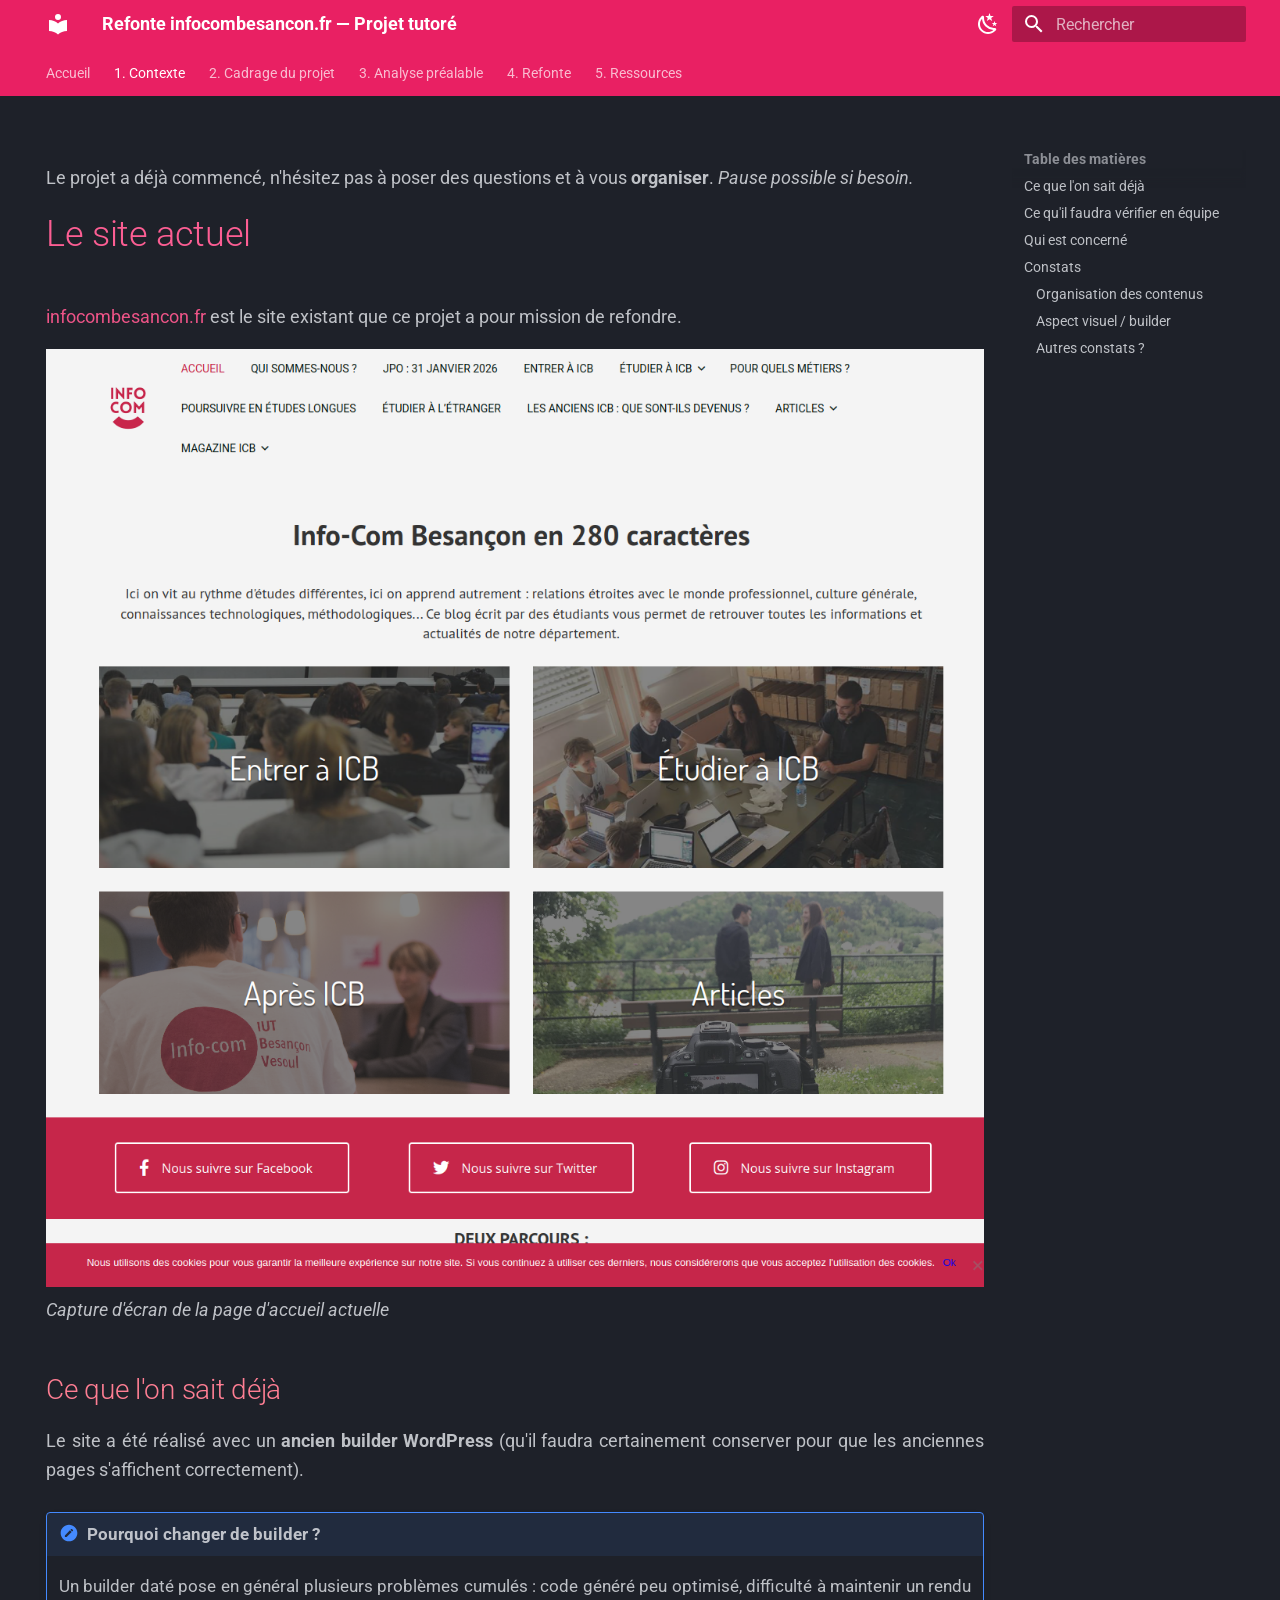
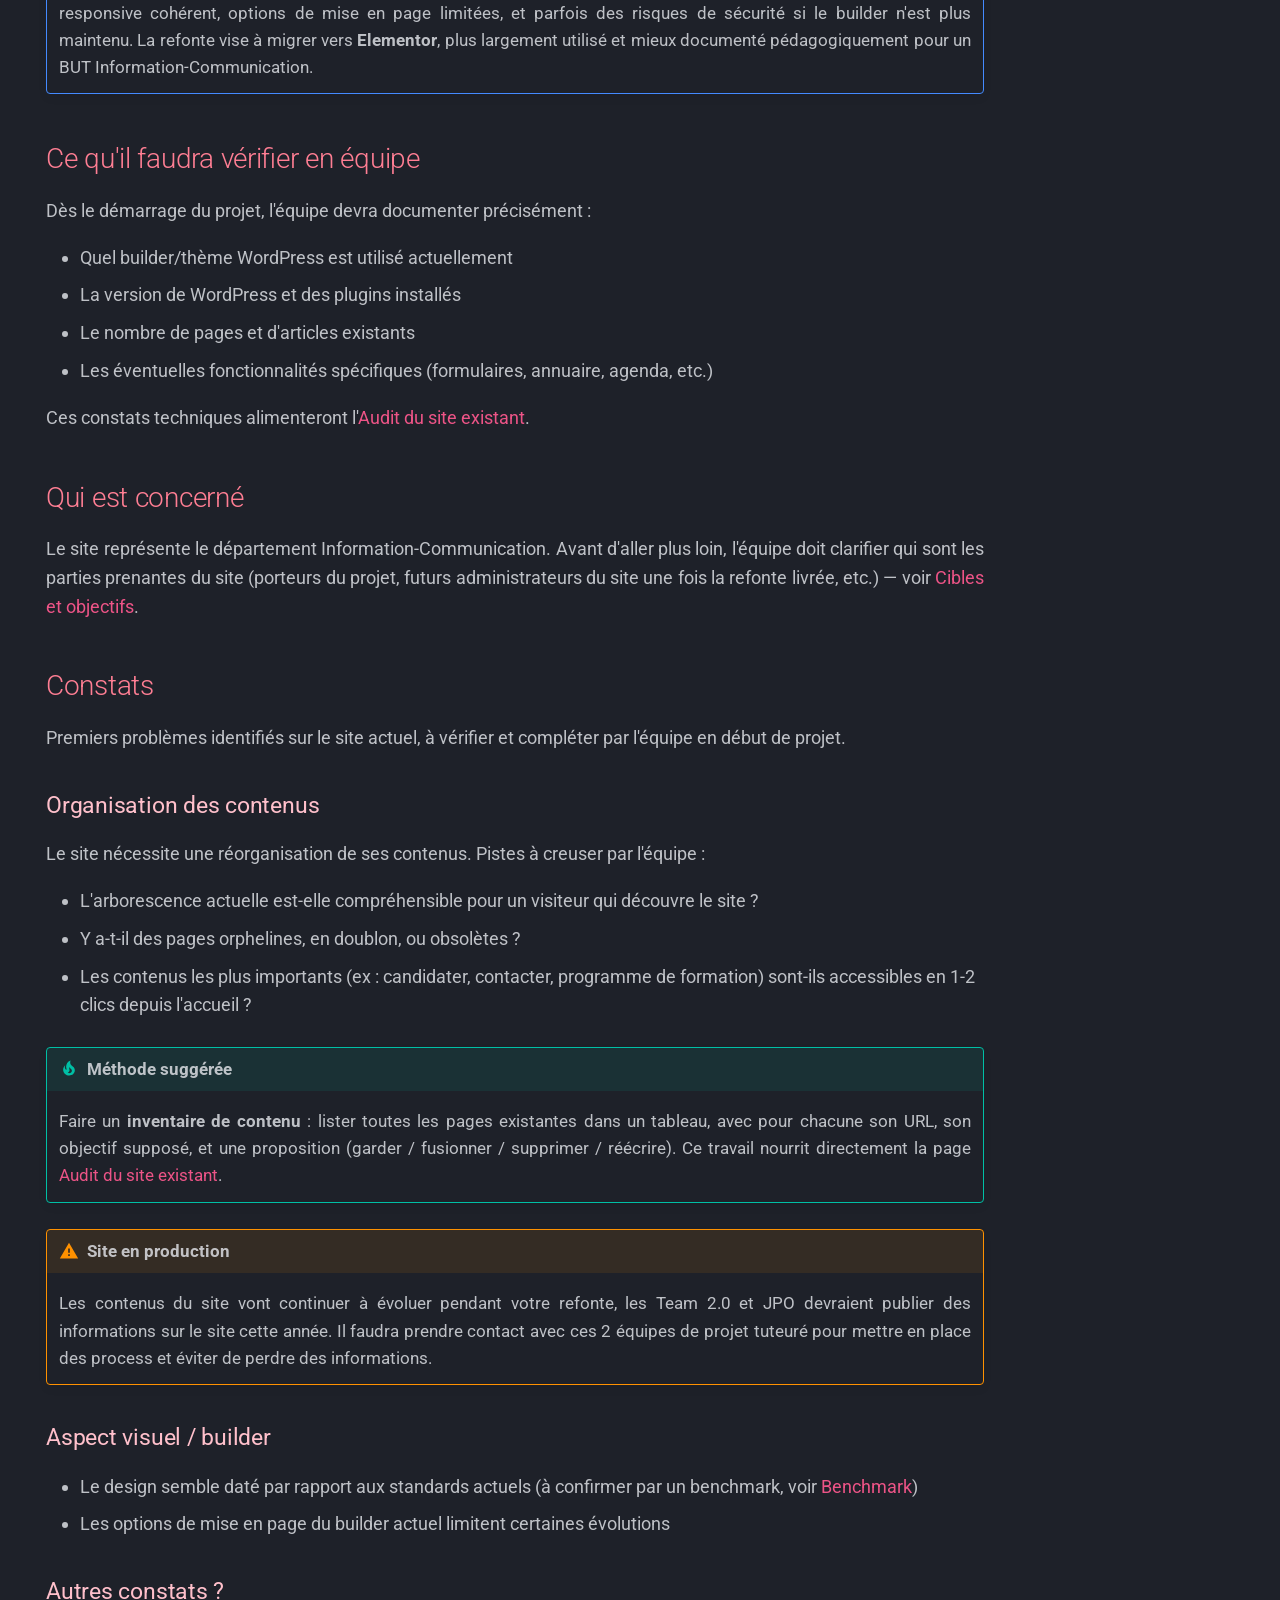
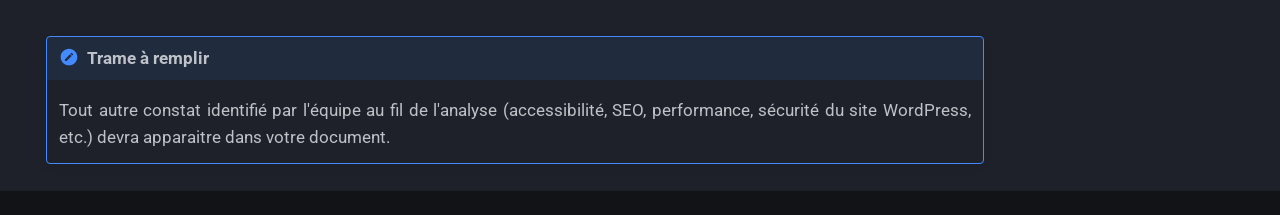
==== commit bf8d6920: "Deployed 34abc29 with MkDocs version: 1.6.1" ====
--- a/01-contexte/index.html
+++ b/01-contexte/index.html
@@ -14,7 +14,7 @@
         <link rel="prev" href="..">
       
       
-        <link rel="next" href="constats/">
+        <link rel="next" href="../02-cadrage/">
       
       
         
@@ -51,6 +51,8 @@
       
     
     
+      <link rel="stylesheet" href="../stylesheets/extra.css">
+    
     <script>__md_scope=new URL("..",location),__md_hash=e=>[...e].reduce(((e,_)=>(e<<5)-e+_.charCodeAt(0)),0),__md_get=(e,_=localStorage,t=__md_scope)=>JSON.parse(_.getItem(t.pathname+"."+e)),__md_set=(e,_,t=localStorage,a=__md_scope)=>{try{t.setItem(a.pathname+"."+e,JSON.stringify(_))}catch(e){}}</script>
     
       
@@ -67,7 +69,7 @@
     
     
     
-    <body dir="ltr" data-md-color-scheme="default" data-md-color-primary="indigo" data-md-color-accent="indigo">
+    <body dir="ltr" data-md-color-scheme="slate" data-md-color-primary="pink" data-md-color-accent="indigo">
   
     
     <input class="md-toggle" data-md-toggle="drawer" type="checkbox" id="__drawer" autocomplete="off">
@@ -123,7 +125,7 @@
     
     
     
-    <input class="md-option" data-md-color-media="" data-md-color-scheme="default" data-md-color-primary="indigo" data-md-color-accent="indigo"  aria-label="Passer en mode sombre"  type="radio" name="__palette" id="__palette_0">
+    <input class="md-option" data-md-color-media="" data-md-color-scheme="slate" data-md-color-primary="pink" data-md-color-accent="indigo"  aria-label="Passer en mode sombre"  type="radio" name="__palette" id="__palette_0">
     
       <label class="md-header__button md-icon" title="Passer en mode sombre" for="__palette_1" hidden>
         <svg xmlns="http://www.w3.org/2000/svg" viewBox="0 0 24 24"><path d="m17.75 4.09-2.53 1.94.91 3.06-2.63-1.81-2.63 1.81.91-3.06-2.53-1.94L12.44 4l1.06-3 1.06 3zm3.5 6.91-1.64 1.25.59 1.98-1.7-1.17-1.7 1.17.59-1.98L15.75 11l2.06-.05L18.5 9l.69 1.95zm-2.28 4.95c.83-.08 1.72 1.1 1.19 1.85-.32.45-.66.87-1.08 1.27C15.17 23 8.84 23 4.94 19.07c-3.91-3.9-3.91-10.24 0-14.14.4-.4.82-.76 1.27-1.08.75-.53 1.93.36 1.85 1.19-.27 2.86.69 5.83 2.89 8.02a9.96 9.96 0 0 0 8.02 2.89m-1.64 2.02a12.08 12.08 0 0 1-7.8-3.47c-2.17-2.19-3.33-5-3.49-7.82-2.81 3.14-2.7 7.96.31 10.98 3.02 3.01 7.84 3.12 10.98.31"/></svg>
@@ -133,7 +135,7 @@
     
     
     
-    <input class="md-option" data-md-color-media="" data-md-color-scheme="slate" data-md-color-primary="indigo" data-md-color-accent="indigo"  aria-label="Passer en mode clair"  type="radio" name="__palette" id="__palette_1">
+    <input class="md-option" data-md-color-media="" data-md-color-scheme="default" data-md-color-primary="pink" data-md-color-accent="indigo"  aria-label="Passer en mode clair"  type="radio" name="__palette" id="__palette_1">
     
       <label class="md-header__button md-icon" title="Passer en mode clair" for="__palette_0" hidden>
         <svg xmlns="http://www.w3.org/2000/svg" viewBox="0 0 24 24"><path d="M12 7a5 5 0 0 1 5 5 5 5 0 0 1-5 5 5 5 0 0 1-5-5 5 5 0 0 1 5-5m0 2a3 3 0 0 0-3 3 3 3 0 0 0 3 3 3 3 0 0 0 3-3 3 3 0 0 0-3-3m0-7 2.39 3.42C13.65 5.15 12.84 5 12 5s-1.65.15-2.39.42zM3.34 7l4.16-.35A7.2 7.2 0 0 0 5.94 8.5c-.44.74-.69 1.5-.83 2.29zm.02 10 1.76-3.77a7.131 7.131 0 0 0 2.38 4.14zM20.65 7l-1.77 3.79a7.02 7.02 0 0 0-2.38-4.15zm-.01 10-4.14.36c.59-.51 1.12-1.14 1.54-1.86.42-.73.69-1.5.83-2.29zM12 22l-2.41-3.44c.74.27 1.55.44 2.41.44.82 0 1.63-.17 2.37-.44z"/></svg>
@@ -336,7 +338,9 @@
           
             
               
-              <div class="md-sidebar md-sidebar--primary" data-md-component="sidebar" data-md-type="navigation" >
+                
+              
+              <div class="md-sidebar md-sidebar--primary" data-md-component="sidebar" data-md-type="navigation" hidden>
                 <div class="md-sidebar__scrollwrap">
                   <div class="md-sidebar__inner">
                     
@@ -541,38 +545,60 @@
   
 </li>
       
+        <li class="md-nav__item">
+  <a href="#constats" class="md-nav__link">
+    <span class="md-ellipsis">
+      
+        Constats
+      
+    </span>
+  </a>
+  
+    <nav class="md-nav" aria-label="Constats">
+      <ul class="md-nav__list">
+        
+          <li class="md-nav__item">
+  <a href="#organisation-des-contenus" class="md-nav__link">
+    <span class="md-ellipsis">
+      
+        Organisation des contenus
+      
+    </span>
+  </a>
+  
+</li>
+        
+          <li class="md-nav__item">
+  <a href="#aspect-visuel-builder" class="md-nav__link">
+    <span class="md-ellipsis">
+      
+        Aspect visuel / builder
+      
+    </span>
+  </a>
+  
+</li>
+        
+          <li class="md-nav__item">
+  <a href="#autres-constats" class="md-nav__link">
+    <span class="md-ellipsis">
+      
+        Autres constats ?
+      
+    </span>
+  </a>
+  
+</li>
+        
+      </ul>
+    </nav>
+  
+</li>
+      
     </ul>
   
 </nav>
       
-    </li>
-  
-
-              
-            
-              
-                
-  
-  
-  
-  
-    <li class="md-nav__item">
-      <a href="constats/" class="md-nav__link">
-        
-  
-  
-  <span class="md-ellipsis">
-    
-  
-    Constats
-  
-
-    
-  </span>
-  
-  
-
-      </a>
     </li>
   
 
@@ -1049,6 +1075,8 @@
             
             
               
+                
+              
               <div class="md-sidebar md-sidebar--secondary" data-md-component="sidebar" data-md-type="toc" >
                 <div class="md-sidebar__scrollwrap">
                   <div class="md-sidebar__inner">
@@ -1100,6 +1128,56 @@
   
 </li>
       
+        <li class="md-nav__item">
+  <a href="#constats" class="md-nav__link">
+    <span class="md-ellipsis">
+      
+        Constats
+      
+    </span>
+  </a>
+  
+    <nav class="md-nav" aria-label="Constats">
+      <ul class="md-nav__list">
+        
+          <li class="md-nav__item">
+  <a href="#organisation-des-contenus" class="md-nav__link">
+    <span class="md-ellipsis">
+      
+        Organisation des contenus
+      
+    </span>
+  </a>
+  
+</li>
+        
+          <li class="md-nav__item">
+  <a href="#aspect-visuel-builder" class="md-nav__link">
+    <span class="md-ellipsis">
+      
+        Aspect visuel / builder
+      
+    </span>
+  </a>
+  
+</li>
+        
+          <li class="md-nav__item">
+  <a href="#autres-constats" class="md-nav__link">
+    <span class="md-ellipsis">
+      
+        Autres constats ?
+      
+    </span>
+  </a>
+  
+</li>
+        
+      </ul>
+    </nav>
+  
+</li>
+      
     </ul>
   
 </nav>
@@ -1114,40 +1192,74 @@
               <article class="md-content__inner md-typeset">
                 
                   
-
-
-
+  
+
+
+
+
+<p>Le projet a déjà commencé, n'hésitez pas à poser des questions et à vous <strong>organiser</strong>. <em>Pause possible si besoin.</em></p>
 <h1 id="le-site-actuel">Le site actuel<a class="headerlink" href="#le-site-actuel" title="Permanent link">&para;</a></h1>
 <p><a href="https://infocombesancon.fr">infocombesancon.fr</a> est le site existant que ce projet a pour mission de refondre.</p>
 <p><img alt="Page d'accueil actuelle du site infocombesancon.fr" src="../assets/site-actuel-accueil.png" />
-<em>Capture d'écran de la page d'accueil actuelle (à mettre à jour si le site évolue avant le démarrage du projet en septembre).</em></p>
+<em>Capture d'écran de la page d'accueil actuelle</em></p>
 <h2 id="ce-que-lon-sait-deja">Ce que l'on sait déjà<a class="headerlink" href="#ce-que-lon-sait-deja" title="Permanent link">&para;</a></h2>
-<p>Le site a été réalisé avec un <strong>builder WordPress ancien</strong> (à identifier précisément en début de projet : Elementor en version obsolète ? Divi ? Un autre page builder ? — la première tâche de l'équipe sera de l'identifier techniquement).</p>
+<p>Le site a été réalisé avec un <strong>ancien builder WordPress</strong> (qu'il faudra certainement conserver pour que les anciennes pages s'affichent correctement).</p>
 <div class="admonition note">
 <p class="admonition-title">Pourquoi changer de builder ?</p>
 <p>Un builder daté pose en général plusieurs problèmes cumulés : code généré peu optimisé, difficulté à maintenir un rendu responsive cohérent, options de mise en page limitées, et parfois des risques de sécurité si le builder n'est plus maintenu. La refonte vise à migrer vers <strong>Elementor</strong>, plus largement utilisé et mieux documenté pédagogiquement pour un BUT Information-Communication.</p>
 </div>
 <h2 id="ce-quil-faudra-verifier-en-equipe">Ce qu'il faudra vérifier en équipe<a class="headerlink" href="#ce-quil-faudra-verifier-en-equipe" title="Permanent link">&para;</a></h2>
-<p>Dès le démarrage du projet, l'équipe devra documenter precisément :</p>
+<p>Dès le démarrage du projet, l'équipe devra documenter précisément :</p>
 <ul>
-<li>[ ] Quel builder/thème WordPress est utilisé actuellement</li>
-<li>[ ] La version de WordPress et des plugins installés</li>
-<li>[ ] L'hébergeur et les accès disponibles (admin WordPress, FTP, etc.)</li>
-<li>[ ] Le nombre de pages et d'articles existants</li>
-<li>[ ] Les éventuelles fonctionnalités spécifiques (formulaires, annuaire, agenda, etc.)</li>
+<li>Quel builder/thème WordPress est utilisé actuellement</li>
+<li>La version de WordPress et des plugins installés</li>
+<li>Le nombre de pages et d'articles existants</li>
+<li>Les éventuelles fonctionnalités spécifiques (formulaires, annuaire, agenda, etc.)</li>
 </ul>
-<p>Ces constats techniques alimenteront la page <a href="constats/">Constats</a> et la page <a href="../03-analyse-prealable/audit-existant/">Audit du site existant</a>.</p>
+<p>Ces constats techniques alimenteront l'<a href="../03-analyse-prealable/audit-existant/">Audit du site existant</a>.</p>
 <h2 id="qui-est-concerne">Qui est concerné<a class="headerlink" href="#qui-est-concerne" title="Permanent link">&para;</a></h2>
-<p>Le site représente l'association/le département Information-Communication. Avant d'aller plus loin, l'équipe doit clarifier qui sont les parties prenantes du site (porteurs du projet, futurs administrateurs du site une fois la refonte livrée, etc.) — voir <a href="../03-analyse-prealable/cibles-objectifs/">Cibles et objectifs</a>.</p>
-
-
-
-
-
-
-
-
-
+<p>Le site représente le département Information-Communication. Avant d'aller plus loin, l'équipe doit clarifier qui sont les parties prenantes du site (porteurs du projet, futurs administrateurs du site une fois la refonte livrée, etc.) — voir <a href="../03-analyse-prealable/cibles-objectifs/">Cibles et objectifs</a>.</p>
+<h2 id="constats">Constats<a class="headerlink" href="#constats" title="Permanent link">&para;</a></h2>
+<p>Premiers problèmes identifiés sur le site actuel, à vérifier et compléter par l'équipe en début de projet.</p>
+<h3 id="organisation-des-contenus">Organisation des contenus<a class="headerlink" href="#organisation-des-contenus" title="Permanent link">&para;</a></h3>
+<p>Le site nécessite une réorganisation de ses contenus. Pistes à creuser par l'équipe :</p>
+<ul>
+<li>L'arborescence actuelle est-elle compréhensible pour un visiteur qui découvre le site ?</li>
+<li>Y a-t-il des pages orphelines, en doublon, ou obsolètes ?</li>
+<li>Les contenus les plus importants (ex : candidater, contacter, programme de formation) sont-ils accessibles en 1-2 clics depuis l'accueil ?</li>
+</ul>
+<div class="admonition tip">
+<p class="admonition-title">Méthode suggérée</p>
+<p>Faire un <strong>inventaire de contenu</strong>  : lister toutes les pages existantes dans un tableau, avec pour chacune son URL, son objectif supposé, et une proposition (garder / fusionner / supprimer / réécrire). Ce travail nourrit directement la page <a href="../03-analyse-prealable/audit-existant/">Audit du site existant</a>.</p>
+</div>
+<div class="admonition warning">
+<p class="admonition-title">Site en production</p>
+<p>Les contenus du site vont continuer à évoluer pendant votre refonte, les Team 2.0 et JPO devraient publier des informations sur le site cette année. Il faudra prendre contact avec ces 2 équipes de projet tuteuré pour mettre en place des process et éviter de perdre des informations.</p>
+</div>
+<h3 id="aspect-visuel-builder">Aspect visuel / builder<a class="headerlink" href="#aspect-visuel-builder" title="Permanent link">&para;</a></h3>
+<ul>
+<li>Le design semble daté par rapport aux standards actuels (à confirmer par un benchmark, voir <a href="../03-analyse-prealable/benchmark/">Benchmark</a>)</li>
+<li>Les options de mise en page du builder actuel limitent certaines évolutions</li>
+</ul>
+<h3 id="autres-constats">Autres constats ?<a class="headerlink" href="#autres-constats" title="Permanent link">&para;</a></h3>
+<div class="admonition note">
+<p class="admonition-title">Trame à remplir</p>
+<p>Tout autre constat identifié par l'équipe au fil de l'analyse (accessibilité, SEO, performance, sécurité du site WordPress, etc.) devra apparaitre dans votre document.</p>
+</div>
+
+
+
+
+
+
+
+  
+  
+
+
+
+
+  
 
 
 
@@ -1173,11 +1285,6 @@
     <div class="md-footer-meta__inner md-grid">
       <div class="md-copyright">
   
-  
-    Made with
-    <a href="https://squidfunk.github.io/mkdocs-material/" target="_blank" rel="noopener">
-      Material for MkDocs
-    </a>
   
 </div>
       
--- a/stylesheets/extra.css
+++ b/stylesheets/extra.css
@@ -0,0 +1,24 @@
+/* Taille du texte du contenu (par défaut Material : 0.8rem) */
+.md-typeset {
+  font-size: 0.9rem;
+}
+
+.md-typeset .admonition,
+.md-typeset table:not([class]) {
+  font-size: 0.85rem;
+}
+
+.md-typeset h1 { color: #fc5e93;}
+.md-typeset h2 { color: #fe7e93;}
+.md-typeset h3 { color: #ffc0cb;}
+
+.md-typeset p {
+  text-align: justify;
+}
+
+/* Tableaux en pleine largeur (par défaut Material les limite à leur contenu) */
+.md-typeset__table { width: 100%; }
+.md-typeset table:not([class]) {
+  display: table;
+  width: 100%;
+}
